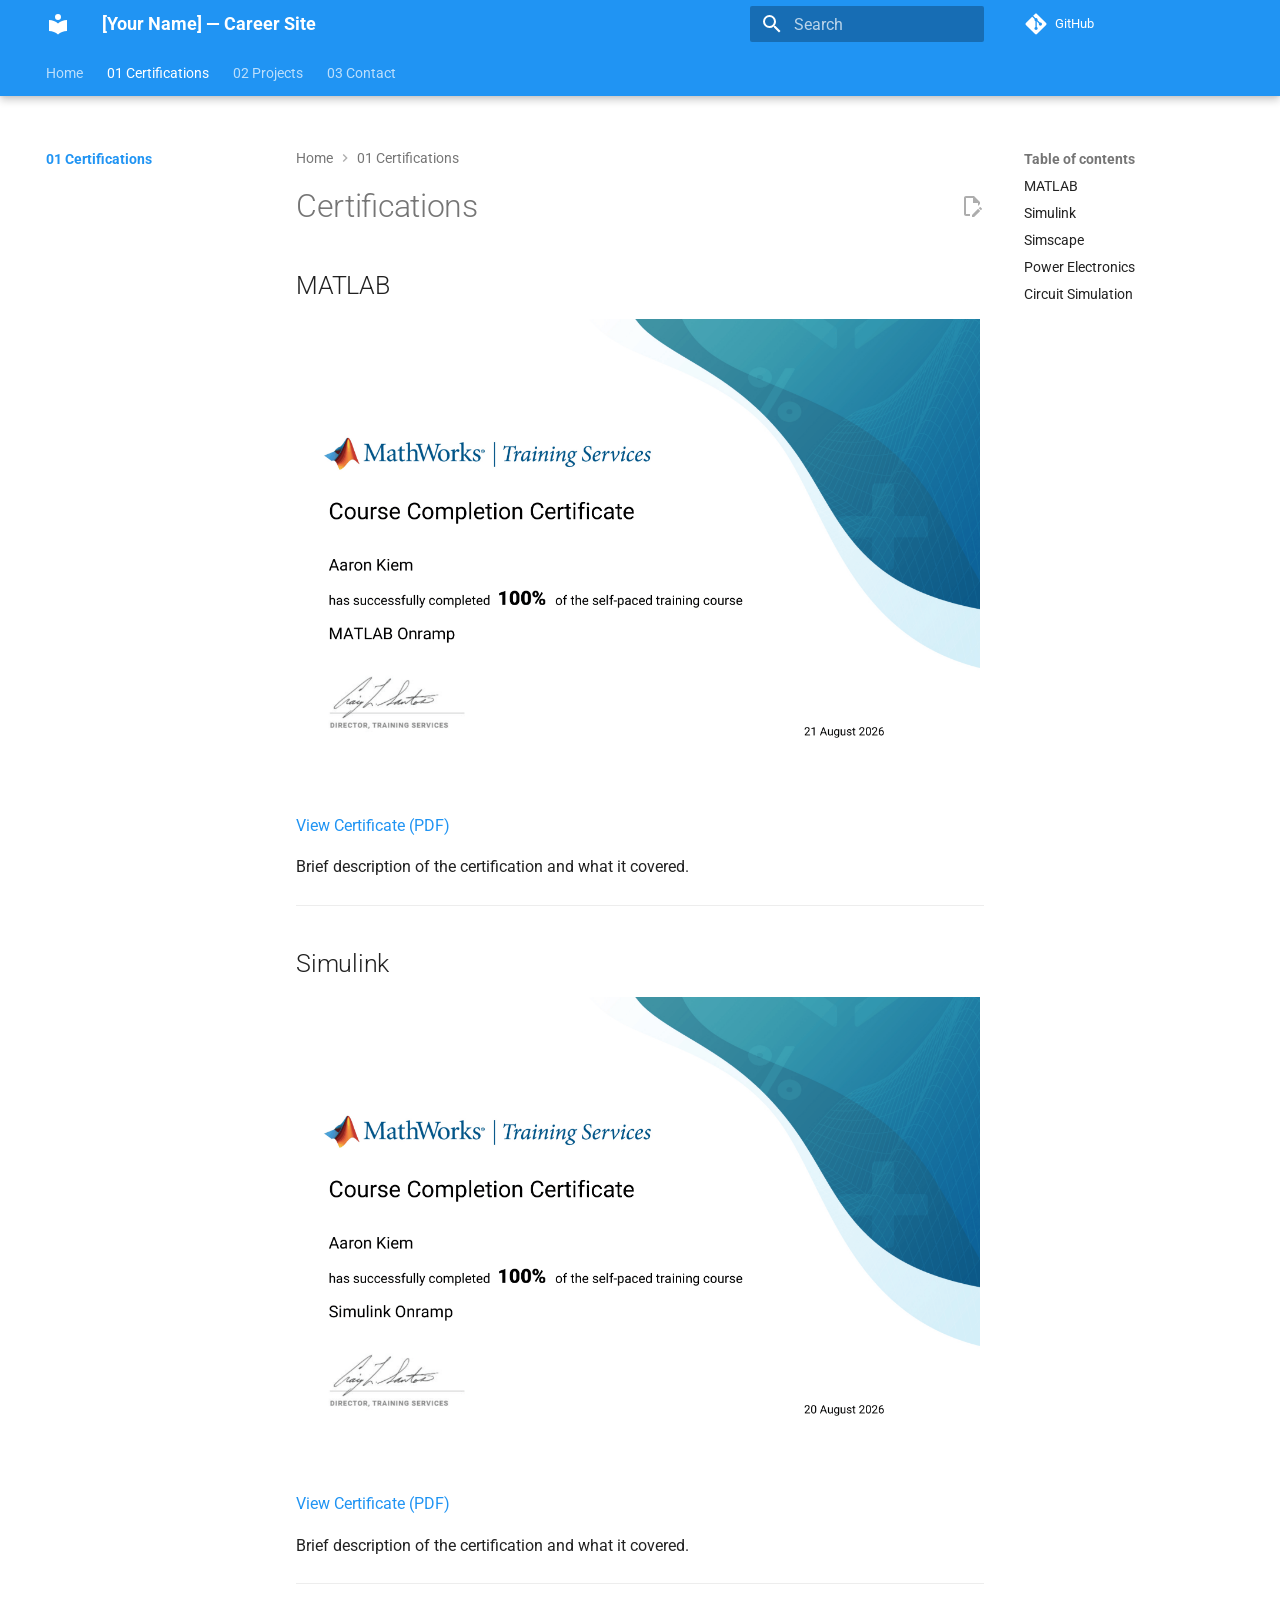
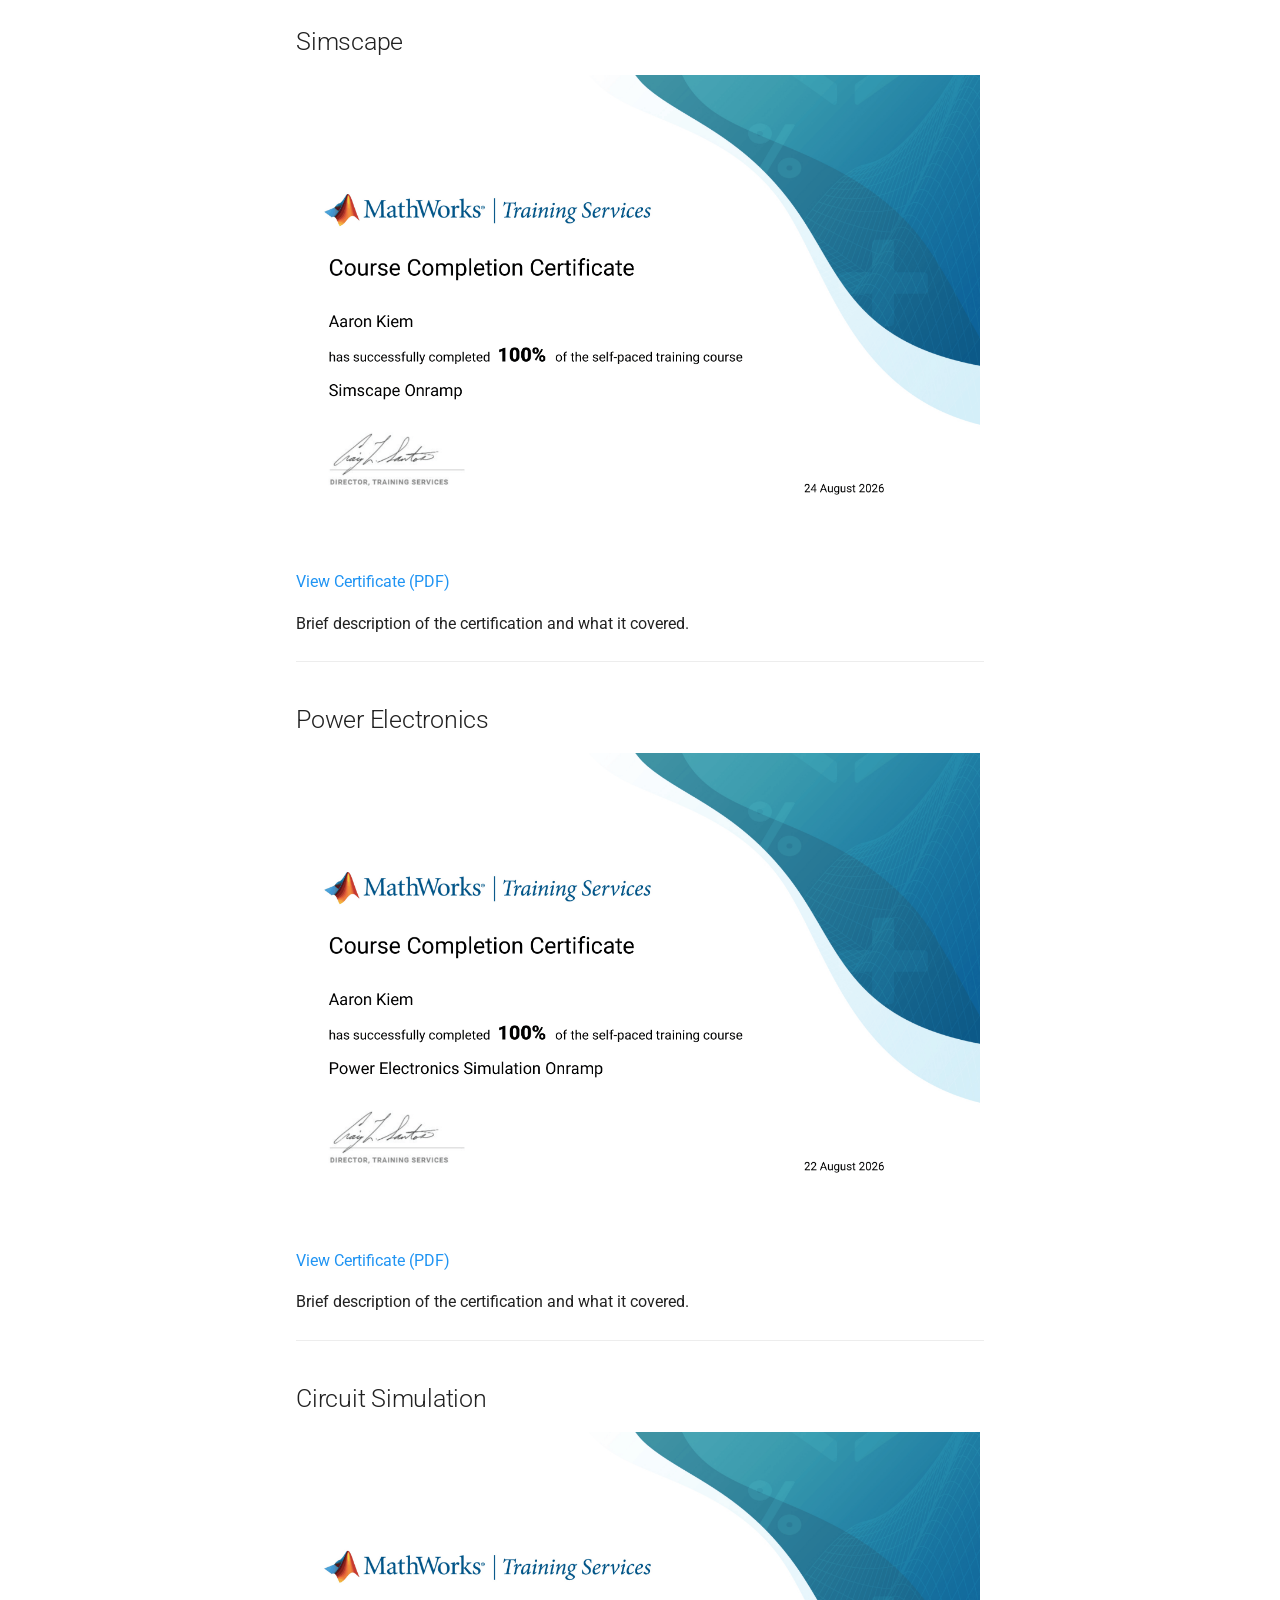
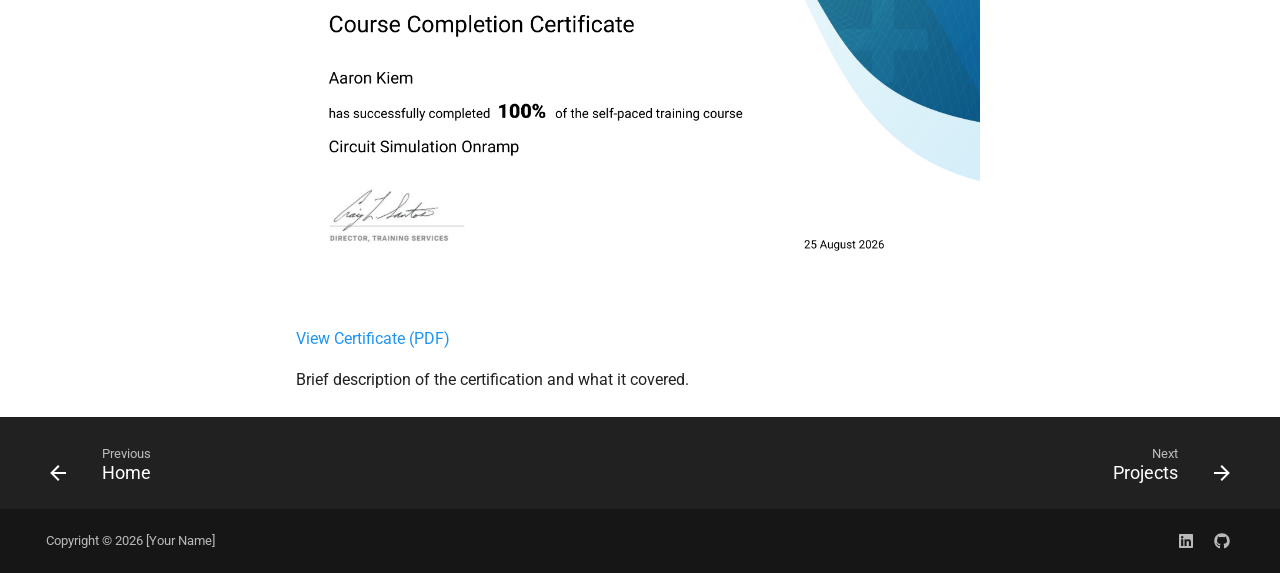
==== 01-Certifications/index.html @ 3c5bd30d "deploy: 03e6b647a8f6cda3e7928b5dedf4d9237c4ccfc7" ====
<!DOCTYPE html><html lang="en" class="no-js"><head>
    
      <meta charset="utf-8">
      <meta name="viewport" content="width=device-width,initial-scale=1">
      
      
      
        <link rel="canonical" href="https://yourusername.github.io/01-Certifications/">
      
      
        <link rel="prev" href="..">
      
      
        <link rel="next" href="../02-Projects/">
      
      
        
      
      
      <link rel="icon" href="../assets/images/favicon.png">
      <meta name="generator" content="mkdocs-1.6.1, mkdocs-material-9.7.7">
    
    
      
        <title>Certifications - [Your Name] — Career Site</title>
      
    
    
      <link rel="stylesheet" href="../assets/stylesheets/main.ec1eaa64.min.css">
      
        
        <link rel="stylesheet" href="../assets/stylesheets/palette.ab4e12ef.min.css">
      
      


    
    
      
    
    
      
        
        
        <link rel="preconnect" href="https://fonts.gstatic.com" crossorigin="">
        <link rel="stylesheet" href="https://fonts.googleapis.com/css?family=Roboto:300,300i,400,400i,700,700i%7CRoboto+Mono:400,400i,700,700i&amp;display=fallback">
        <style>:root{--md-text-font:"Roboto";--md-code-font:"Roboto Mono"}</style>
      
    
    
      <link rel="stylesheet" href="../stylesheets/extra.css">
    
    <script>__md_scope=new URL("..",location),__md_hash=e=>[...e].reduce(((e,_)=>(e<<5)-e+_.charCodeAt(0)),0),__md_get=(e,_=localStorage,t=__md_scope)=>JSON.parse(_.getItem(t.pathname+"."+e)),__md_set=(e,_,t=localStorage,a=__md_scope)=>{try{t.setItem(a.pathname+"."+e,JSON.stringify(_))}catch(e){}}</script>
    
      

    
    
  <link href="../assets/stylesheets/glightbox.min.css" rel="stylesheet"><script src="../assets/javascripts/glightbox.min.js"></script><style id="glightbox-style">
            html.glightbox-open { overflow: initial; height: 100%; }
            .gslide-title { margin-top: 0px; user-select: text; }
            .gslide-desc { color: #666; user-select: text; }
            .gslide-image img { background: white; }
            .gscrollbar-fixer { padding-right: 15px; }
            .gdesc-inner { font-size: 0.75rem; }
            body[data-md-color-scheme="slate"] .gdesc-inner { background: var(--md-default-bg-color); }
            body[data-md-color-scheme="slate"] .gslide-title { color: var(--md-default-fg-color); }
            body[data-md-color-scheme="slate"] .gslide-desc { color: var(--md-default-fg-color); }
        </style></head>
  
  
    
    
    
    
    
    <body dir="ltr" data-md-color-scheme="default" data-md-color-primary="blue" data-md-color-accent="indigo">
  
    
    <input class="md-toggle" data-md-toggle="drawer" type="checkbox" id="__drawer" autocomplete="off">
    <input class="md-toggle" data-md-toggle="search" type="checkbox" id="__search" autocomplete="off">
    <label class="md-overlay" for="__drawer"></label>
    <div data-md-component="skip">
      
        
        <a href="#certifications" class="md-skip">
          Skip to content
        </a>
      
    </div>
    <div data-md-component="announce">
      
    </div>
    
    
      

  

<header class="md-header md-header--shadow md-header--lifted" data-md-component="header">
  <nav class="md-header__inner md-grid" aria-label="Header">
    <a href=".." title="[Your Name] — Career Site" class="md-header__button md-logo" aria-label="[Your Name] — Career Site" data-md-component="logo">
      
  
  <svg xmlns="http://www.w3.org/2000/svg" viewBox="0 0 24 24"><path d="M12 8a3 3 0 0 0 3-3 3 3 0 0 0-3-3 3 3 0 0 0-3 3 3 3 0 0 0 3 3m0 3.54C9.64 9.35 6.5 8 3 8v11c3.5 0 6.64 1.35 9 3.54 2.36-2.19 5.5-3.54 9-3.54V8c-3.5 0-6.64 1.35-9 3.54"></path></svg>

    </a>
    <label class="md-header__button md-icon" for="__drawer">
      
      <svg xmlns="http://www.w3.org/2000/svg" viewBox="0 0 24 24"><path d="M3 6h18v2H3zm0 5h18v2H3zm0 5h18v2H3z"></path></svg>
    </label>
    <div class="md-header__title" data-md-component="header-title">
      <div class="md-header__ellipsis">
        <div class="md-header__topic">
          <span class="md-ellipsis">
            [Your Name] — Career Site
          </span>
        </div>
        <div class="md-header__topic" data-md-component="header-topic">
          <span class="md-ellipsis">
            
              Certifications
            
          </span>
        </div>
      </div>
    </div>
    
      
    
    
    
    
      
      
        <label class="md-header__button md-icon" for="__search">
          
          <svg xmlns="http://www.w3.org/2000/svg" viewBox="0 0 24 24"><path d="M9.5 3A6.5 6.5 0 0 1 16 9.5c0 1.61-.59 3.09-1.56 4.23l.27.27h.79l5 5-1.5 1.5-5-5v-.79l-.27-.27A6.52 6.52 0 0 1 9.5 16 6.5 6.5 0 0 1 3 9.5 6.5 6.5 0 0 1 9.5 3m0 2C7 5 5 7 5 9.5S7 14 9.5 14 14 12 14 9.5 12 5 9.5 5"></path></svg>
        </label>
        <div class="md-search" data-md-component="search" role="dialog">
  <label class="md-search__overlay" for="__search"></label>
  <div class="md-search__inner" role="search">
    <form class="md-search__form" name="search">
      <input type="text" class="md-search__input" name="query" aria-label="Search" placeholder="Search" autocapitalize="off" autocorrect="off" autocomplete="off" spellcheck="false" data-md-component="search-query" required="">
      <label class="md-search__icon md-icon" for="__search">
        
        <svg xmlns="http://www.w3.org/2000/svg" viewBox="0 0 24 24"><path d="M9.5 3A6.5 6.5 0 0 1 16 9.5c0 1.61-.59 3.09-1.56 4.23l.27.27h.79l5 5-1.5 1.5-5-5v-.79l-.27-.27A6.52 6.52 0 0 1 9.5 16 6.5 6.5 0 0 1 3 9.5 6.5 6.5 0 0 1 9.5 3m0 2C7 5 5 7 5 9.5S7 14 9.5 14 14 12 14 9.5 12 5 9.5 5"></path></svg>
        
        <svg xmlns="http://www.w3.org/2000/svg" viewBox="0 0 24 24"><path d="M20 11v2H8l5.5 5.5-1.42 1.42L4.16 12l7.92-7.92L13.5 5.5 8 11z"></path></svg>
      </label>
      <nav class="md-search__options" aria-label="Search">
        
        <button type="reset" class="md-search__icon md-icon" title="Clear" aria-label="Clear" tabindex="-1">
          
          <svg xmlns="http://www.w3.org/2000/svg" viewBox="0 0 24 24"><path d="M19 6.41 17.59 5 12 10.59 6.41 5 5 6.41 10.59 12 5 17.59 6.41 19 12 13.41 17.59 19 19 17.59 13.41 12z"></path></svg>
        </button>
      </nav>
      
    </form>
    <div class="md-search__output">
      <div class="md-search__scrollwrap" tabindex="0" data-md-scrollfix="">
        <div class="md-search-result" data-md-component="search-result">
          <div class="md-search-result__meta">
            Initializing search
          </div>
          <ol class="md-search-result__list" role="presentation"></ol>
        </div>
      </div>
    </div>
  </div>
</div>
      
    
    
      <div class="md-header__source">
        <a href="https://github.com/yourusername/yourusername.github.io" title="Go to repository" class="md-source" data-md-component="source">
  <div class="md-source__icon md-icon">
    
    <svg xmlns="http://www.w3.org/2000/svg" viewBox="0 0 448 512"><!--! Font Awesome Free 7.1.0 by @fontawesome - https://fontawesome.com License - https://fontawesome.com/license/free (Icons: CC BY 4.0, Fonts: SIL OFL 1.1, Code: MIT License) Copyright 2025 Fonticons, Inc.--><path d="M439.6 236.1 244 40.5c-5.4-5.5-12.8-8.5-20.4-8.5s-15 3-20.4 8.4L162.5 81l51.5 51.5c27.1-9.1 52.7 16.8 43.4 43.7l49.7 49.7c34.2-11.8 61.2 31 35.5 56.7-26.5 26.5-70.2-2.9-56-37.3L240.3 199v121.9c25.3 12.5 22.3 41.8 9.1 55-6.4 6.4-15.2 10.1-24.3 10.1s-17.8-3.6-24.3-10.1c-17.6-17.6-11.1-46.9 11.2-56v-123c-20.8-8.5-24.6-30.7-18.6-45L142.6 101 8.5 235.1C3 240.6 0 247.9 0 255.5s3 15 8.5 20.4l195.6 195.7c5.4 5.4 12.7 8.4 20.4 8.4s15-3 20.4-8.4l194.7-194.7c5.4-5.4 8.4-12.8 8.4-20.4s-3-15-8.4-20.4"></path></svg>
  </div>
  <div class="md-source__repository">
    GitHub
  </div>
</a>
      </div>
    
  </nav>
  
    
      
<nav class="md-tabs" aria-label="Tabs" data-md-component="tabs">
  <div class="md-grid">
    <ul class="md-tabs__list">
      
        
  
  
  
  
    <li class="md-tabs__item">
      <a href=".." class="md-tabs__link">
        
  
  
    
  
  Home

      </a>
    </li>
  

      
        
  
  
  
    
  
  
    
    
      <li class="md-tabs__item md-tabs__item--active">
        <a href="./" class="md-tabs__link">
          
  
  
    
  
  01 Certifications

        </a>
      </li>
    
  

      
        
  
  
  
  
    
    
      <li class="md-tabs__item">
        <a href="../02-Projects/" class="md-tabs__link">
          
  
  
    
  
  02 Projects

        </a>
      </li>
    
  

      
        
  
  
  
  
    
    
      <li class="md-tabs__item">
        <a href="../03-Contact/" class="md-tabs__link">
          
  
  
    
  
  03 Contact

        </a>
      </li>
    
  

      
    </ul>
  </div>
</nav>
    
  
</header>
    
    <div class="md-container" data-md-component="container">
      
      
        
      
      <main class="md-main" data-md-component="main">
        <div class="md-main__inner md-grid">
          
            
              
              <div class="md-sidebar md-sidebar--primary" data-md-component="sidebar" data-md-type="navigation">
                <div class="md-sidebar__scrollwrap">
                  <div class="md-sidebar__inner">
                    


  


<nav class="md-nav md-nav--primary md-nav--lifted" aria-label="Navigation" data-md-level="0">
  <label class="md-nav__title" for="__drawer">
    <a href=".." title="[Your Name] — Career Site" class="md-nav__button md-logo" aria-label="[Your Name] — Career Site" data-md-component="logo">
      
  
  <svg xmlns="http://www.w3.org/2000/svg" viewBox="0 0 24 24"><path d="M12 8a3 3 0 0 0 3-3 3 3 0 0 0-3-3 3 3 0 0 0-3 3 3 3 0 0 0 3 3m0 3.54C9.64 9.35 6.5 8 3 8v11c3.5 0 6.64 1.35 9 3.54 2.36-2.19 5.5-3.54 9-3.54V8c-3.5 0-6.64 1.35-9 3.54"></path></svg>

    </a>
    [Your Name] — Career Site
  </label>
  
    <div class="md-nav__source">
      <a href="https://github.com/yourusername/yourusername.github.io" title="Go to repository" class="md-source" data-md-component="source">
  <div class="md-source__icon md-icon">
    
    <svg xmlns="http://www.w3.org/2000/svg" viewBox="0 0 448 512"><!--! Font Awesome Free 7.1.0 by @fontawesome - https://fontawesome.com License - https://fontawesome.com/license/free (Icons: CC BY 4.0, Fonts: SIL OFL 1.1, Code: MIT License) Copyright 2025 Fonticons, Inc.--><path d="M439.6 236.1 244 40.5c-5.4-5.5-12.8-8.5-20.4-8.5s-15 3-20.4 8.4L162.5 81l51.5 51.5c27.1-9.1 52.7 16.8 43.4 43.7l49.7 49.7c34.2-11.8 61.2 31 35.5 56.7-26.5 26.5-70.2-2.9-56-37.3L240.3 199v121.9c25.3 12.5 22.3 41.8 9.1 55-6.4 6.4-15.2 10.1-24.3 10.1s-17.8-3.6-24.3-10.1c-17.6-17.6-11.1-46.9 11.2-56v-123c-20.8-8.5-24.6-30.7-18.6-45L142.6 101 8.5 235.1C3 240.6 0 247.9 0 255.5s3 15 8.5 20.4l195.6 195.7c5.4 5.4 12.7 8.4 20.4 8.4s15-3 20.4-8.4l194.7-194.7c5.4-5.4 8.4-12.8 8.4-20.4s-3-15-8.4-20.4"></path></svg>
  </div>
  <div class="md-source__repository">
    GitHub
  </div>
</a>
    </div>
  
  <ul class="md-nav__list" data-md-scrollfix="">
    
      
      
  
  
  
  
    <li class="md-nav__item">
      <a href=".." class="md-nav__link">
        
  
  
  <span class="md-ellipsis">
    
  
    Home
  

    
  </span>
  
  

      </a>
    </li>
  

    
      
      
  
  
    
  
  
  
    
    
      
        
          
        
      
    
    
    
      
        
        
      
      
    
    
    <li class="md-nav__item md-nav__item--active md-nav__item--section md-nav__item--nested">
      
        
        
        <input class="md-nav__toggle md-toggle " type="checkbox" id="__nav_2" checked="">
        
          
          <div class="md-nav__link md-nav__container">
            <a href="./" class="md-nav__link md-nav__link--active">
              
  
  
  <span class="md-ellipsis">
    
  
    01 Certifications
  

    
  </span>
  
  

            </a>
            
          </div>
        
        <nav class="md-nav" data-md-level="1" aria-labelledby="__nav_2_label" aria-expanded="true">
          <label class="md-nav__title" for="__nav_2">
            <span class="md-nav__icon md-icon"></span>
            
  
    01 Certifications
  

          </label>
          <ul class="md-nav__list" data-md-scrollfix="">
            
              
            
          </ul>
        </nav>
      
    </li>
  

    
      
      
  
  
  
  
    
    
      
        
          
        
      
    
    
    
      
      
    
    
    <li class="md-nav__item md-nav__item--nested">
      
        
        
        <input class="md-nav__toggle md-toggle " type="checkbox" id="__nav_3">
        
          
          <div class="md-nav__link md-nav__container">
            <a href="../02-Projects/" class="md-nav__link ">
              
  
  
  <span class="md-ellipsis">
    
  
    02 Projects
  

    
  </span>
  
  

            </a>
            
          </div>
        
        <nav class="md-nav" data-md-level="1" aria-labelledby="__nav_3_label" aria-expanded="false">
          <label class="md-nav__title" for="__nav_3">
            <span class="md-nav__icon md-icon"></span>
            
  
    02 Projects
  

          </label>
          <ul class="md-nav__list" data-md-scrollfix="">
            
              
            
          </ul>
        </nav>
      
    </li>
  

    
      
      
  
  
  
  
    
    
      
        
          
        
      
    
    
    
      
      
    
    
    <li class="md-nav__item md-nav__item--nested">
      
        
        
        <input class="md-nav__toggle md-toggle " type="checkbox" id="__nav_4">
        
          
          <div class="md-nav__link md-nav__container">
            <a href="../03-Contact/" class="md-nav__link ">
              
  
  
  <span class="md-ellipsis">
    
  
    03 Contact
  

    
  </span>
  
  

            </a>
            
          </div>
        
        <nav class="md-nav" data-md-level="1" aria-labelledby="__nav_4_label" aria-expanded="false">
          <label class="md-nav__title" for="__nav_4">
            <span class="md-nav__icon md-icon"></span>
            
  
    03 Contact
  

          </label>
          <ul class="md-nav__list" data-md-scrollfix="">
            
              
            
          </ul>
        </nav>
      
    </li>
  

    
  </ul>
</nav>
                  </div>
                </div>
              </div>
            
            
              
              <div class="md-sidebar md-sidebar--secondary" data-md-component="sidebar" data-md-type="toc">
                <div class="md-sidebar__scrollwrap">
                  <div class="md-sidebar__inner">
                    

<nav class="md-nav md-nav--secondary" aria-label="Table of contents">
  
  
  
    
  
  
    <label class="md-nav__title" for="__toc">
      <span class="md-nav__icon md-icon"></span>
      Table of contents
    </label>
    <ul class="md-nav__list" data-md-component="toc" data-md-scrollfix="">
      
        <li class="md-nav__item">
  <a href="#matlab" class="md-nav__link">
    <span class="md-ellipsis">
      
        MATLAB
      
    </span>
  </a>
  
</li>
      
        <li class="md-nav__item">
  <a href="#simulink" class="md-nav__link">
    <span class="md-ellipsis">
      
        Simulink
      
    </span>
  </a>
  
</li>
      
        <li class="md-nav__item">
  <a href="#simscape" class="md-nav__link">
    <span class="md-ellipsis">
      
        Simscape
      
    </span>
  </a>
  
</li>
      
        <li class="md-nav__item">
  <a href="#power-electronics" class="md-nav__link">
    <span class="md-ellipsis">
      
        Power Electronics
      
    </span>
  </a>
  
</li>
      
        <li class="md-nav__item">
  <a href="#circuit-simulation" class="md-nav__link">
    <span class="md-ellipsis">
      
        Circuit Simulation
      
    </span>
  </a>
  
</li>
      
    </ul>
  
</nav>
                  </div>
                </div>
              </div>
            
          
          
            <div class="md-content" data-md-component="content">
              
                



  


  <nav class="md-path" aria-label="Navigation">
    <ol class="md-path__list">
      
        
  
  
    <li class="md-path__item">
      <a href=".." class="md-path__link">
        
  <span class="md-ellipsis">
    Home
  </span>

      </a>
    </li>
  

      
      
        
  
  
    
    
      <li class="md-path__item">
        <a href="./" class="md-path__link">
          
  <span class="md-ellipsis">
    01 Certifications
  </span>

        </a>
      </li>
    
  

      
    </ol>
  </nav>

              
              <article class="md-content__inner md-typeset">
                
                  


  
    <a href="https://github.com/yourusername/yourusername.github.io/edit/main/docs/01-Certifications/index.md" title="Edit this page" class="md-content__button md-icon" rel="edit">
      
      <svg xmlns="http://www.w3.org/2000/svg" viewBox="0 0 24 24"><path d="M10 20H6V4h7v5h5v3.1l2-2V8l-6-6H6c-1.1 0-2 .9-2 2v16c0 1.1.9 2 2 2h4zm10.2-7c.1 0 .3.1.4.2l1.3 1.3c.2.2.2.6 0 .8l-1 1-2.1-2.1 1-1c.1-.1.2-.2.4-.2m0 3.9L14.1 23H12v-2.1l6.1-6.1z"></path></svg>
    </a>
  
  


<h1 id="certifications">Certifications</h1>
<h2 id="matlab">MATLAB</h2>
<p><a class="glightbox" data-type="image" data-width="auto" data-height="auto" href="../images/matlab.png" data-desc-position="bottom"><img alt="MATLAB Certificate" src="../images/matlab.png"></a>
<a href="../certificates/matlab.pdf">View Certificate (PDF)</a></p>
<p>Brief description of the certification and what it covered.</p>
<hr>
<h2 id="simulink">Simulink</h2>
<p><a class="glightbox" data-type="image" data-width="auto" data-height="auto" href="../images/simulink.png" data-desc-position="bottom"><img alt="Simulink Certificate" src="../images/simulink.png"></a>
<a href="../certificates/simulink.pdf">View Certificate (PDF)</a></p>
<p>Brief description of the certification and what it covered.</p>
<hr>
<h2 id="simscape">Simscape</h2>
<p><a class="glightbox" data-type="image" data-width="auto" data-height="auto" href="../images/simscape.png" data-desc-position="bottom"><img alt="Simscape Certificate" src="../images/simscape.png"></a>
<a href="../certificates/simscape.pdf">View Certificate (PDF)</a></p>
<p>Brief description of the certification and what it covered.</p>
<hr>
<h2 id="power-electronics">Power Electronics</h2>
<p><a class="glightbox" data-type="image" data-width="auto" data-height="auto" href="../images/power-electronics.png" data-desc-position="bottom"><img alt="Power Electronics Certificate" src="../images/power-electronics.png"></a>
<a href="../certificates/power-electronics.pdf">View Certificate (PDF)</a></p>
<p>Brief description of the certification and what it covered.</p>
<hr>
<h2 id="circuit-simulation">Circuit Simulation</h2>
<p><a class="glightbox" data-type="image" data-width="auto" data-height="auto" href="../images/circuit-simulation.png" data-desc-position="bottom"><img alt="Circuit Simulation Certificate" src="../images/circuit-simulation.png"></a>
<a href="../certificates/circuit-simulation.pdf">View Certificate (PDF)</a></p>
<p>Brief description of the certification and what it covered.</p>







  
  






                
              </article>
            </div>
          
          
<script>var target=document.getElementById(location.hash.slice(1));target&&target.name&&(target.checked=target.name.startsWith("__tabbed_"))</script>
        </div>
        
          <button type="button" class="md-top md-icon" data-md-component="top" hidden="">
  
  <svg xmlns="http://www.w3.org/2000/svg" viewBox="0 0 24 24"><path d="M13 20h-2V8l-5.5 5.5-1.42-1.42L12 4.16l7.92 7.92-1.42 1.42L13 8z"></path></svg>
  Back to top
</button>
        
      </main>
      
        <footer class="md-footer">
  
    
      
      <nav class="md-footer__inner md-grid" aria-label="Footer">
        
          
          <a href=".." class="md-footer__link md-footer__link--prev" aria-label="Previous: Home">
            <div class="md-footer__button md-icon">
              
              <svg xmlns="http://www.w3.org/2000/svg" viewBox="0 0 24 24"><path d="M20 11v2H8l5.5 5.5-1.42 1.42L4.16 12l7.92-7.92L13.5 5.5 8 11z"></path></svg>
            </div>
            <div class="md-footer__title">
              <span class="md-footer__direction">
                Previous
              </span>
              <div class="md-ellipsis">
                Home
              </div>
            </div>
          </a>
        
        
          
          <a href="../02-Projects/" class="md-footer__link md-footer__link--next" aria-label="Next: Projects">
            <div class="md-footer__title">
              <span class="md-footer__direction">
                Next
              </span>
              <div class="md-ellipsis">
                Projects
              </div>
            </div>
            <div class="md-footer__button md-icon">
              
              <svg xmlns="http://www.w3.org/2000/svg" viewBox="0 0 24 24"><path d="M4 11v2h12l-5.5 5.5 1.42 1.42L19.84 12l-7.92-7.92L10.5 5.5 16 11z"></path></svg>
            </div>
          </a>
        
      </nav>
    
  
  <div class="md-footer-meta md-typeset">
    <div class="md-footer-meta__inner md-grid">
      <div class="md-copyright">
  
    <div class="md-copyright__highlight">
      Copyright © 2026 [Your Name]
    </div>
  
  
</div>
      
        
<div class="md-social">
  
    
    
    
    
      
      
    
    <a href="https://linkedin.com/in/yourname" target="_blank" rel="noopener" title="linkedin.com" class="md-social__link">
      <svg xmlns="http://www.w3.org/2000/svg" viewBox="0 0 448 512"><!--! Font Awesome Free 7.1.0 by @fontawesome - https://fontawesome.com License - https://fontawesome.com/license/free (Icons: CC BY 4.0, Fonts: SIL OFL 1.1, Code: MIT License) Copyright 2025 Fonticons, Inc.--><path d="M416 32H31.9C14.3 32 0 46.5 0 64.3v383.4C0 465.5 14.3 480 31.9 480H416c17.6 0 32-14.5 32-32.3V64.3c0-17.8-14.4-32.3-32-32.3M135.4 416H69V202.2h66.5V416zM102.2 96a38.5 38.5 0 1 1 0 77 38.5 38.5 0 1 1 0-77m282.1 320h-66.4V312c0-24.8-.5-56.7-34.5-56.7-34.6 0-39.9 27-39.9 54.9V416h-66.4V202.2h63.7v29.2h.9c8.9-16.8 30.6-34.5 62.9-34.5 67.2 0 79.7 44.3 79.7 101.9z"></path></svg>
    </a>
  
    
    
    
    
      
      
    
    <a href="https://github.com/yourusername" target="_blank" rel="noopener" title="github.com" class="md-social__link">
      <svg xmlns="http://www.w3.org/2000/svg" viewBox="0 0 512 512"><!--! Font Awesome Free 7.1.0 by @fontawesome - https://fontawesome.com License - https://fontawesome.com/license/free (Icons: CC BY 4.0, Fonts: SIL OFL 1.1, Code: MIT License) Copyright 2025 Fonticons, Inc.--><path d="M173.9 397.4c0 2-2.3 3.6-5.2 3.6-3.3.3-5.6-1.3-5.6-3.6 0-2 2.3-3.6 5.2-3.6 3-.3 5.6 1.3 5.6 3.6m-31.1-4.5c-.7 2 1.3 4.3 4.3 4.9 2.6 1 5.6 0 6.2-2s-1.3-4.3-4.3-5.2c-2.6-.7-5.5.3-6.2 2.3m44.2-1.7c-2.9.7-4.9 2.6-4.6 4.9.3 2 2.9 3.3 5.9 2.6 2.9-.7 4.9-2.6 4.6-4.6-.3-1.9-3-3.2-5.9-2.9M252.8 8C114.1 8 8 113.3 8 252c0 110.9 69.8 205.8 169.5 239.2 12.8 2.3 17.3-5.6 17.3-12.1 0-6.2-.3-40.4-.3-61.4 0 0-70 15-84.7-29.8 0 0-11.4-29.1-27.8-36.6 0 0-22.9-15.7 1.6-15.4 0 0 24.9 2 38.6 25.8 21.9 38.6 58.6 27.5 72.9 20.9 2.3-16 8.8-27.1 16-33.7-55.9-6.2-112.3-14.3-112.3-110.5 0-27.5 7.6-41.3 23.6-58.9-2.6-6.5-11.1-33.3 2.6-67.9 20.9-6.5 69 27 69 27 20-5.6 41.5-8.5 62.8-8.5s42.8 2.9 62.8 8.5c0 0 48.1-33.6 69-27 13.7 34.7 5.2 61.4 2.6 67.9 16 17.7 25.8 31.5 25.8 58.9 0 96.5-58.9 104.2-114.8 110.5 9.2 7.9 17 22.9 17 46.4 0 33.7-.3 75.4-.3 83.6 0 6.5 4.6 14.4 17.3 12.1C436.2 457.8 504 362.9 504 252 504 113.3 391.5 8 252.8 8M105.2 352.9c-1.3 1-1 3.3.7 5.2 1.6 1.6 3.9 2.3 5.2 1 1.3-1 1-3.3-.7-5.2-1.6-1.6-3.9-2.3-5.2-1m-10.8-8.1c-.7 1.3.3 2.9 2.3 3.9 1.6 1 3.6.7 4.3-.7.7-1.3-.3-2.9-2.3-3.9-2-.6-3.6-.3-4.3.7m32.4 35.6c-1.6 1.3-1 4.3 1.3 6.2 2.3 2.3 5.2 2.6 6.5 1 1.3-1.3.7-4.3-1.3-6.2-2.2-2.3-5.2-2.6-6.5-1m-11.4-14.7c-1.6 1-1.6 3.6 0 5.9s4.3 3.3 5.6 2.3c1.6-1.3 1.6-3.9 0-6.2-1.4-2.3-4-3.3-5.6-2"></path></svg>
    </a>
  
</div>
      
    </div>
  </div>
</footer>
      
    </div>
    <div class="md-dialog" data-md-component="dialog">
      <div class="md-dialog__inner md-typeset"></div>
    </div>
    
    
    
      
      
      <script id="__config" type="application/json">{"annotate": null, "base": "..", "features": ["navigation.tabs", "navigation.tabs.sticky", "toc.follow", "navigation.top", "navigation.path", "navigation.indexes", "content.action.edit", "navigation.footer"], "search": "../assets/javascripts/workers/search.2c215733.min.js", "tags": null, "translations": {"clipboard.copied": "Copied to clipboard", "clipboard.copy": "Copy to clipboard", "search.result.more.one": "1 more on this page", "search.result.more.other": "# more on this page", "search.result.none": "No matching documents", "search.result.one": "1 matching document", "search.result.other": "# matching documents", "search.result.placeholder": "Type to start searching", "search.result.term.missing": "Missing", "select.version": "Select version"}, "version": null}</script>
    
    
      <script src="../assets/javascripts/bundle.d7400e89.min.js"></script>
      
    
  
<script id="init-glightbox">const lightbox = GLightbox({"touchNavigation": true, "loop": false, "zoomable": true, "draggable": true, "openEffect": "zoom", "closeEffect": "zoom", "slideEffect": "slide"});
document$.subscribe(()=>{ lightbox.reload(); });
</script></body></html>
---- assets/stylesheets/main.ec1eaa64.min.css ----
@charset "UTF-8";html{-webkit-text-size-adjust:none;-moz-text-size-adjust:none;text-size-adjust:none;box-sizing:border-box}*,:after,:before{box-sizing:inherit}@media (prefers-reduced-motion){*,:after,:before{transition:none!important}}body{margin:0}a,button,input,label{-webkit-tap-highlight-color:transparent}a{color:inherit;text-decoration:none}hr{border:0;box-sizing:initial;display:block;height:.05rem;overflow:visible;padding:0}small{font-size:80%}sub,sup{line-height:1em}img{border-style:none}table{border-collapse:initial;border-spacing:0}td,th{font-weight:400;vertical-align:top}button{background:#0000;border:0;font-family:inherit;font-size:inherit;margin:0;padding:0}input{border:0;outline:none}:root{--md-primary-fg-color:#4051b5;--md-primary-fg-color--light:#5d6cc0;--md-primary-fg-color--dark:#303fa1;--md-primary-bg-color:#fff;--md-primary-bg-color--light:#ffffffb3;--md-accent-fg-color:#526cfe;--md-accent-fg-color--transparent:#526cfe1a;--md-accent-bg-color:#fff;--md-accent-bg-color--light:#ffffffb3}[data-md-color-scheme=default]{color-scheme:light}[data-md-color-scheme=default] img[src$="#gh-dark-mode-only"],[data-md-color-scheme=default] img[src$="#only-dark"]{display:none}:root,[data-md-color-scheme=default]{--md-hue:225deg;--md-default-fg-color:#000000de;--md-default-fg-color--light:#0000008a;--md-default-fg-color--lighter:#00000052;--md-default-fg-color--lightest:#00000012;--md-default-bg-color:#fff;--md-default-bg-color--light:#ffffffb3;--md-default-bg-color--lighter:#ffffff4d;--md-default-bg-color--lightest:#ffffff1f;--md-code-fg-color:#36464e;--md-code-bg-color:#f5f5f5;--md-code-bg-color--light:#f5f5f5b3;--md-code-bg-color--lighter:#f5f5f54d;--md-code-hl-color:#4287ff;--md-code-hl-color--light:#4287ff1a;--md-code-hl-number-color:#d52a2a;--md-code-hl-special-color:#db1457;--md-code-hl-function-color:#a846b9;--md-code-hl-constant-color:#6e59d9;--md-code-hl-keyword-color:#3f6ec6;--md-code-hl-string-color:#1c7d4d;--md-code-hl-name-color:var(--md-code-fg-color);--md-code-hl-operator-color:var(--md-default-fg-color--light);--md-code-hl-punctuation-color:var(--md-default-fg-color--light);--md-code-hl-comment-color:var(--md-default-fg-color--light);--md-code-hl-generic-color:var(--md-default-fg-color--light);--md-code-hl-variable-color:var(--md-default-fg-color--light);--md-typeset-color:var(--md-default-fg-color);--md-typeset-a-color:var(--md-primary-fg-color);--md-typeset-del-color:#f5503d26;--md-typeset-ins-color:#0bd57026;--md-typeset-kbd-color:#fafafa;--md-typeset-kbd-accent-color:#fff;--md-typeset-kbd-border-color:#b8b8b8;--md-typeset-mark-color:#ffff0080;--md-typeset-table-color:#0000001f;--md-typeset-table-color--light:rgba(0,0,0,.035);--md-admonition-fg-color:var(--md-default-fg-color);--md-admonition-bg-color:var(--md-default-bg-color);--md-warning-fg-color:#000000de;--md-warning-bg-color:#ff9;--md-footer-fg-color:#fff;--md-footer-fg-color--light:#ffffffb3;--md-footer-fg-color--lighter:#ffffff73;--md-footer-bg-color:#000000de;--md-footer-bg-color--dark:#00000052;--md-shadow-z1:0 0.2rem 0.5rem #0000000d,0 0 0.05rem #0000001a;--md-shadow-z2:0 0.2rem 0.5rem #0000001a,0 0 0.05rem #00000040;--md-shadow-z3:0 0.2rem 0.5rem #0003,0 0 0.05rem #00000059}.md-icon svg{fill:currentcolor;display:block;height:1.2rem;width:1.2rem}body{-webkit-font-smoothing:antialiased;-moz-osx-font-smoothing:grayscale;--md-text-font-family:var(--md-text-font,_),-apple-system,BlinkMacSystemFont,Helvetica,Arial,sans-serif;--md-code-font-family:var(--md-code-font,_),SFMono-Regular,Consolas,Menlo,monospace}aside,body,input{font-feature-settings:"kern","liga";color:var(--md-typeset-color);font-family:var(--md-text-font-family)}code,kbd,pre{font-feature-settings:"kern";font-family:var(--md-code-font-family)}:root{--md-typeset-table-sort-icon:url('data:image/svg+xml;charset=utf-8,<svg xmlns="http://www.w3.org/2000/svg" viewBox="0 0 24 24"><path d="m18 21-4-4h3V7h-3l4-4 4 4h-3v10h3M2 19v-2h10v2M2 13v-2h7v2M2 7V5h4v2z"/></svg>');--md-typeset-table-sort-icon--asc:url('data:image/svg+xml;charset=utf-8,<svg xmlns="http://www.w3.org/2000/svg" viewBox="0 0 24 24"><path d="M19 17h3l-4 4-4-4h3V3h2M2 17h10v2H2M6 5v2H2V5m0 6h7v2H2z"/></svg>');--md-typeset-table-sort-icon--desc:url('data:image/svg+xml;charset=utf-8,<svg xmlns="http://www.w3.org/2000/svg" viewBox="0 0 24 24"><path d="M19 7h3l-4-4-4 4h3v14h2M2 17h10v2H2M6 5v2H2V5m0 6h7v2H2z"/></svg>')}.md-typeset{-webkit-print-color-adjust:exact;color-adjust:exact;font-size:.8rem;line-height:1.6;overflow-wrap:break-word}@media print{.md-typeset{font-size:.68rem}}.md-typeset blockquote,.md-typeset dl,.md-typeset figure,.md-typeset ol,.md-typeset pre,.md-typeset ul{margin-bottom:1em;margin-top:1em}.md-typeset h1{color:var(--md-default-fg-color--light);font-size:2em;line-height:1.3;margin:0 0 1.25em}.md-typeset h1,.md-typeset h2{font-weight:300;letter-spacing:-.01em}.md-typeset h2{font-size:1.5625em;line-height:1.4;margin:1.6em 0 .64em}.md-typeset h3{font-size:1.25em;font-weight:400;letter-spacing:-.01em;line-height:1.5;margin:1.6em 0 .8em}.md-typeset h2+h3{margin-top:.8em}.md-typeset h4{font-weight:700;letter-spacing:-.01em;margin:1em 0}.md-typeset h5,.md-typeset h6{color:var(--md-default-fg-color--light);font-size:.8em;font-weight:700;letter-spacing:-.01em;margin:1.25em 0}.md-typeset h5{text-transform:uppercase}.md-typeset h5 code{text-transform:none}.md-typeset hr{border-bottom:.05rem solid var(--md-default-fg-color--lightest);display:flow-root;margin:1.5em 0}.md-typeset a{color:var(--md-typeset-a-color);word-break:break-word}.md-typeset a,.md-typeset a:before{transition:color 125ms}.md-typeset a:focus,.md-typeset a:hover{color:var(--md-accent-fg-color)}.md-typeset a:focus code,.md-typeset a:hover code{background-color:var(--md-accent-fg-color--transparent);color:var(--md-accent-fg-color)}.md-typeset a code{color:var(--md-typeset-a-color)}.md-typeset a.focus-visible{outline-color:var(--md-accent-fg-color);outline-offset:.2rem}.md-typeset code,.md-typeset kbd,.md-typeset pre{color:var(--md-code-fg-color);direction:ltr;font-variant-ligatures:none;transition:background-color 125ms}@media print{.md-typeset code,.md-typeset kbd,.md-typeset pre{white-space:pre-wrap}}.md-typeset code{background-color:var(--md-code-bg-color);border-radius:.1rem;-webkit-box-decoration-break:clone;box-decoration-break:clone;font-size:.85em;padding:0 .2941176471em;transition:color 125ms,background-color 125ms;word-break:break-word}.md-typeset code:not(.focus-visible){-webkit-tap-highlight-color:transparent;outline:none}.md-typeset pre{display:flow-root;line-height:1.4;position:relative}.md-typeset pre>code{-webkit-box-decoration-break:slice;box-decoration-break:slice;box-shadow:none;display:block;margin:0;outline-color:var(--md-accent-fg-color);overflow:auto;padding:.7720588235em 1.1764705882em;scrollbar-color:var(--md-default-fg-color--lighter) #0000;scrollbar-width:thin;touch-action:auto;word-break:normal}.md-typeset pre>code:hover{scrollbar-color:var(--md-accent-fg-color) #0000}.md-typeset pre>code::-webkit-scrollbar{height:.2rem;width:.2rem}.md-typeset pre>code::-webkit-scrollbar-thumb{background-color:var(--md-default-fg-color--lighter)}.md-typeset pre>code::-webkit-scrollbar-thumb:hover{background-color:var(--md-accent-fg-color)}.md-typeset kbd{background-color:var(--md-typeset-kbd-color);border-radius:.1rem;box-shadow:0 .1rem 0 .05rem var(--md-typeset-kbd-border-color),0 .1rem 0 var(--md-typeset-kbd-border-color),0 -.1rem .2rem var(--md-typeset-kbd-accent-color) inset;color:var(--md-default-fg-color);display:inline-block;font-size:.75em;padding:0 .6666666667em;vertical-align:text-top;word-break:break-word}.md-typeset mark{background-color:var(--md-typeset-mark-color);-webkit-box-decoration-break:clone;box-decoration-break:clone;color:inherit;word-break:break-word}.md-typeset abbr{cursor:help;text-decoration:none}.md-typeset [data-preview],.md-typeset abbr{border-bottom:.05rem dotted var(--md-default-fg-color--light)}.md-typeset small{opacity:.75}[dir=ltr] .md-typeset sub,[dir=ltr] .md-typeset sup{margin-left:.078125em}[dir=rtl] .md-typeset sub,[dir=rtl] .md-typeset sup{margin-right:.078125em}[dir=ltr] .md-typeset blockquote{padding-left:.6rem}[dir=rtl] .md-typeset blockquote{padding-right:.6rem}[dir=ltr] .md-typeset blockquote{border-left:.2rem solid var(--md-default-fg-color--lighter)}[dir=rtl] .md-typeset blockquote{border-right:.2rem solid var(--md-default-fg-color--lighter)}.md-typeset blockquote{color:var(--md-default-fg-color--light);margin-left:0;margin-right:0}.md-typeset ul{list-style-type:disc}.md-typeset ul[type]{list-style-type:revert-layer}[dir=ltr] .md-typeset ol,[dir=ltr] .md-typeset ul{margin-left:.625em}[dir=rtl] .md-typeset ol,[dir=rtl] .md-typeset ul{margin-right:.625em}.md-typeset ol,.md-typeset ul{padding:0}.md-typeset ol:not([hidden]),.md-typeset ul:not([hidden]){display:flow-root}.md-typeset ol ol,.md-typeset ul ol{list-style-type:lower-alpha}.md-typeset ol ol ol,.md-typeset ul ol ol{list-style-type:lower-roman}.md-typeset ol ol ol ol,.md-typeset ul ol ol ol{list-style-type:upper-alpha}.md-typeset ol ol ol ol ol,.md-typeset ul ol ol ol ol{list-style-type:upper-roman}.md-typeset ol[type],.md-typeset ul[type]{list-style-type:revert-layer}[dir=ltr] .md-typeset ol li,[dir=ltr] .md-typeset ul li{margin-left:1.25em}[dir=rtl] .md-typeset ol li,[dir=rtl] .md-typeset ul li{margin-right:1.25em}.md-typeset ol li,.md-typeset ul li{margin-bottom:.5em}.md-typeset ol li blockquote,.md-typeset ol li p,.md-typeset ul li blockquote,.md-typeset ul li p{margin:.5em 0}.md-typeset ol li:last-child,.md-typeset ul li:last-child{margin-bottom:0}[dir=ltr] .md-typeset ol li ol,[dir=ltr] .md-typeset ol li ul,[dir=ltr] .md-typeset ul li ol,[dir=ltr] .md-typeset ul li ul{margin-left:.625em}[dir=rtl] .md-typeset ol li ol,[dir=rtl] .md-typeset ol li ul,[dir=rtl] .md-typeset ul li ol,[dir=rtl] .md-typeset ul li ul{margin-right:.625em}.md-typeset ol li ol,.md-typeset ol li ul,.md-typeset ul li ol,.md-typeset ul li ul{margin-bottom:.5em;margin-top:.5em}[dir=ltr] .md-typeset dd{margin-left:1.875em}[dir=rtl] .md-typeset dd{margin-right:1.875em}.md-typeset dd{margin-bottom:1.5em;margin-top:1em}.md-typeset img,.md-typeset svg,.md-typeset video{height:auto;max-width:100%}.md-typeset img[align=left]{margin:1em 1em 1em 0}.md-typeset img[align=right]{margin:1em 0 1em 1em}.md-typeset img[align]:only-child{margin-top:0}.md-typeset figure{display:flow-root;margin:1em auto;max-width:100%;text-align:center;width:fit-content}.md-typeset figure img{display:block;margin:0 auto}.md-typeset figcaption{font-style:italic;margin:1em auto;max-width:24rem}.md-typeset iframe{max-width:100%}.md-typeset table:not([class]){background-color:var(--md-default-bg-color);border:.05rem solid var(--md-typeset-table-color);border-radius:.1rem;display:inline-block;font-size:.64rem;max-width:100%;overflow:auto;touch-action:auto}@media print{.md-typeset table:not([class]){display:table}}.md-typeset table:not([class])+*{margin-top:1.5em}.md-typeset table:not([class]) td>:first-child,.md-typeset table:not([class]) th>:first-child{margin-top:0}.md-typeset table:not([class]) td>:last-child,.md-typeset table:not([class]) th>:last-child{margin-bottom:0}.md-typeset table:not([class]) td:not([align]),.md-typeset table:not([class]) th:not([align]){text-align:left}[dir=rtl] .md-typeset table:not([class]) td:not([align]),[dir=rtl] .md-typeset table:not([class]) th:not([align]){text-align:right}.md-typeset table:not([class]) th{font-weight:700;min-width:5rem;padding:.9375em 1.25em;vertical-align:top}.md-typeset table:not([class]) td{border-top:.05rem solid var(--md-typeset-table-color);padding:.9375em 1.25em;vertical-align:top}.md-typeset table:not([class]) tbody tr{transition:background-color 125ms}.md-typeset table:not([class]) tbody tr:hover{background-color:var(--md-typeset-table-color--light);box-shadow:0 .05rem 0 var(--md-default-bg-color) inset}.md-typeset table:not([class]) a{word-break:normal}.md-typeset table th[role=columnheader]{cursor:pointer}[dir=ltr] .md-typeset table th[role=columnheader]:after{margin-left:.5em}[dir=rtl] .md-typeset table th[role=columnheader]:after{margin-right:.5em}.md-typeset table th[role=columnheader]:after{content:"";display:inline-block;height:1.2em;-webkit-mask-image:var(--md-typeset-table-sort-icon);mask-image:var(--md-typeset-table-sort-icon);-webkit-mask-repeat:no-repeat;mask-repeat:no-repeat;-webkit-mask-size:contain;mask-size:contain;transition:background-color 125ms;vertical-align:text-bottom;width:1.2em}.md-typeset table th[role=columnheader]:hover:after{background-color:var(--md-default-fg-color--lighter)}.md-typeset table th[role=columnheader][aria-sort=ascending]:after{background-color:var(--md-default-fg-color--light);-webkit-mask-image:var(--md-typeset-table-sort-icon--asc);mask-image:var(--md-typeset-table-sort-icon--asc)}.md-typeset table th[role=columnheader][aria-sort=descending]:after{background-color:var(--md-default-fg-color--light);-webkit-mask-image:var(--md-typeset-table-sort-icon--desc);mask-image:var(--md-typeset-table-sort-icon--desc)}.md-typeset__scrollwrap{margin:1em -.8rem;overflow-x:auto;touch-action:auto}.md-typeset__table{display:inline-block;margin-bottom:.5em;padding:0 .8rem}@media print{.md-typeset__table{display:block}}html .md-typeset__table table{display:table;margin:0;overflow:hidden;width:100%}@media screen and (max-width:44.984375em){.md-content__inner>pre{margin:1em -.8rem}.md-content__inner>pre code{border-radius:0}}.md-typeset .md-author{border-radius:100%;display:block;flex-shrink:0;height:1.6rem;overflow:hidden;position:relative;transition:color 125ms,transform 125ms;width:1.6rem}.md-typeset .md-author img{display:block}.md-typeset .md-author--more{background:var(--md-default-fg-color--lightest);color:var(--md-default-fg-color--lighter);font-size:.6rem;font-weight:700;line-height:1.6rem;text-align:center}.md-typeset .md-author--long{height:2.4rem;width:2.4rem}.md-typeset a.md-author{transform:scale(1)}.md-typeset a.md-author img{border-radius:100%;filter:grayscale(100%) opacity(75%);transition:filter 125ms}.md-typeset a.md-author:focus,.md-typeset a.md-author:hover{transform:scale(1.1);z-index:1}.md-typeset a.md-author:focus img,.md-typeset a.md-author:hover img{filter:grayscale(0)}.md-banner{background-color:var(--md-footer-bg-color);color:var(--md-footer-fg-color);overflow:auto}@media print{.md-banner{display:none}}.md-banner--warning{background-color:var(--md-warning-bg-color);color:var(--md-warning-fg-color)}.md-banner__inner{font-size:.7rem;margin:.6rem auto;padding:0 .8rem}[dir=ltr] .md-banner__button{float:right}[dir=rtl] .md-banner__button{float:left}.md-banner__button{color:inherit;cursor:pointer;transition:opacity .25s}.no-js .md-banner__button{display:none}.md-banner__button:hover{opacity:.7}html{font-size:125%;height:100%;overflow-x:hidden}@media screen and (min-width:100em){html{font-size:137.5%}}@media screen and (min-width:125em){html{font-size:150%}}body{background-color:var(--md-default-bg-color);display:flex;flex-direction:column;font-size:.5rem;min-height:100%;position:relative;width:100%}@media print{body{display:block}}@media screen and (max-width:59.984375em){body[data-md-scrolllock]{position:fixed}}.md-grid{margin-left:auto;margin-right:auto;max-width:61rem}.md-container{display:flex;flex-direction:column;flex-grow:1}@media print{.md-container{display:block}}.md-main{flex-grow:1}.md-main__inner{display:flex;height:100%;margin-top:1.5rem}.md-ellipsis{overflow:hidden;text-overflow:ellipsis}.md-toggle{display:none}.md-option{height:0;opacity:0;position:absolute;width:0}.md-option:checked+label:not([hidden]){display:block}.md-option.focus-visible+label{outline-color:var(--md-accent-fg-color);outline-style:auto}.md-skip{background-color:var(--md-default-fg-color);border-radius:.1rem;color:var(--md-default-bg-color);font-size:.64rem;margin:.5rem;opacity:0;outline-color:var(--md-accent-fg-color);padding:.3rem .5rem;position:fixed;transform:translateY(.4rem);z-index:-1}.md-skip:focus{opacity:1;transform:translateY(0);transition:transform .25s cubic-bezier(.4,0,.2,1),opacity 175ms 75ms;z-index:10}@page{margin:25mm}:root{--md-clipboard-icon:url('data:image/svg+xml;charset=utf-8,<svg xmlns="http://www.w3.org/2000/svg" viewBox="0 0 24 24"><path d="M19 21H8V7h11m0-2H8a2 2 0 0 0-2 2v14a2 2 0 0 0 2 2h11a2 2 0 0 0 2-2V7a2 2 0 0 0-2-2m-3-4H4a2 2 0 0 0-2 2v14h2V3h12z"/></svg>')}.md-clipboard{border-radius:.1rem;color:var(--md-default-fg-color--lightest);cursor:pointer;height:1.5em;outline-color:var(--md-accent-fg-color);outline-offset:.1rem;transition:color .25s;width:1.5em;z-index:1}@media print{.md-clipboard{display:none}}.md-clipboard:not(.focus-visible){-webkit-tap-highlight-color:transparent;outline:none}:hover>.md-clipboard{color:var(--md-default-fg-color--light)}.md-clipboard:focus,.md-clipboard:hover{color:var(--md-accent-fg-color)}.md-clipboard:after{background-color:currentcolor;content:"";display:block;height:1.125em;margin:0 auto;-webkit-mask-image:var(--md-clipboard-icon);mask-image:var(--md-clipboard-icon);-webkit-mask-position:center;mask-position:center;-webkit-mask-repeat:no-repeat;mask-repeat:no-repeat;-webkit-mask-size:contain;mask-size:contain;width:1.125em}.md-clipboard--inline{cursor:pointer}.md-clipboard--inline code{transition:color .25s,background-color .25s}.md-clipboard--inline:focus code,.md-clipboard--inline:hover code{background-color:var(--md-accent-fg-color--transparent);color:var(--md-accent-fg-color)}:root{--md-code-select-icon:url('data:image/svg+xml;charset=utf-8,<svg xmlns="http://www.w3.org/2000/svg" viewBox="0 0 24 24"><path d="M19 19h-4v2h4c1.1 0 2-.9 2-2v-4h-2m0-12h-4v2h4v4h2V5c0-1.1-.9-2-2-2M5 5h4V3H5c-1.1 0-2 .9-2 2v4h2m0 6H3v4c0 1.1.9 2 2 2h4v-2H5zm2-4h2v2H7zm4 0h2v2h-2zm4 0h2v2h-2zM7 7h2v2H7zm4 0h2v2h-2zm4 0h2v2h-2zm-8 8h2v2H7zm4 0h2v2h-2zm4 0h2v2h-2z"/></svg>');--md-code-copy-icon:url('data:image/svg+xml;charset=utf-8,<svg xmlns="http://www.w3.org/2000/svg" viewBox="0 0 24 24"><path d="M19 21H8V7h11m0-2H8a2 2 0 0 0-2 2v14a2 2 0 0 0 2 2h11a2 2 0 0 0 2-2V7a2 2 0 0 0-2-2m-3-4H4a2 2 0 0 0-2 2v14h2V3h12z"/></svg>')}.md-typeset .md-code__content{display:grid}.md-code__nav{background-color:var(--md-code-bg-color--lighter);border-radius:.1rem;display:flex;gap:.2rem;padding:.2rem;position:absolute;right:.25em;top:.25em;transition:background-color .25s;z-index:1}:hover>.md-code__nav{background-color:var(--md-code-bg-color--light)}.md-code__button{color:var(--md-default-fg-color--lightest);cursor:pointer;display:block;height:1.5em;outline-color:var(--md-accent-fg-color);outline-offset:.1rem;transition:color .25s;width:1.5em}:hover>*>.md-code__button{color:var(--md-default-fg-color--light)}.md-code__button.focus-visible,.md-code__button:hover{color:var(--md-accent-fg-color)}.md-code__button--active{color:var(--md-default-fg-color)!important}.md-code__button:after{background-color:currentcolor;content:"";display:block;height:1.125em;margin:0 auto;-webkit-mask-position:center;mask-position:center;-webkit-mask-repeat:no-repeat;mask-repeat:no-repeat;-webkit-mask-size:contain;mask-size:contain;width:1.125em}.md-code__button[data-md-type=select]:after{-webkit-mask-image:var(--md-code-select-icon);mask-image:var(--md-code-select-icon)}.md-code__button[data-md-type=copy]:after{-webkit-mask-image:var(--md-code-copy-icon);mask-image:var(--md-code-copy-icon)}@keyframes consent{0%{opacity:0;transform:translateY(100%)}to{opacity:1;transform:translateY(0)}}@keyframes overlay{0%{opacity:0}to{opacity:1}}.md-consent__overlay{animation:overlay .25s both;-webkit-backdrop-filter:blur(.1rem);backdrop-filter:blur(.1rem);background-color:#0000008a;height:100%;opacity:1;position:fixed;top:0;width:100%;z-index:5}.md-consent__inner{animation:consent .5s cubic-bezier(.1,.7,.1,1) both;background-color:var(--md-default-bg-color);border:0;border-radius:.1rem;bottom:0;box-shadow:0 0 .2rem #0000001a,0 .2rem .4rem #0003;max-height:100%;overflow:auto;padding:0;position:fixed;width:100%;z-index:5}.md-consent__form{padding:.8rem}.md-consent__settings{display:none;margin:1em 0}input:checked+.md-consent__settings{display:block}.md-consent__controls{margin-bottom:.8rem}.md-typeset .md-consent__controls .md-button{display:inline}@media screen and (max-width:44.984375em){.md-typeset .md-consent__controls .md-button{display:block;margin-top:.4rem;text-align:center;width:100%}}.md-consent label{cursor:pointer}.md-content{flex-grow:1;min-width:0}.md-content__inner{margin:0 .8rem 1.2rem;padding-top:.6rem}@media screen and (min-width:76.25em){[dir=ltr] .md-sidebar--primary:not([hidden])~.md-content>.md-content__inner{margin-left:1.2rem}[dir=ltr] .md-sidebar--secondary:not([hidden])~.md-content>.md-content__inner,[dir=rtl] .md-sidebar--primary:not([hidden])~.md-content>.md-content__inner{margin-right:1.2rem}[dir=rtl] .md-sidebar--secondary:not([hidden])~.md-content>.md-content__inner{margin-left:1.2rem}}.md-content__inner:before{content:"";display:block;height:.4rem}.md-content__inner>:last-child{margin-bottom:0}[dir=ltr] .md-content__button{float:right}[dir=rtl] .md-content__button{float:left}[dir=ltr] .md-content__button{margin-left:.4rem}[dir=rtl] .md-content__button{margin-right:.4rem}.md-content__button{margin:.4rem 0;padding:0}@media print{.md-content__button{display:none}}.md-typeset .md-content__button{color:var(--md-default-fg-color--lighter)}.md-content__button svg{display:inline;vertical-align:top}[dir=rtl] .md-content__button svg{transform:scaleX(-1)}[dir=ltr] .md-dialog{right:.8rem}[dir=rtl] .md-dialog{left:.8rem}.md-dialog{background-color:var(--md-default-fg-color);border-radius:.1rem;bottom:.8rem;box-shadow:var(--md-shadow-z3);min-width:11.1rem;opacity:0;padding:.4rem .6rem;pointer-events:none;position:fixed;transform:translateY(100%);transition:transform 0ms .4s,opacity .4s;z-index:4}@media print{.md-dialog{display:none}}.md-dialog--active{opacity:1;pointer-events:auto;transform:translateY(0);transition:transform .4s cubic-bezier(.075,.85,.175,1),opacity .4s}.md-dialog__inner{color:var(--md-default-bg-color);font-size:.7rem}.md-feedback{margin:2em 0 1em;text-align:center}.md-feedback fieldset{border:none;margin:0;padding:0}.md-feedback__title{font-weight:700;margin:1em auto}.md-feedback__inner{position:relative}.md-feedback__list{display:flex;flex-wrap:wrap;place-content:baseline center;position:relative}.md-feedback__list:hover .md-icon:not(:disabled){color:var(--md-default-fg-color--lighter)}:disabled .md-feedback__list{min-height:1.8rem}.md-feedback__icon{color:var(--md-default-fg-color--light);cursor:pointer;flex-shrink:0;margin:0 .1rem;transition:color 125ms}.md-feedback__icon:not(:disabled).md-icon:hover{color:var(--md-accent-fg-color)}.md-feedback__icon:disabled{color:var(--md-default-fg-color--lightest);pointer-events:none}.md-feedback__note{opacity:0;position:relative;transform:translateY(.4rem);transition:transform .4s cubic-bezier(.1,.7,.1,1),opacity .15s}.md-feedback__note>*{margin:0 auto;max-width:16rem}:disabled .md-feedback__note{opacity:1;transform:translateY(0)}@media print{.md-feedback{display:none}}.md-footer{background-color:var(--md-footer-bg-color);color:var(--md-footer-fg-color)}@media print{.md-footer{display:none}}.md-footer__inner{justify-content:space-between;overflow:auto;padding:.2rem}.md-footer__inner:not([hidden]){display:flex}.md-footer__link{align-items:end;display:flex;flex-grow:0.01;margin-bottom:.4rem;margin-top:1rem;max-width:100%;outline-color:var(--md-accent-fg-color);overflow:hidden;transition:opacity .25s}.md-footer__link:focus,.md-footer__link:hover{opacity:.7}[dir=rtl] .md-footer__link svg{transform:scaleX(-1)}@media screen and (max-width:44.984375em){.md-footer__link--prev{flex-shrink:0}.md-footer__link--prev .md-footer__title{display:none}}[dir=ltr] .md-footer__link--next{margin-left:auto}[dir=rtl] .md-footer__link--next{margin-right:auto}.md-footer__link--next{text-align:right}[dir=rtl] .md-footer__link--next{text-align:left}.md-footer__title{flex-grow:1;font-size:.9rem;margin-bottom:.7rem;max-width:calc(100% - 2.4rem);padding:0 1rem;white-space:nowrap}.md-footer__button{margin:.2rem;padding:.4rem}.md-footer__direction{font-size:.64rem;opacity:.7}.md-footer-meta{background-color:var(--md-footer-bg-color--dark)}.md-footer-meta__inner{display:flex;flex-wrap:wrap;justify-content:space-between;padding:.2rem}html .md-footer-meta.md-typeset a{color:var(--md-footer-fg-color--light)}html .md-footer-meta.md-typeset a:focus,html .md-footer-meta.md-typeset a:hover{color:var(--md-footer-fg-color)}.md-copyright{color:var(--md-footer-fg-color--lighter);font-size:.64rem;margin:auto .6rem;padding:.4rem 0;width:100%}@media screen and (min-width:45em){.md-copyright{width:auto}}.md-copyright__highlight{color:var(--md-footer-fg-color--light)}.md-social{display:inline-flex;gap:.2rem;margin:0 .4rem;padding:.2rem 0 .6rem}@media screen and (min-width:45em){.md-social{padding:.6rem 0}}.md-social__link{display:inline-block;height:1.6rem;text-align:center;width:1.6rem}.md-social__link:before{line-height:1.9}.md-social__link svg{fill:currentcolor;max-height:.8rem;vertical-align:-25%}.md-typeset .md-button{border:.1rem solid;border-radius:.1rem;color:var(--md-primary-fg-color);cursor:pointer;display:inline-block;font-weight:700;padding:.625em 2em;transition:color 125ms,background-color 125ms,border-color 125ms}.md-typeset .md-button--primary{background-color:var(--md-primary-fg-color);border-color:var(--md-primary-fg-color);color:var(--md-primary-bg-color)}.md-typeset .md-button:focus,.md-typeset .md-button:hover{background-color:var(--md-accent-fg-color);border-color:var(--md-accent-fg-color);color:var(--md-accent-bg-color)}[dir=ltr] .md-typeset .md-input{border-top-left-radius:.1rem}[dir=ltr] .md-typeset .md-input,[dir=rtl] .md-typeset .md-input{border-top-right-radius:.1rem}[dir=rtl] .md-typeset .md-input{border-top-left-radius:.1rem}.md-typeset .md-input{border-bottom:.1rem solid var(--md-default-fg-color--lighter);box-shadow:var(--md-shadow-z1);font-size:.8rem;height:1.8rem;padding:0 .6rem;transition:border .25s,box-shadow .25s}.md-typeset .md-input:focus,.md-typeset .md-input:hover{border-bottom-color:var(--md-accent-fg-color);box-shadow:var(--md-shadow-z2)}.md-typeset .md-input--stretch{width:100%}.md-header{background-color:var(--md-primary-fg-color);box-shadow:0 0 .2rem #0000,0 .2rem .4rem #0000;color:var(--md-primary-bg-color);display:block;left:0;position:sticky;right:0;top:0;z-index:4}@media print{.md-header{display:none}}.md-header[hidden]{transform:translateY(-100%);transition:transform .25s cubic-bezier(.8,0,.6,1),box-shadow .25s}.md-header--shadow{box-shadow:0 0 .2rem #0000001a,0 .2rem .4rem #0003;transition:transform .25s cubic-bezier(.1,.7,.1,1),box-shadow .25s}.md-header__inner{align-items:center;display:flex;padding:0 .2rem}.md-header__button{color:currentcolor;cursor:pointer;margin:.2rem;outline-color:var(--md-accent-fg-color);padding:.4rem;position:relative;transition:opacity .25s;vertical-align:middle;z-index:1}.md-header__button:hover{opacity:.7}.md-header__button:not([hidden]){display:inline-block}.md-header__button:not(.focus-visible){-webkit-tap-highlight-color:transparent;outline:none}.md-header__button.md-logo{margin:.2rem;padding:.4rem}@media screen and (max-width:76.234375em){.md-header__button.md-logo{display:none}}.md-header__button.md-logo img,.md-header__button.md-logo svg{fill:currentcolor;display:block;height:1.2rem;width:auto}@media screen and (min-width:60em){.md-header__button[for=__search]{display:none}}.no-js .md-header__button[for=__search]{display:none}[dir=rtl] .md-header__button[for=__search] svg{transform:scaleX(-1)}@media screen and (min-width:76.25em){.md-header__button[for=__drawer]{display:none}}.md-header__topic{display:flex;max-width:100%;position:absolute;transition:transform .4s cubic-bezier(.1,.7,.1,1),opacity .15s;white-space:nowrap}.md-header__topic+.md-header__topic{opacity:0;pointer-events:none;transform:translateX(1.25rem);transition:transform .4s cubic-bezier(1,.7,.1,.1),opacity .15s;z-index:-1}[dir=rtl] .md-header__topic+.md-header__topic{transform:translateX(-1.25rem)}.md-header__topic:first-child{font-weight:700}[dir=ltr] .md-header__title{margin-left:1rem;margin-right:.4rem}[dir=rtl] .md-header__title{margin-left:.4rem;margin-right:1rem}.md-header__title{flex-grow:1;font-size:.9rem;height:2.4rem;line-height:2.4rem}.md-header__title--active .md-header__topic{opacity:0;pointer-events:none;transform:translateX(-1.25rem);transition:transform .4s cubic-bezier(1,.7,.1,.1),opacity .15s;z-index:-1}[dir=rtl] .md-header__title--active .md-header__topic{transform:translateX(1.25rem)}.md-header__title--active .md-header__topic+.md-header__topic{opacity:1;pointer-events:auto;transform:translateX(0);transition:transform .4s cubic-bezier(.1,.7,.1,1),opacity .15s;z-index:0}.md-header__title>.md-header__ellipsis{height:100%;position:relative;width:100%}.md-header__option{display:flex;flex-shrink:0;max-width:100%;transition:max-width 0ms .25s,opacity .25s .25s;white-space:nowrap}[data-md-toggle=search]:checked~.md-header .md-header__option{max-width:0;opacity:0;transition:max-width 0ms,opacity 0ms}.md-header__option>input{bottom:0}.md-header__source{display:none}@media screen and (min-width:60em){[dir=ltr] .md-header__source{margin-left:1rem}[dir=rtl] .md-header__source{margin-right:1rem}.md-header__source{display:block;max-width:11.7rem;width:11.7rem}}@media screen and (min-width:76.25em){[dir=ltr] .md-header__source{margin-left:1.4rem}[dir=rtl] .md-header__source{margin-right:1.4rem}}.md-meta{color:var(--md-default-fg-color--light);font-size:.7rem;line-height:1.3}.md-meta__list{display:inline-flex;flex-wrap:wrap;list-style:none;margin:0;padding:0}.md-meta__item:not(:last-child):after{content:"·";margin-left:.2rem;margin-right:.2rem}.md-meta__link{color:var(--md-typeset-a-color)}.md-meta__link:focus,.md-meta__link:hover{color:var(--md-accent-fg-color)}.md-draft{background-color:#ff1744;border-radius:.125em;color:#fff;display:inline-block;font-weight:700;padding-left:.5714285714em;padding-right:.5714285714em}:root{--md-nav-icon--prev:url('data:image/svg+xml;charset=utf-8,<svg xmlns="http://www.w3.org/2000/svg" viewBox="0 0 24 24"><path d="M20 11v2H8l5.5 5.5-1.42 1.42L4.16 12l7.92-7.92L13.5 5.5 8 11z"/></svg>');--md-nav-icon--next:url('data:image/svg+xml;charset=utf-8,<svg xmlns="http://www.w3.org/2000/svg" viewBox="0 0 24 24"><path d="M8.59 16.58 13.17 12 8.59 7.41 10 6l6 6-6 6z"/></svg>');--md-toc-icon:url('data:image/svg+xml;charset=utf-8,<svg xmlns="http://www.w3.org/2000/svg" viewBox="0 0 24 24"><path d="M3 9h14V7H3zm0 4h14v-2H3zm0 4h14v-2H3zm16 0h2v-2h-2zm0-10v2h2V7zm0 6h2v-2h-2z"/></svg>')}.md-nav{font-size:.7rem;line-height:1.3}.md-nav__title{color:var(--md-default-fg-color--light);display:block;font-weight:700;overflow:hidden;padding:0 .6rem;text-overflow:ellipsis}.md-nav__title .md-nav__button{display:none}.md-nav__title .md-nav__button img{height:100%;width:auto}.md-nav__title .md-nav__button.md-logo img,.md-nav__title .md-nav__button.md-logo svg{fill:currentcolor;display:block;height:2.4rem;max-width:100%;object-fit:contain;width:auto}.md-nav__list{list-style:none;margin:0;padding:0}.md-nav__link{align-items:flex-start;display:flex;gap:.4rem;margin-top:.625em;scroll-snap-align:start;transition:color 125ms}.md-nav__link--passed,.md-nav__link--passed code{color:var(--md-default-fg-color--light)}.md-nav__item .md-nav__link--active,.md-nav__item .md-nav__link--active code{color:var(--md-typeset-a-color)}.md-nav__link .md-ellipsis{position:relative}.md-nav__link .md-ellipsis code{word-break:normal}[dir=ltr] .md-nav__link .md-icon:last-child{margin-left:auto}[dir=rtl] .md-nav__link .md-icon:last-child{margin-right:auto}.md-nav__link .md-typeset{font-size:.7rem;line-height:1.3}.md-nav__link svg{fill:currentcolor;flex-shrink:0;height:1.3em;position:relative}.md-nav__link[for]:focus,.md-nav__link[for]:hover,.md-nav__link[href]:focus,.md-nav__link[href]:hover{color:var(--md-accent-fg-color);cursor:pointer}.md-nav__link[for]:focus code,.md-nav__link[for]:hover code,.md-nav__link[href]:focus code,.md-nav__link[href]:hover code{background-color:var(--md-accent-fg-color--transparent);color:var(--md-accent-fg-color)}.md-nav__link.focus-visible{outline-color:var(--md-accent-fg-color);outline-offset:.2rem}.md-nav--primary .md-nav__link[for=__toc]{display:none}.md-nav--primary .md-nav__link[for=__toc] .md-icon:after{background-color:currentcolor;display:block;height:100%;-webkit-mask-image:var(--md-toc-icon);mask-image:var(--md-toc-icon);width:100%}.md-nav--primary .md-nav__link[for=__toc]~.md-nav{display:none}.md-nav__container>.md-nav__link{margin-top:0}.md-nav__container>.md-nav__link:first-child{flex-grow:1;min-width:0}.md-nav__icon{flex-shrink:0}.md-nav__source{display:none}@media screen and (max-width:76.234375em){.md-nav--primary,.md-nav--primary .md-nav{background-color:var(--md-default-bg-color);display:flex;flex-direction:column;height:100%;left:0;position:absolute;right:0;top:0;z-index:1}.md-nav--primary .md-nav__item,.md-nav--primary .md-nav__title{font-size:.8rem;line-height:1.5}.md-nav--primary .md-nav__title{background-color:var(--md-default-fg-color--lightest);color:var(--md-default-fg-color--light);cursor:pointer;height:5.6rem;line-height:2.4rem;padding:3rem .8rem .2rem;position:relative;white-space:nowrap}[dir=ltr] .md-nav--primary .md-nav__title .md-nav__icon{left:.4rem}[dir=rtl] .md-nav--primary .md-nav__title .md-nav__icon{right:.4rem}.md-nav--primary .md-nav__title .md-nav__icon{display:block;height:1.2rem;margin:.2rem;position:absolute;top:.4rem;width:1.2rem}.md-nav--primary .md-nav__title .md-nav__icon:after{background-color:currentcolor;content:"";display:block;height:100%;-webkit-mask-image:var(--md-nav-icon--prev);mask-image:var(--md-nav-icon--prev);-webkit-mask-position:center;mask-position:center;-webkit-mask-repeat:no-repeat;mask-repeat:no-repeat;-webkit-mask-size:contain;mask-size:contain;width:100%}.md-nav--primary .md-nav__title~.md-nav__list{background-color:var(--md-default-bg-color);box-shadow:0 .05rem 0 var(--md-default-fg-color--lightest) inset;overflow-y:auto;scroll-snap-type:y mandatory;touch-action:pan-y}.md-nav--primary .md-nav__title~.md-nav__list>:first-child{border-top:0}.md-nav--primary .md-nav__title[for=__drawer]{background-color:var(--md-primary-fg-color);color:var(--md-primary-bg-color);font-weight:700}.md-nav--primary .md-nav__title .md-logo{display:block;left:.2rem;margin:.2rem;padding:.4rem;position:absolute;right:.2rem;top:.2rem}.md-nav--primary .md-nav__list{flex:1}.md-nav--primary .md-nav__item{border-top:.05rem solid var(--md-default-fg-color--lightest)}.md-nav--primary .md-nav__item--active>.md-nav__link{color:var(--md-typeset-a-color)}.md-nav--primary .md-nav__item--active>.md-nav__link:focus,.md-nav--primary .md-nav__item--active>.md-nav__link:hover{color:var(--md-accent-fg-color)}.md-nav--primary .md-nav__link{margin-top:0;padding:.6rem .8rem}.md-nav--primary .md-nav__link svg{margin-top:.1em}.md-nav--primary .md-nav__link>.md-nav__link{padding:0}[dir=ltr] .md-nav--primary .md-nav__link .md-nav__icon{margin-right:-.2rem}[dir=rtl] .md-nav--primary .md-nav__link .md-nav__icon{margin-left:-.2rem}.md-nav--primary .md-nav__link .md-nav__icon{font-size:1.2rem;height:1.2rem;width:1.2rem}.md-nav--primary .md-nav__link .md-nav__icon:after{background-color:currentcolor;content:"";display:block;height:100%;-webkit-mask-image:var(--md-nav-icon--next);mask-image:var(--md-nav-icon--next);-webkit-mask-position:center;mask-position:center;-webkit-mask-repeat:no-repeat;mask-repeat:no-repeat;-webkit-mask-size:contain;mask-size:contain;width:100%}[dir=rtl] .md-nav--primary .md-nav__icon:after{transform:scale(-1)}.md-nav--primary .md-nav--secondary .md-nav{background-color:initial;position:static}[dir=ltr] .md-nav--primary .md-nav--secondary .md-nav .md-nav__link{padding-left:1.4rem}[dir=rtl] .md-nav--primary .md-nav--secondary .md-nav .md-nav__link{padding-right:1.4rem}[dir=ltr] .md-nav--primary .md-nav--secondary .md-nav .md-nav .md-nav__link{padding-left:2rem}[dir=rtl] .md-nav--primary .md-nav--secondary .md-nav .md-nav .md-nav__link{padding-right:2rem}[dir=ltr] .md-nav--primary .md-nav--secondary .md-nav .md-nav .md-nav .md-nav__link{padding-left:2.6rem}[dir=rtl] .md-nav--primary .md-nav--secondary .md-nav .md-nav .md-nav .md-nav__link{padding-right:2.6rem}[dir=ltr] .md-nav--primary .md-nav--secondary .md-nav .md-nav .md-nav .md-nav .md-nav__link{padding-left:3.2rem}[dir=rtl] .md-nav--primary .md-nav--secondary .md-nav .md-nav .md-nav .md-nav .md-nav__link{padding-right:3.2rem}.md-nav--secondary{background-color:initial}.md-nav__toggle~.md-nav{display:flex;opacity:0;transform:translateX(100%);transition:transform .25s cubic-bezier(.8,0,.6,1),opacity 125ms 50ms}[dir=rtl] .md-nav__toggle~.md-nav{transform:translateX(-100%)}.md-nav__toggle:checked~.md-nav{opacity:1;transform:translateX(0);transition:transform .25s cubic-bezier(.4,0,.2,1),opacity 125ms 125ms}.md-nav__toggle:checked~.md-nav>.md-nav__list{backface-visibility:hidden}}@media screen and (max-width:59.984375em){.md-nav--primary .md-nav__link[for=__toc]{display:flex}.md-nav--primary .md-nav__link[for=__toc] .md-icon:after{content:""}.md-nav--primary .md-nav__link[for=__toc]+.md-nav__link{display:none}.md-nav--primary .md-nav__link[for=__toc]~.md-nav{display:flex}.md-nav__source{background-color:var(--md-primary-fg-color--dark);color:var(--md-primary-bg-color);display:block;padding:0 .2rem}}@media screen and (min-width:60em) and (max-width:76.234375em){.md-nav--integrated .md-nav__link[for=__toc]{display:flex}.md-nav--integrated .md-nav__link[for=__toc] .md-icon:after{content:""}.md-nav--integrated .md-nav__link[for=__toc]+.md-nav__link{display:none}.md-nav--integrated .md-nav__link[for=__toc]~.md-nav{display:flex}}@media screen and (min-width:60em){.md-nav{margin-bottom:-.4rem}.md-nav--secondary .md-nav__title{background:var(--md-default-bg-color);box-shadow:0 0 .4rem .4rem var(--md-default-bg-color);position:sticky;top:0;z-index:1}.md-nav--secondary .md-nav__title[for=__toc]{scroll-snap-align:start}.md-nav--secondary .md-nav__title .md-nav__icon{display:none}[dir=ltr] .md-nav--secondary .md-nav__list{padding-left:.6rem}[dir=rtl] .md-nav--secondary .md-nav__list{padding-right:.6rem}.md-nav--secondary .md-nav__list{padding-bottom:.4rem}[dir=ltr] .md-nav--secondary .md-nav__item>.md-nav__link{margin-right:.4rem}[dir=rtl] .md-nav--secondary .md-nav__item>.md-nav__link{margin-left:.4rem}}@media screen and (min-width:76.25em){.md-nav{margin-bottom:-.4rem;transition:max-height .25s cubic-bezier(.86,0,.07,1)}.md-nav--primary .md-nav__title{background:var(--md-default-bg-color);box-shadow:0 0 .4rem .4rem var(--md-default-bg-color);position:sticky;top:0;z-index:1}.md-nav--primary .md-nav__title[for=__drawer]{scroll-snap-align:start}.md-nav--primary .md-nav__title .md-nav__icon{display:none}[dir=ltr] .md-nav--primary .md-nav__list{padding-left:.6rem}[dir=rtl] .md-nav--primary .md-nav__list{padding-right:.6rem}.md-nav--primary .md-nav__list{padding-bottom:.4rem}[dir=ltr] .md-nav--primary .md-nav__item>.md-nav__link{margin-right:.4rem}[dir=rtl] .md-nav--primary .md-nav__item>.md-nav__link{margin-left:.4rem}.md-nav__toggle~.md-nav{display:grid;grid-template-rows:minmax(.4rem,0fr);opacity:0;transition:grid-template-rows .25s cubic-bezier(.86,0,.07,1),opacity .25s,visibility 0ms .25s;visibility:collapse}.md-nav__toggle~.md-nav>.md-nav__list{overflow:hidden}.md-nav__toggle.md-toggle--indeterminate~.md-nav,.md-nav__toggle:checked~.md-nav{grid-template-rows:minmax(.4rem,1fr);opacity:1;transition:grid-template-rows .25s cubic-bezier(.86,0,.07,1),opacity .15s .1s,visibility 0ms;visibility:visible}.md-nav__toggle.md-toggle--indeterminate~.md-nav{transition:none}.md-nav__item--nested>.md-nav>.md-nav__title{display:none}.md-nav__item--section{display:block;margin:1.25em 0}.md-nav__item--section:last-child{margin-bottom:0}.md-nav__item--section>.md-nav__link{font-weight:700}.md-nav__item--section>.md-nav__link[for]{color:var(--md-default-fg-color--light)}.md-nav__item--section>.md-nav__link:not(.md-nav__container){pointer-events:none}.md-nav__item--section>.md-nav__link .md-icon,.md-nav__item--section>.md-nav__link>[for]{display:none}[dir=ltr] .md-nav__item--section>.md-nav{margin-left:-.6rem}[dir=rtl] .md-nav__item--section>.md-nav{margin-right:-.6rem}.md-nav__item--section>.md-nav{display:block;opacity:1;visibility:visible}.md-nav__item--section>.md-nav>.md-nav__list>.md-nav__item{padding:0}.md-nav__icon{border-radius:100%;height:.9rem;transition:background-color .25s;width:.9rem}.md-nav__icon:hover{background-color:var(--md-accent-fg-color--transparent)}.md-nav__icon:after{background-color:currentcolor;border-radius:100%;content:"";display:inline-block;height:100%;-webkit-mask-image:var(--md-nav-icon--next);mask-image:var(--md-nav-icon--next);-webkit-mask-position:center;mask-position:center;-webkit-mask-repeat:no-repeat;mask-repeat:no-repeat;-webkit-mask-size:contain;mask-size:contain;transition:transform .25s;vertical-align:-.1rem;width:100%}[dir=rtl] .md-nav__icon:after{transform:rotate(180deg)}.md-nav__item--nested .md-nav__toggle:checked~.md-nav__link .md-nav__icon:after,.md-nav__item--nested .md-toggle--indeterminate~.md-nav__link .md-nav__icon:after{transform:rotate(90deg)}.md-nav--lifted>.md-nav__list>.md-nav__item,.md-nav--lifted>.md-nav__title{display:none}.md-nav--lifted>.md-nav__list>.md-nav__item--active{display:block}.md-nav--lifted>.md-nav__list>.md-nav__item--active>.md-nav__link{background:var(--md-default-bg-color);box-shadow:0 0 .4rem .4rem var(--md-default-bg-color);margin-top:0;position:sticky;top:0;z-index:1}.md-nav--lifted>.md-nav__list>.md-nav__item--active>.md-nav__link:not(.md-nav__container){pointer-events:none}.md-nav--lifted>.md-nav__list>.md-nav__item--active.md-nav__item--section{margin:0}[dir=ltr] .md-nav--lifted>.md-nav__list>.md-nav__item>.md-nav:not(.md-nav--secondary){margin-left:-.6rem}[dir=rtl] .md-nav--lifted>.md-nav__list>.md-nav__item>.md-nav:not(.md-nav--secondary){margin-right:-.6rem}.md-nav--lifted>.md-nav__list>.md-nav__item>[for]{color:var(--md-default-fg-color--light)}.md-nav--lifted .md-nav[data-md-level="1"]{grid-template-rows:minmax(.4rem,1fr);opacity:1;visibility:visible}[dir=ltr] .md-nav--integrated>.md-nav__list>.md-nav__item--active .md-nav--secondary{border-left:.05rem solid var(--md-primary-fg-color)}[dir=rtl] .md-nav--integrated>.md-nav__list>.md-nav__item--active .md-nav--secondary{border-right:.05rem solid var(--md-primary-fg-color)}.md-nav--integrated>.md-nav__list>.md-nav__item--active .md-nav--secondary{display:block;margin-bottom:1.25em;opacity:1;visibility:visible}.md-nav--integrated>.md-nav__list>.md-nav__item--active .md-nav--secondary>.md-nav__list{overflow:visible;padding-bottom:0}.md-nav--integrated>.md-nav__list>.md-nav__item--active .md-nav--secondary>.md-nav__title{display:none}}.md-pagination{font-size:.8rem;font-weight:700;gap:.4rem}.md-pagination,.md-pagination>*{align-items:center;display:flex;justify-content:center}.md-pagination>*{border-radius:.2rem;height:1.8rem;min-width:1.8rem;text-align:center}.md-pagination__current{background-color:var(--md-default-fg-color--lightest);color:var(--md-default-fg-color--light)}.md-pagination__link{transition:color 125ms,background-color 125ms}.md-pagination__link:focus,.md-pagination__link:hover{background-color:var(--md-accent-fg-color--transparent);color:var(--md-accent-fg-color)}.md-pagination__link:focus svg,.md-pagination__link:hover svg{color:var(--md-accent-fg-color)}.md-pagination__link.focus-visible{outline-color:var(--md-accent-fg-color);outline-offset:.2rem}.md-pagination__link svg{fill:currentcolor;color:var(--md-default-fg-color--lighter);display:block;max-height:100%;width:1.2rem}:root{--md-path-icon:url('data:image/svg+xml;charset=utf-8,<svg xmlns="http://www.w3.org/2000/svg" viewBox="0 0 24 24"><path d="M8.59 16.58 13.17 12 8.59 7.41 10 6l6 6-6 6z"/></svg>')}.md-path{font-size:.7rem;margin:0 .8rem;overflow:auto;padding-top:1.2rem}.md-path:not([hidden]){display:block}@media screen and (min-width:76.25em){.md-path{margin:0 1.2rem}}.md-path__list{align-items:center;display:flex;gap:.2rem;list-style:none;margin:0;padding:0}.md-path__item:not(:first-child){display:inline-flex;gap:.2rem;white-space:nowrap}.md-path__item:not(:first-child):before{background-color:var(--md-default-fg-color--lighter);content:"";display:inline;height:.8rem;-webkit-mask-image:var(--md-path-icon);mask-image:var(--md-path-icon);width:.8rem}.md-path__link{align-items:center;color:var(--md-default-fg-color--light);display:flex}.md-path__link:focus,.md-path__link:hover{color:var(--md-accent-fg-color)}:root{--md-post-pin-icon:url('data:image/svg+xml;charset=utf-8,<svg xmlns="http://www.w3.org/2000/svg" viewBox="0 0 24 24"><path d="M16 12V4h1V2H7v2h1v8l-2 2v2h5.2v6h1.6v-6H18v-2z"/></svg>')}.md-post__back{border-bottom:.05rem solid var(--md-default-fg-color--lightest);margin-bottom:1.2rem;padding-bottom:1.2rem}@media screen and (max-width:76.234375em){.md-post__back{display:none}}[dir=rtl] .md-post__back svg{transform:scaleX(-1)}.md-post__authors{display:flex;flex-direction:column;gap:.6rem;margin:0 .6rem 1.2rem}.md-post .md-post__meta a{transition:color 125ms}.md-post .md-post__meta a:focus,.md-post .md-post__meta a:hover{color:var(--md-accent-fg-color)}.md-post__title{color:var(--md-default-fg-color--light);font-weight:700}.md-post--excerpt{margin-bottom:3.2rem}.md-post--excerpt .md-post__header{align-items:center;display:flex;gap:.6rem;min-height:1.6rem}.md-post--excerpt .md-post__authors{align-items:center;display:inline-flex;flex-direction:row;gap:.2rem;margin:0;min-height:2.4rem}[dir=ltr] .md-post--excerpt .md-post__meta .md-meta__list{margin-right:.4rem}[dir=rtl] .md-post--excerpt .md-post__meta .md-meta__list{margin-left:.4rem}.md-post--excerpt .md-post__content>:first-child{--md-scroll-margin:6rem;margin-top:0}.md-post>.md-nav--secondary{margin:1em 0}.md-pin{background:var(--md-default-fg-color--lightest);border-radius:1rem;margin-top:-.05rem;padding:.2rem}.md-pin:after{background-color:currentcolor;content:"";display:block;height:.6rem;margin:0 auto;-webkit-mask-image:var(--md-post-pin-icon);mask-image:var(--md-post-pin-icon);-webkit-mask-position:center;mask-position:center;-webkit-mask-repeat:no-repeat;mask-repeat:no-repeat;-webkit-mask-size:contain;mask-size:contain;width:.6rem}.md-profile{align-items:center;display:flex;font-size:.7rem;gap:.6rem;line-height:1.4;width:100%}.md-profile__description{flex-grow:1}.md-content--post{display:flex}@media screen and (max-width:76.234375em){.md-content--post{flex-flow:column-reverse}}.md-content--post>.md-content__inner{flex-grow:1;min-width:0}@media screen and (min-width:76.25em){[dir=ltr] .md-content--post>.md-content__inner{margin-left:1.2rem}[dir=rtl] .md-content--post>.md-content__inner{margin-right:1.2rem}}@media screen and (max-width:76.234375em){.md-sidebar.md-sidebar--post{padding:0;position:static;width:100%}.md-sidebar.md-sidebar--post .md-sidebar__scrollwrap{overflow:visible}.md-sidebar.md-sidebar--post .md-sidebar__inner{padding:0}.md-sidebar.md-sidebar--post .md-post__meta{margin-left:.6rem;margin-right:.6rem}.md-sidebar.md-sidebar--post .md-nav__item{border:none;display:inline}.md-sidebar.md-sidebar--post .md-nav__list{display:inline-flex;flex-wrap:wrap;gap:.6rem;padding-bottom:.6rem;padding-top:.6rem}.md-sidebar.md-sidebar--post .md-nav__link{padding:0}.md-sidebar.md-sidebar--post .md-nav{height:auto;margin-bottom:0;position:static}}:root{--md-progress-value:0;--md-progress-delay:400ms}.md-progress{background:var(--md-primary-bg-color);height:.075rem;opacity:min(clamp(0,var(--md-progress-value),1),clamp(0,100 - var(--md-progress-value),1));position:fixed;top:0;transform:scaleX(calc(var(--md-progress-value)*1%));transform-origin:left;transition:transform .5s cubic-bezier(.19,1,.22,1),opacity .25s var(--md-progress-delay);width:100%;z-index:4}:root{--md-search-result-icon:url('data:image/svg+xml;charset=utf-8,<svg xmlns="http://www.w3.org/2000/svg" viewBox="0 0 24 24"><path d="M14 2H6a2 2 0 0 0-2 2v16a2 2 0 0 0 2 2h7c-.41-.25-.8-.56-1.14-.9-.33-.33-.61-.7-.86-1.1H6V4h7v5h5v1.18c.71.16 1.39.43 2 .82V8zm6.31 16.9c1.33-2.11.69-4.9-1.4-6.22-2.11-1.33-4.91-.68-6.22 1.4-1.34 2.11-.69 4.89 1.4 6.22 1.46.93 3.32.93 4.79.02L22 23.39 23.39 22zm-3.81.1a2.5 2.5 0 0 1-2.5-2.5 2.5 2.5 0 0 1 2.5-2.5 2.5 2.5 0 0 1 2.5 2.5 2.5 2.5 0 0 1-2.5 2.5"/></svg>')}.md-search{position:relative}@media screen and (min-width:60em){.md-search{padding:.2rem 0}}.no-js .md-search{display:none}.md-search__overlay{opacity:0;z-index:1}@media screen and (max-width:59.984375em){[dir=ltr] .md-search__overlay{left:-2.2rem}[dir=rtl] .md-search__overlay{right:-2.2rem}.md-search__overlay{background-color:var(--md-default-bg-color);border-radius:1rem;height:2rem;overflow:hidden;pointer-events:none;position:absolute;top:-1rem;transform-origin:center;transition:transform .3s .1s,opacity .2s .2s;width:2rem}[data-md-toggle=search]:checked~.md-header .md-search__overlay{opacity:1;transition:transform .4s,opacity .1s}}@media screen and (min-width:60em){[dir=ltr] .md-search__overlay{left:0}[dir=rtl] .md-search__overlay{right:0}.md-search__overlay{background-color:#0000008a;cursor:pointer;height:0;position:fixed;top:0;transition:width 0ms .25s,height 0ms .25s,opacity .25s;width:0}[data-md-toggle=search]:checked~.md-header .md-search__overlay{height:200vh;opacity:1;transition:width 0ms,height 0ms,opacity .25s;width:100%}}@media screen and (max-width:29.984375em){[data-md-toggle=search]:checked~.md-header .md-search__overlay{transform:scale(45)}}@media screen and (min-width:30em) and (max-width:44.984375em){[data-md-toggle=search]:checked~.md-header .md-search__overlay{transform:scale(60)}}@media screen and (min-width:45em) and (max-width:59.984375em){[data-md-toggle=search]:checked~.md-header .md-search__overlay{transform:scale(75)}}.md-search__inner{backface-visibility:hidden}@media screen and (max-width:59.984375em){[dir=ltr] .md-search__inner{left:0}[dir=rtl] .md-search__inner{right:0}.md-search__inner{height:0;opacity:0;overflow:hidden;position:fixed;top:0;transform:translateX(5%);transition:width 0ms .3s,height 0ms .3s,transform .15s cubic-bezier(.4,0,.2,1) .15s,opacity .15s .15s;width:0;z-index:2}[dir=rtl] .md-search__inner{transform:translateX(-5%)}[data-md-toggle=search]:checked~.md-header .md-search__inner{height:100%;opacity:1;transform:translateX(0);transition:width 0ms 0ms,height 0ms 0ms,transform .15s cubic-bezier(.1,.7,.1,1) .15s,opacity .15s .15s;width:100%}}@media screen and (min-width:60em){[dir=ltr] .md-search__inner{float:right}[dir=rtl] .md-search__inner{float:left}.md-search__inner{padding:.1rem 0;position:relative;transition:width .25s cubic-bezier(.1,.7,.1,1);width:11.7rem}}@media screen and (min-width:60em) and (max-width:76.234375em){[data-md-toggle=search]:checked~.md-header .md-search__inner{width:23.4rem}}@media screen and (min-width:76.25em){[data-md-toggle=search]:checked~.md-header .md-search__inner{width:34.4rem}}.md-search__form{background-color:var(--md-default-bg-color);box-shadow:0 0 .6rem #0000;height:2.4rem;position:relative;transition:color .25s,background-color .25s;z-index:2}@media screen and (min-width:60em){.md-search__form{background-color:#00000042;border-radius:.1rem;height:1.8rem}.md-search__form:hover{background-color:#ffffff1f}}[data-md-toggle=search]:checked~.md-header .md-search__form{background-color:var(--md-default-bg-color);border-radius:.1rem .1rem 0 0;box-shadow:0 0 .6rem #00000012;color:var(--md-default-fg-color)}[dir=ltr] .md-search__input{padding-left:3.6rem;padding-right:2.2rem}[dir=rtl] .md-search__input{padding-left:2.2rem;padding-right:3.6rem}.md-search__input{background:#0000;font-size:.9rem;height:100%;position:relative;text-overflow:ellipsis;width:100%;z-index:2}.md-search__input::placeholder{transition:color .25s}.md-search__input::placeholder,.md-search__input~.md-search__icon{color:var(--md-default-fg-color--light)}.md-search__input::-ms-clear{display:none}@media screen and (max-width:59.984375em){.md-search__input{font-size:.9rem;height:2.4rem;width:100%}}@media screen and (min-width:60em){[dir=ltr] .md-search__input{padding-left:2.2rem}[dir=rtl] .md-search__input{padding-right:2.2rem}.md-search__input{color:inherit;font-size:.8rem}.md-search__input::placeholder{color:var(--md-primary-bg-color--light)}.md-search__input+.md-search__icon{color:var(--md-primary-bg-color)}[data-md-toggle=search]:checked~.md-header .md-search__input{text-overflow:clip}[data-md-toggle=search]:checked~.md-header .md-search__input+.md-search__icon{color:var(--md-default-fg-color--light)}[data-md-toggle=search]:checked~.md-header .md-search__input::placeholder{color:#0000}}.md-search__icon{cursor:pointer;display:inline-block;height:1.2rem;transition:color .25s,opacity .25s;width:1.2rem}.md-search__icon:hover{opacity:.7}[dir=ltr] .md-search__icon[for=__search]{left:.5rem}[dir=rtl] .md-search__icon[for=__search]{right:.5rem}.md-search__icon[for=__search]{position:absolute;top:.3rem;z-index:2}[dir=rtl] .md-search__icon[for=__search] svg{transform:scaleX(-1)}@media screen and (max-width:59.984375em){[dir=ltr] .md-search__icon[for=__search]{left:.8rem}[dir=rtl] .md-search__icon[for=__search]{right:.8rem}.md-search__icon[for=__search]{top:.6rem}.md-search__icon[for=__search] svg:first-child{display:none}}@media screen and (min-width:60em){.md-search__icon[for=__search]{pointer-events:none}.md-search__icon[for=__search] svg:last-child{display:none}}[dir=ltr] .md-search__options{right:.5rem}[dir=rtl] .md-search__options{left:.5rem}.md-search__options{pointer-events:none;position:absolute;top:.3rem;z-index:2}@media screen and (max-width:59.984375em){[dir=ltr] .md-search__options{right:.8rem}[dir=rtl] .md-search__options{left:.8rem}.md-search__options{top:.6rem}}[dir=ltr] .md-search__options>.md-icon{margin-left:.2rem}[dir=rtl] .md-search__options>.md-icon{margin-right:.2rem}.md-search__options>.md-icon{color:var(--md-default-fg-color--light);opacity:0;transform:scale(.75);transition:transform .15s cubic-bezier(.1,.7,.1,1),opacity .15s}.md-search__options>.md-icon:not(.focus-visible){-webkit-tap-highlight-color:transparent;outline:none}[data-md-toggle=search]:checked~.md-header .md-search__input:valid~.md-search__options>.md-icon{opacity:1;pointer-events:auto;transform:scale(1)}[data-md-toggle=search]:checked~.md-header .md-search__input:valid~.md-search__options>.md-icon:hover{opacity:.7}[dir=ltr] .md-search__suggest{padding-left:3.6rem;padding-right:2.2rem}[dir=rtl] .md-search__suggest{padding-left:2.2rem;padding-right:3.6rem}.md-search__suggest{align-items:center;color:var(--md-default-fg-color--lighter);display:flex;font-size:.9rem;height:100%;opacity:0;position:absolute;top:0;transition:opacity 50ms;white-space:pre;width:100%}@media screen and (min-width:60em){[dir=ltr] .md-search__suggest{padding-left:2.2rem}[dir=rtl] .md-search__suggest{padding-right:2.2rem}.md-search__suggest{font-size:.8rem}}[data-md-toggle=search]:checked~.md-header .md-search__suggest{opacity:1;transition:opacity .3s .1s}[dir=ltr] .md-search__output{border-bottom-left-radius:.1rem}[dir=ltr] .md-search__output,[dir=rtl] .md-search__output{border-bottom-right-radius:.1rem}[dir=rtl] .md-search__output{border-bottom-left-radius:.1rem}.md-search__output{overflow:hidden;position:absolute;width:100%;z-index:1}@media screen and (max-width:59.984375em){.md-search__output{bottom:0;top:2.4rem}}@media screen and (min-width:60em){.md-search__output{opacity:0;top:1.9rem;transition:opacity .4s}[data-md-toggle=search]:checked~.md-header .md-search__output{box-shadow:var(--md-shadow-z3);opacity:1}}.md-search__scrollwrap{backface-visibility:hidden;background-color:var(--md-default-bg-color);height:100%;overflow-y:auto;touch-action:pan-y}@media (-webkit-max-device-pixel-ratio:1),(max-resolution:1dppx){.md-search__scrollwrap{transform:translateZ(0)}}@media screen and (min-width:60em) and (max-width:76.234375em){.md-search__scrollwrap{width:23.4rem}}@media screen and (min-width:76.25em){.md-search__scrollwrap{width:34.4rem}}@media screen and (min-width:60em){.md-search__scrollwrap{max-height:0;scrollbar-color:var(--md-default-fg-color--lighter) #0000;scrollbar-width:thin}[data-md-toggle=search]:checked~.md-header .md-search__scrollwrap{max-height:75vh}.md-search__scrollwrap:hover{scrollbar-color:var(--md-accent-fg-color) #0000}.md-search__scrollwrap::-webkit-scrollbar{height:.2rem;width:.2rem}.md-search__scrollwrap::-webkit-scrollbar-thumb{background-color:var(--md-default-fg-color--lighter)}.md-search__scrollwrap::-webkit-scrollbar-thumb:hover{background-color:var(--md-accent-fg-color)}}.md-search-result{color:var(--md-default-fg-color);word-break:break-word}.md-search-result__meta{background-color:var(--md-default-fg-color--lightest);color:var(--md-default-fg-color--light);font-size:.64rem;line-height:1.8rem;padding:0 .8rem;scroll-snap-align:start}@media screen and (min-width:60em){[dir=ltr] .md-search-result__meta{padding-left:2.2rem}[dir=rtl] .md-search-result__meta{padding-right:2.2rem}}.md-search-result__list{list-style:none;margin:0;padding:0;-webkit-user-select:none;user-select:none}.md-search-result__item{box-shadow:0 -.05rem var(--md-default-fg-color--lightest)}.md-search-result__item:first-child{box-shadow:none}.md-search-result__link{display:block;outline:none;scroll-snap-align:start;transition:background-color .25s}.md-search-result__link:focus,.md-search-result__link:hover{background-color:var(--md-accent-fg-color--transparent)}.md-search-result__link:last-child p:last-child{margin-bottom:.6rem}.md-search-result__more>summary{cursor:pointer;display:block;outline:none;position:sticky;scroll-snap-align:start;top:0;z-index:1}.md-search-result__more>summary::marker{display:none}.md-search-result__more>summary::-webkit-details-marker{display:none}.md-search-result__more>summary>div{color:var(--md-typeset-a-color);font-size:.64rem;padding:.75em .8rem;transition:color .25s,background-color .25s}@media screen and (min-width:60em){[dir=ltr] .md-search-result__more>summary>div{padding-left:2.2rem}[dir=rtl] .md-search-result__more>summary>div{padding-right:2.2rem}}.md-search-result__more>summary:focus>div,.md-search-result__more>summary:hover>div{background-color:var(--md-accent-fg-color--transparent);color:var(--md-accent-fg-color)}.md-search-result__more[open]>summary{background-color:var(--md-default-bg-color)}.md-search-result__article{overflow:hidden;padding:0 .8rem;position:relative}@media screen and (min-width:60em){[dir=ltr] .md-search-result__article{padding-left:2.2rem}[dir=rtl] .md-search-result__article{padding-right:2.2rem}}[dir=ltr] .md-search-result__icon{left:0}[dir=rtl] .md-search-result__icon{right:0}.md-search-result__icon{color:var(--md-default-fg-color--light);height:1.2rem;margin:.5rem;position:absolute;width:1.2rem}@media screen and (max-width:59.984375em){.md-search-result__icon{display:none}}.md-search-result__icon:after{background-color:currentcolor;content:"";display:inline-block;height:100%;-webkit-mask-image:var(--md-search-result-icon);mask-image:var(--md-search-result-icon);-webkit-mask-position:center;mask-position:center;-webkit-mask-repeat:no-repeat;mask-repeat:no-repeat;-webkit-mask-size:contain;mask-size:contain;width:100%}[dir=rtl] .md-search-result__icon:after{transform:scaleX(-1)}.md-search-result .md-typeset{color:var(--md-default-fg-color--light);font-size:.64rem;line-height:1.6}.md-search-result .md-typeset h1{color:var(--md-default-fg-color);font-size:.8rem;font-weight:400;line-height:1.4;margin:.55rem 0}.md-search-result .md-typeset h1 mark{text-decoration:none}.md-search-result .md-typeset h2{color:var(--md-default-fg-color);font-size:.64rem;font-weight:700;line-height:1.6;margin:.5em 0}.md-search-result .md-typeset h2 mark{text-decoration:none}.md-search-result__terms{color:var(--md-default-fg-color);display:block;font-size:.64rem;font-style:italic;margin:.5em 0}.md-search-result mark{background-color:initial;color:var(--md-accent-fg-color);text-decoration:underline}.md-select{position:relative;z-index:1}.md-select__inner{background-color:var(--md-default-bg-color);border-radius:.1rem;box-shadow:var(--md-shadow-z2);color:var(--md-default-fg-color);left:50%;margin-top:.2rem;max-height:0;opacity:0;position:absolute;top:calc(100% - .2rem);transform:translate3d(-50%,.3rem,0);transition:transform .25s 375ms,opacity .25s .25s,max-height 0ms .5s}.md-select:focus-within .md-select__inner,.md-select:hover .md-select__inner{max-height:10rem;opacity:1;transform:translate3d(-50%,0,0);transition:transform .25s cubic-bezier(.1,.7,.1,1),opacity .25s,max-height 0ms}.md-select__inner:after{border-bottom:.2rem solid #0000;border-bottom-color:var(--md-default-bg-color);border-left:.2rem solid #0000;border-right:.2rem solid #0000;border-top:0;content:"";height:0;left:50%;margin-left:-.2rem;margin-top:-.2rem;position:absolute;top:0;width:0}.md-select__list{border-radius:.1rem;font-size:.8rem;list-style-type:none;margin:0;max-height:inherit;overflow:auto;padding:0}.md-select__item{line-height:1.8rem}[dir=ltr] .md-select__link{padding-left:.6rem;padding-right:1.2rem}[dir=rtl] .md-select__link{padding-left:1.2rem;padding-right:.6rem}.md-select__link{cursor:pointer;display:block;outline:none;scroll-snap-align:start;transition:background-color .25s,color .25s;width:100%}.md-select__link:focus,.md-select__link:hover{color:var(--md-accent-fg-color)}.md-select__link:focus{background-color:var(--md-default-fg-color--lightest)}.md-sidebar{align-self:flex-start;flex-shrink:0;padding:1.2rem 0;position:sticky;top:2.4rem;width:12.1rem}@media print{.md-sidebar{display:none}}@media screen and (max-width:76.234375em){[dir=ltr] .md-sidebar--primary{left:-12.1rem}[dir=rtl] .md-sidebar--primary{right:-12.1rem}.md-sidebar--primary{background-color:var(--md-default-bg-color);display:block;height:100%;position:fixed;top:0;transform:translateX(0);transition:transform .25s cubic-bezier(.4,0,.2,1),box-shadow .25s;width:12.1rem;z-index:5}[data-md-toggle=drawer]:checked~.md-container .md-sidebar--primary{box-shadow:var(--md-shadow-z3);transform:translateX(12.1rem)}[dir=rtl] [data-md-toggle=drawer]:checked~.md-container .md-sidebar--primary{transform:translateX(-12.1rem)}.md-sidebar--primary .md-sidebar__scrollwrap{bottom:0;left:0;margin:0;overflow:hidden;position:absolute;right:0;scroll-snap-type:none;top:0}}@media screen and (min-width:76.25em){.md-sidebar{height:0}.no-js .md-sidebar{height:auto}.md-header--lifted~.md-container .md-sidebar{top:4.8rem}}.md-sidebar--secondary{display:none;order:2}@media screen and (min-width:60em){.md-sidebar--secondary{height:0}.no-js .md-sidebar--secondary{height:auto}.md-sidebar--secondary:not([hidden]){display:block}.md-sidebar--secondary .md-sidebar__scrollwrap{touch-action:pan-y}}.md-sidebar__scrollwrap{backface-visibility:hidden;margin:0 .2rem;overflow-y:auto;scrollbar-color:var(--md-default-fg-color--lighter) #0000}@media screen and (min-width:60em){.md-sidebar__scrollwrap{scrollbar-gutter:stable;scrollbar-width:thin}}.md-sidebar__scrollwrap::-webkit-scrollbar{height:.2rem;width:.2rem}.md-sidebar__scrollwrap:focus-within,.md-sidebar__scrollwrap:hover{scrollbar-color:var(--md-accent-fg-color) #0000}.md-sidebar__scrollwrap:focus-within::-webkit-scrollbar-thumb,.md-sidebar__scrollwrap:hover::-webkit-scrollbar-thumb{background-color:var(--md-default-fg-color--lighter)}.md-sidebar__scrollwrap:focus-within::-webkit-scrollbar-thumb:hover,.md-sidebar__scrollwrap:hover::-webkit-scrollbar-thumb:hover{background-color:var(--md-accent-fg-color)}@supports selector(::-webkit-scrollbar){.md-sidebar__scrollwrap{scrollbar-gutter:auto}[dir=ltr] .md-sidebar__inner{padding-right:calc(100% - 11.5rem)}[dir=rtl] .md-sidebar__inner{padding-left:calc(100% - 11.5rem)}}@media screen and (max-width:76.234375em){.md-overlay{background-color:#0000008a;height:0;opacity:0;position:fixed;top:0;transition:width 0ms .25s,height 0ms .25s,opacity .25s;width:0;z-index:5}[data-md-toggle=drawer]:checked~.md-overlay{height:100%;opacity:1;transition:width 0ms,height 0ms,opacity .25s;width:100%}}@keyframes facts{0%{height:0}to{height:.65rem}}@keyframes fact{0%{opacity:0;transform:translateY(100%)}50%{opacity:0}to{opacity:1;transform:translateY(0)}}:root{--md-source-forks-icon:url('data:image/svg+xml;charset=utf-8,<svg xmlns="http://www.w3.org/2000/svg" viewBox="0 0 16 16"><path d="M5 5.372v.878c0 .414.336.75.75.75h4.5a.75.75 0 0 0 .75-.75v-.878a2.25 2.25 0 1 1 1.5 0v.878a2.25 2.25 0 0 1-2.25 2.25h-1.5v2.128a2.251 2.251 0 1 1-1.5 0V8.5h-1.5A2.25 2.25 0 0 1 3.5 6.25v-.878a2.25 2.25 0 1 1 1.5 0M5 3.25a.75.75 0 1 0-1.5 0 .75.75 0 0 0 1.5 0m6.75.75a.75.75 0 1 0 0-1.5.75.75 0 0 0 0 1.5m-3 8.75a.75.75 0 1 0-1.5 0 .75.75 0 0 0 1.5 0"/></svg>');--md-source-repositories-icon:url('data:image/svg+xml;charset=utf-8,<svg xmlns="http://www.w3.org/2000/svg" viewBox="0 0 16 16"><path d="M2 2.5A2.5 2.5 0 0 1 4.5 0h8.75a.75.75 0 0 1 .75.75v12.5a.75.75 0 0 1-.75.75h-2.5a.75.75 0 0 1 0-1.5h1.75v-2h-8a1 1 0 0 0-.714 1.7.75.75 0 1 1-1.072 1.05A2.5 2.5 0 0 1 2 11.5Zm10.5-1h-8a1 1 0 0 0-1 1v6.708A2.5 2.5 0 0 1 4.5 9h8ZM5 12.25a.25.25 0 0 1 .25-.25h3.5a.25.25 0 0 1 .25.25v3.25a.25.25 0 0 1-.4.2l-1.45-1.087a.25.25 0 0 0-.3 0L5.4 15.7a.25.25 0 0 1-.4-.2Z"/></svg>');--md-source-stars-icon:url('data:image/svg+xml;charset=utf-8,<svg xmlns="http://www.w3.org/2000/svg" viewBox="0 0 16 16"><path d="M8 .25a.75.75 0 0 1 .673.418l1.882 3.815 4.21.612a.75.75 0 0 1 .416 1.279l-3.046 2.97.719 4.192a.751.751 0 0 1-1.088.791L8 12.347l-3.766 1.98a.75.75 0 0 1-1.088-.79l.72-4.194L.818 6.374a.75.75 0 0 1 .416-1.28l4.21-.611L7.327.668A.75.75 0 0 1 8 .25m0 2.445L6.615 5.5a.75.75 0 0 1-.564.41l-3.097.45 2.24 2.184a.75.75 0 0 1 .216.664l-.528 3.084 2.769-1.456a.75.75 0 0 1 .698 0l2.77 1.456-.53-3.084a.75.75 0 0 1 .216-.664l2.24-2.183-3.096-.45a.75.75 0 0 1-.564-.41z"/></svg>');--md-source-version-icon:url('data:image/svg+xml;charset=utf-8,<svg xmlns="http://www.w3.org/2000/svg" viewBox="0 0 16 16"><path d="M1 7.775V2.75C1 1.784 1.784 1 2.75 1h5.025c.464 0 .91.184 1.238.513l6.25 6.25a1.75 1.75 0 0 1 0 2.474l-5.026 5.026a1.75 1.75 0 0 1-2.474 0l-6.25-6.25A1.75 1.75 0 0 1 1 7.775m1.5 0c0 .066.026.13.073.177l6.25 6.25a.25.25 0 0 0 .354 0l5.025-5.025a.25.25 0 0 0 0-.354l-6.25-6.25a.25.25 0 0 0-.177-.073H2.75a.25.25 0 0 0-.25.25ZM6 5a1 1 0 1 1 0 2 1 1 0 0 1 0-2"/></svg>')}.md-source{backface-visibility:hidden;display:block;font-size:.65rem;line-height:1.2;outline-color:var(--md-accent-fg-color);transition:opacity .25s;white-space:nowrap}.md-source:hover{opacity:.7}.md-source__icon{display:inline-block;height:2.4rem;vertical-align:middle;width:2rem}[dir=ltr] .md-source__icon svg{margin-left:.6rem}[dir=rtl] .md-source__icon svg{margin-right:.6rem}.md-source__icon svg{margin-top:.6rem}[dir=ltr] .md-source__icon+.md-source__repository{padding-left:2rem}[dir=rtl] .md-source__icon+.md-source__repository{padding-right:2rem}[dir=ltr] .md-source__icon+.md-source__repository{margin-left:-2rem}[dir=rtl] .md-source__icon+.md-source__repository{margin-right:-2rem}[dir=ltr] .md-source__repository{margin-left:.6rem}[dir=rtl] .md-source__repository{margin-right:.6rem}.md-source__repository{display:inline-block;max-width:calc(100% - 1.2rem);overflow:hidden;text-overflow:ellipsis;vertical-align:middle}.md-source__facts{display:flex;font-size:.55rem;gap:.4rem;list-style-type:none;margin:.1rem 0 0;opacity:.75;overflow:hidden;padding:0;width:100%}.md-source__repository--active .md-source__facts{animation:facts .25s ease-in}.md-source__fact{overflow:hidden;text-overflow:ellipsis}.md-source__repository--active .md-source__fact{animation:fact .4s ease-out}[dir=ltr] .md-source__fact:before{margin-right:.1rem}[dir=rtl] .md-source__fact:before{margin-left:.1rem}.md-source__fact:before{background-color:currentcolor;content:"";display:inline-block;height:.6rem;-webkit-mask-position:center;mask-position:center;-webkit-mask-repeat:no-repeat;mask-repeat:no-repeat;-webkit-mask-size:contain;mask-size:contain;vertical-align:text-top;width:.6rem}.md-source__fact:nth-child(1n+2){flex-shrink:0}.md-source__fact--version:before{-webkit-mask-image:var(--md-source-version-icon);mask-image:var(--md-source-version-icon)}.md-source__fact--stars:before{-webkit-mask-image:var(--md-source-stars-icon);mask-image:var(--md-source-stars-icon)}.md-source__fact--forks:before{-webkit-mask-image:var(--md-source-forks-icon);mask-image:var(--md-source-forks-icon)}.md-source__fact--repositories:before{-webkit-mask-image:var(--md-source-repositories-icon);mask-image:var(--md-source-repositories-icon)}.md-source-file{margin:1em 0}[dir=ltr] .md-source-file__fact{margin-right:.6rem}[dir=rtl] .md-source-file__fact{margin-left:.6rem}.md-source-file__fact{align-items:center;color:var(--md-default-fg-color--light);display:inline-flex;font-size:.68rem;gap:.3rem}.md-source-file__fact .md-icon{flex-shrink:0;margin-bottom:.05rem}[dir=ltr] .md-source-file__fact .md-author{float:left}[dir=rtl] .md-source-file__fact .md-author{float:right}.md-source-file__fact .md-author{margin-right:.2rem}.md-source-file__fact svg{width:.9rem}:root{--md-status:url('data:image/svg+xml;charset=utf-8,<svg xmlns="http://www.w3.org/2000/svg" viewBox="0 0 24 24"><path d="M11 9h2V7h-2m1 13c-4.41 0-8-3.59-8-8s3.59-8 8-8 8 3.59 8 8-3.59 8-8 8m0-18A10 10 0 0 0 2 12a10 10 0 0 0 10 10 10 10 0 0 0 10-10A10 10 0 0 0 12 2m-1 15h2v-6h-2z"/></svg>');--md-status--new:url('data:image/svg+xml;charset=utf-8,<svg xmlns="http://www.w3.org/2000/svg" viewBox="0 0 24 24"><path d="m23 12-2.44-2.78.34-3.68-3.61-.82-1.89-3.18L12 3 8.6 1.54 6.71 4.72l-3.61.81.34 3.68L1 12l2.44 2.78-.34 3.69 3.61.82 1.89 3.18L12 21l3.4 1.46 1.89-3.18 3.61-.82-.34-3.68zm-10 5h-2v-2h2zm0-4h-2V7h2z"/></svg>');--md-status--deprecated:url('data:image/svg+xml;charset=utf-8,<svg xmlns="http://www.w3.org/2000/svg" viewBox="0 0 24 24"><path d="M9 3v1H4v2h1v13a2 2 0 0 0 2 2h10a2 2 0 0 0 2-2V6h1V4h-5V3zm0 5h2v9H9zm4 0h2v9h-2z"/></svg>');--md-status--encrypted:url('data:image/svg+xml;charset=utf-8,<svg xmlns="http://www.w3.org/2000/svg" viewBox="0 0 24 24"><path d="M12 1 3 5v6c0 5.55 3.84 10.74 9 12 5.16-1.26 9-6.45 9-12V5zm0 6c1.4 0 2.8 1.1 2.8 2.5V11c.6 0 1.2.6 1.2 1.3v3.5c0 .6-.6 1.2-1.3 1.2H9.2c-.6 0-1.2-.6-1.2-1.3v-3.5c0-.6.6-1.2 1.2-1.2V9.5C9.2 8.1 10.6 7 12 7m0 1.2c-.8 0-1.5.5-1.5 1.3V11h3V9.5c0-.8-.7-1.3-1.5-1.3"/></svg>')}.md-status:after{background-color:var(--md-default-fg-color--light);content:"";display:inline-block;height:1.125em;-webkit-mask-image:var(--md-status);mask-image:var(--md-status);-webkit-mask-position:center;mask-position:center;-webkit-mask-repeat:no-repeat;mask-repeat:no-repeat;-webkit-mask-size:contain;mask-size:contain;vertical-align:text-bottom;width:1.125em}.md-status:hover:after{background-color:currentcolor}.md-status--new:after{-webkit-mask-image:var(--md-status--new);mask-image:var(--md-status--new)}.md-status--deprecated:after{-webkit-mask-image:var(--md-status--deprecated);mask-image:var(--md-status--deprecated)}.md-status--encrypted:after{-webkit-mask-image:var(--md-status--encrypted);mask-image:var(--md-status--encrypted)}.md-tabs{background-color:var(--md-primary-fg-color);color:var(--md-primary-bg-color);display:block;line-height:1.3;overflow:auto;width:100%;z-index:3}@media print{.md-tabs{display:none}}@media screen and (max-width:76.234375em){.md-tabs{display:none}}.md-tabs[hidden]{pointer-events:none}[dir=ltr] .md-tabs__list{margin-left:.2rem}[dir=rtl] .md-tabs__list{margin-right:.2rem}.md-tabs__list{contain:content;display:flex;list-style:none;margin:0;overflow:auto;padding:0;scrollbar-width:none;white-space:nowrap}.md-tabs__list::-webkit-scrollbar{display:none}.md-tabs__item{height:2.4rem;padding-left:.6rem;padding-right:.6rem}.md-tabs__item--active .md-tabs__link{color:inherit;opacity:1}.md-tabs__link{backface-visibility:hidden;display:flex;font-size:.7rem;margin-top:.8rem;opacity:.7;outline-color:var(--md-accent-fg-color);outline-offset:.2rem;transition:transform .4s cubic-bezier(.1,.7,.1,1),opacity .25s}.md-tabs__link:focus,.md-tabs__link:hover{color:inherit;opacity:1}[dir=ltr] .md-tabs__link svg{margin-right:.4rem}[dir=rtl] .md-tabs__link svg{margin-left:.4rem}.md-tabs__link svg{fill:currentcolor;height:1.3em}.md-tabs__item:nth-child(2) .md-tabs__link{transition-delay:20ms}.md-tabs__item:nth-child(3) .md-tabs__link{transition-delay:40ms}.md-tabs__item:nth-child(4) .md-tabs__link{transition-delay:60ms}.md-tabs__item:nth-child(5) .md-tabs__link{transition-delay:80ms}.md-tabs__item:nth-child(6) .md-tabs__link{transition-delay:.1s}.md-tabs__item:nth-child(7) .md-tabs__link{transition-delay:.12s}.md-tabs__item:nth-child(8) .md-tabs__link{transition-delay:.14s}.md-tabs__item:nth-child(9) .md-tabs__link{transition-delay:.16s}.md-tabs__item:nth-child(10) .md-tabs__link{transition-delay:.18s}.md-tabs__item:nth-child(11) .md-tabs__link{transition-delay:.2s}.md-tabs__item:nth-child(12) .md-tabs__link{transition-delay:.22s}.md-tabs__item:nth-child(13) .md-tabs__link{transition-delay:.24s}.md-tabs__item:nth-child(14) .md-tabs__link{transition-delay:.26s}.md-tabs__item:nth-child(15) .md-tabs__link{transition-delay:.28s}.md-tabs__item:nth-child(16) .md-tabs__link{transition-delay:.3s}.md-tabs[hidden] .md-tabs__link{opacity:0;transform:translateY(50%);transition:transform 0ms .1s,opacity .1s}:root{--md-tag-icon:url('data:image/svg+xml;charset=utf-8,<svg xmlns="http://www.w3.org/2000/svg" viewBox="0 0 24 24"><path d="m5.41 21 .71-4h-4l.35-2h4l1.06-6h-4l.35-2h4l.71-4h2l-.71 4h6l.71-4h2l-.71 4h4l-.35 2h-4l-1.06 6h4l-.35 2h-4l-.71 4h-2l.71-4h-6l-.71 4zM9.53 9l-1.06 6h6l1.06-6z"/></svg>')}.md-typeset .md-tags:not([hidden]){display:inline-flex;flex-wrap:wrap;gap:.5em;margin-bottom:.75em;margin-top:-.125em}.md-typeset .md-tag{align-items:center;background:var(--md-default-fg-color--lightest);border-radius:2.4rem;display:inline-flex;font-size:.64rem;font-size:min(.8em,.64rem);font-weight:700;gap:.5em;letter-spacing:normal;line-height:1.6;padding:.3125em .78125em}.md-typeset .md-tag[href]{-webkit-tap-highlight-color:transparent;color:inherit;outline:none;transition:color 125ms,background-color 125ms}.md-typeset .md-tag[href]:focus,.md-typeset .md-tag[href]:hover{background-color:var(--md-accent-fg-color);color:var(--md-accent-bg-color)}[id]>.md-typeset .md-tag{vertical-align:text-top}.md-typeset .md-tag-shadow{opacity:.5}.md-typeset .md-tag-icon:before{background-color:var(--md-default-fg-color--lighter);content:"";display:inline-block;height:1.2em;-webkit-mask-image:var(--md-tag-icon);mask-image:var(--md-tag-icon);-webkit-mask-position:center;mask-position:center;-webkit-mask-repeat:no-repeat;mask-repeat:no-repeat;-webkit-mask-size:contain;mask-size:contain;transition:background-color 125ms;vertical-align:text-bottom;width:1.2em}.md-typeset .md-tag-icon[href]:focus:before,.md-typeset .md-tag-icon[href]:hover:before{background-color:var(--md-accent-bg-color)}@keyframes pulse{0%{transform:scale(.95)}75%{transform:scale(1)}to{transform:scale(.95)}}:root{--md-annotation-bg-icon:url('data:image/svg+xml;charset=utf-8,<svg xmlns="http://www.w3.org/2000/svg" viewBox="0 0 24 24"><path d="M12 2A10 10 0 0 0 2 12a10 10 0 0 0 10 10 10 10 0 0 0 10-10A10 10 0 0 0 12 2"/></svg>');--md-annotation-icon:url('data:image/svg+xml;charset=utf-8,<svg xmlns="http://www.w3.org/2000/svg" viewBox="0 0 24 24"><path d="M17 13h-4v4h-2v-4H7v-2h4V7h2v4h4m-5-9A10 10 0 0 0 2 12a10 10 0 0 0 10 10 10 10 0 0 0 10-10A10 10 0 0 0 12 2"/></svg>')}.md-tooltip{backface-visibility:hidden;background-color:var(--md-default-bg-color);border-radius:.1rem;box-shadow:var(--md-shadow-z2);color:var(--md-default-fg-color);font-family:var(--md-text-font-family);left:clamp(var(--md-tooltip-0,0rem) + .8rem,var(--md-tooltip-x),100vw + var(--md-tooltip-0,0rem) + .8rem - var(--md-tooltip-width) - 2 * .8rem);max-width:calc(100vw - 1.6rem);opacity:0;position:absolute;top:var(--md-tooltip-y);transform:translateY(-.4rem);transition:transform 0ms .25s,opacity .25s,z-index .25s;width:var(--md-tooltip-width);z-index:0}.md-tooltip--active{opacity:1;transform:translateY(0);transition:transform .25s cubic-bezier(.1,.7,.1,1),opacity .25s,z-index 0ms;z-index:2}.md-tooltip--inline{font-weight:700;-webkit-user-select:none;user-select:none;width:auto}.md-tooltip--inline:not(.md-tooltip--active){transform:translateY(.2rem) scale(.9)}.md-tooltip--inline .md-tooltip__inner{font-size:.5rem;padding:.2rem .4rem}[hidden]+.md-tooltip--inline{display:none}.focus-visible>.md-tooltip,.md-tooltip:target{outline:var(--md-accent-fg-color) auto}.md-tooltip__inner{font-size:.64rem;padding:.8rem}.md-tooltip__inner.md-typeset>:first-child{margin-top:0}.md-tooltip__inner.md-typeset>:last-child{margin-bottom:0}.md-annotation{font-style:normal;font-weight:400;outline:none;text-align:initial;vertical-align:text-bottom;white-space:normal}[dir=rtl] .md-annotation{direction:rtl}code .md-annotation{font-family:var(--md-code-font-family);font-size:inherit}.md-annotation:not([hidden]){display:inline-block;line-height:1.25}.md-annotation__index{border-radius:.01px;cursor:pointer;display:inline-block;margin-left:.4ch;margin-right:.4ch;outline:none;overflow:hidden;position:relative;-webkit-user-select:none;user-select:none;vertical-align:text-top;z-index:0}.md-annotation .md-annotation__index{transition:z-index .25s}@media screen{.md-annotation__index{width:2.2ch}[data-md-visible]>.md-annotation__index{animation:pulse 2s infinite}.md-annotation__index:before{background:var(--md-default-bg-color);-webkit-mask-image:var(--md-annotation-bg-icon);mask-image:var(--md-annotation-bg-icon)}.md-annotation__index:after,.md-annotation__index:before{content:"";height:2.2ch;-webkit-mask-position:center;mask-position:center;-webkit-mask-repeat:no-repeat;mask-repeat:no-repeat;-webkit-mask-size:contain;mask-size:contain;position:absolute;top:-.1ch;width:2.2ch;z-index:-1}.md-annotation__index:after{background-color:var(--md-default-fg-color--lighter);-webkit-mask-image:var(--md-annotation-icon);mask-image:var(--md-annotation-icon);transform:scale(1.0001);transition:background-color .25s,transform .25s}.md-tooltip--active+.md-annotation__index:after{transform:rotate(45deg)}.md-tooltip--active+.md-annotation__index:after,:hover>.md-annotation__index:after{background-color:var(--md-accent-fg-color)}}.md-tooltip--active+.md-annotation__index{animation-play-state:paused;transition-duration:0ms;z-index:2}.md-annotation__index [data-md-annotation-id]{display:inline-block}@media print{.md-annotation__index [data-md-annotation-id]{background:var(--md-default-fg-color--lighter);border-radius:2ch;color:var(--md-default-bg-color);font-weight:700;padding:0 .6ch;white-space:nowrap}.md-annotation__index [data-md-annotation-id]:after{content:attr(data-md-annotation-id)}}.md-typeset .md-annotation-list{counter-reset:annotation;list-style:none!important}.md-typeset .md-annotation-list li{position:relative}[dir=ltr] .md-typeset .md-annotation-list li:before{left:-2.125em}[dir=rtl] .md-typeset .md-annotation-list li:before{right:-2.125em}.md-typeset .md-annotation-list li:before{background:var(--md-default-fg-color--lighter);border-radius:2ch;color:var(--md-default-bg-color);content:counter(annotation);counter-increment:annotation;font-size:.8875em;font-weight:700;height:2ch;line-height:1.25;min-width:2ch;padding:0 .6ch;position:absolute;text-align:center;top:.25em}:root{--md-tooltip-width:20rem;--md-tooltip-tail:0.3rem}.md-tooltip2{backface-visibility:hidden;color:var(--md-default-fg-color);font-family:var(--md-text-font-family);opacity:0;pointer-events:none;position:absolute;top:calc(var(--md-tooltip-host-y) + var(--md-tooltip-y));transform:translateY(-.4rem);transform-origin:calc(var(--md-tooltip-host-x) + var(--md-tooltip-x)) 0;transition:transform 0ms .25s,opacity .25s,z-index .25s;width:100%;z-index:0}.md-tooltip2:before{border-left:var(--md-tooltip-tail) solid #0000;border-right:var(--md-tooltip-tail) solid #0000;content:"";display:block;left:clamp(1.5 * .8rem,var(--md-tooltip-host-x) + var(--md-tooltip-x) - var(--md-tooltip-tail),100vw - 2 * var(--md-tooltip-tail) - 1.5 * .8rem);position:absolute;z-index:1}.md-tooltip2--top:before{border-top:var(--md-tooltip-tail) solid var(--md-default-bg-color);bottom:calc(var(--md-tooltip-tail)*-1 + .025rem);filter:drop-shadow(0 1px 0 hsla(0,0%,0%,.05))}.md-tooltip2--bottom:before{border-bottom:var(--md-tooltip-tail) solid var(--md-default-bg-color);filter:drop-shadow(0 -1px 0 hsla(0,0%,0%,.05));top:calc(var(--md-tooltip-tail)*-1 + .025rem)}.md-tooltip2--active{opacity:1;transform:translateY(0);transition:transform .4s cubic-bezier(0,1,.5,1),opacity .25s,z-index 0ms;z-index:2}.md-tooltip2__inner{scrollbar-gutter:stable;background-color:var(--md-default-bg-color);border-radius:.1rem;box-shadow:var(--md-shadow-z2);left:clamp(.8rem,var(--md-tooltip-host-x) - .8rem,100vw - var(--md-tooltip-width) - .8rem);max-height:40vh;max-width:calc(100vw - 1.6rem);position:relative;scrollbar-width:thin}.md-tooltip2__inner::-webkit-scrollbar{height:.2rem;width:.2rem}.md-tooltip2__inner::-webkit-scrollbar-thumb{background-color:var(--md-default-fg-color--lighter)}.md-tooltip2__inner::-webkit-scrollbar-thumb:hover{background-color:var(--md-accent-fg-color)}[role=dialog]>.md-tooltip2__inner{font-size:.64rem;overflow:auto;padding:0 .8rem;pointer-events:auto;width:var(--md-tooltip-width)}[role=dialog]>.md-tooltip2__inner:after,[role=dialog]>.md-tooltip2__inner:before{content:"";display:block;height:.8rem;position:sticky;width:100%;z-index:10}[role=dialog]>.md-tooltip2__inner:before{background:linear-gradient(var(--md-default-bg-color),#0000 75%);top:0}[role=dialog]>.md-tooltip2__inner:after{background:linear-gradient(#0000,var(--md-default-bg-color) 75%);bottom:0}[role=tooltip]>.md-tooltip2__inner{font-size:.5rem;font-weight:700;left:clamp(.8rem,var(--md-tooltip-host-x) + var(--md-tooltip-x) - var(--md-tooltip-width)/2,100vw - var(--md-tooltip-width) - .8rem);max-width:min(100vw - 2 * .8rem,400px);padding:.2rem .4rem;-webkit-user-select:none;user-select:none;width:fit-content}.md-tooltip2__inner.md-typeset>:first-child{margin-top:0}.md-tooltip2__inner.md-typeset>:last-child{margin-bottom:0}[dir=ltr] .md-top{margin-left:50%}[dir=rtl] .md-top{margin-right:50%}.md-top{background-color:var(--md-default-bg-color);border-radius:1.6rem;box-shadow:var(--md-shadow-z2);color:var(--md-default-fg-color--light);cursor:pointer;display:block;font-size:.7rem;outline:none;padding:.4rem .8rem;position:fixed;top:3.2rem;transform:translate(-50%);transition:color 125ms,background-color 125ms,transform 125ms cubic-bezier(.4,0,.2,1),opacity 125ms;z-index:2}@media print{.md-top{display:none}}[dir=rtl] .md-top{transform:translate(50%)}.md-top[hidden]{opacity:0;pointer-events:none;transform:translate(-50%,.2rem);transition-duration:0ms}[dir=rtl] .md-top[hidden]{transform:translate(50%,.2rem)}.md-top:focus,.md-top:hover{background-color:var(--md-accent-fg-color);color:var(--md-accent-bg-color)}.md-top svg{display:inline-block;vertical-align:-.5em}@keyframes hoverfix{0%{pointer-events:none}}:root{--md-version-icon:url('data:image/svg+xml;charset=utf-8,<svg xmlns="http://www.w3.org/2000/svg" viewBox="0 0 320 512"><!--! Font Awesome Free 7.1.0 by @fontawesome - https://fontawesome.com License - https://fontawesome.com/license/free (Icons: CC BY 4.0, Fonts: SIL OFL 1.1, Code: MIT License) Copyright 2025 Fonticons, Inc.--><path d="M140.3 376.8c12.6 10.2 31.1 9.5 42.8-2.2l128-128c9.2-9.2 11.9-22.9 6.9-34.9S301.4 192 288.5 192h-256c-12.9 0-24.6 7.8-29.6 19.8s-2.2 25.7 7 34.8l128 128z"/></svg>')}.md-version{flex-shrink:0;font-size:.8rem;height:2.4rem}[dir=ltr] .md-version__current{margin-left:1.4rem;margin-right:.4rem}[dir=rtl] .md-version__current{margin-left:.4rem;margin-right:1.4rem}.md-version__current{color:inherit;cursor:pointer;outline:none;position:relative;top:.05rem}[dir=ltr] .md-version__current:after{margin-left:.4rem}[dir=rtl] .md-version__current:after{margin-right:.4rem}.md-version__current:after{background-color:currentcolor;content:"";display:inline-block;height:.6rem;-webkit-mask-image:var(--md-version-icon);mask-image:var(--md-version-icon);-webkit-mask-position:center;mask-position:center;-webkit-mask-repeat:no-repeat;mask-repeat:no-repeat;-webkit-mask-size:contain;mask-size:contain;width:.4rem}.md-version__alias{margin-left:.3rem;opacity:.7}.md-version__list{background-color:var(--md-default-bg-color);border-radius:.1rem;box-shadow:var(--md-shadow-z2);color:var(--md-default-fg-color);list-style-type:none;margin:.2rem .8rem;max-height:0;opacity:0;overflow:auto;padding:0;position:absolute;scroll-snap-type:y mandatory;top:.15rem;transition:max-height 0ms .5s,opacity .25s .25s;z-index:3}.md-version:focus-within .md-version__list,.md-version:hover .md-version__list{max-height:10rem;opacity:1;transition:max-height 0ms,opacity .25s}@media (hover:none),(pointer:coarse){.md-version:hover .md-version__list{animation:hoverfix .25s forwards}.md-version:focus-within .md-version__list{animation:none}}.md-version__item{line-height:1.8rem}[dir=ltr] .md-version__link{padding-left:.6rem;padding-right:1.2rem}[dir=rtl] .md-version__link{padding-left:1.2rem;padding-right:.6rem}.md-version__link{cursor:pointer;display:block;outline:none;scroll-snap-align:start;transition:color .25s,background-color .25s;white-space:nowrap;width:100%}.md-version__link:focus,.md-version__link:hover{color:var(--md-accent-fg-color)}.md-version__link:focus{background-color:var(--md-default-fg-color--lightest)}:root{--md-admonition-icon--note:url('data:image/svg+xml;charset=utf-8,<svg xmlns="http://www.w3.org/2000/svg" viewBox="0 0 24 24"><path d="M12 2C6.47 2 2 6.47 2 12s4.47 10 10 10 10-4.47 10-10S17.53 2 12 2m3.1 5.07c.14 0 .28.05.4.16l1.27 1.27c.23.22.23.57 0 .78l-1 1-2.05-2.05 1-1c.1-.11.24-.16.38-.16m-1.97 1.74 2.06 2.06-6.06 6.06H7.07v-2.06z"/></svg>');--md-admonition-icon--abstract:url('data:image/svg+xml;charset=utf-8,<svg xmlns="http://www.w3.org/2000/svg" viewBox="0 0 24 24"><path d="M17 9H7V7h10m0 6H7v-2h10m-3 6H7v-2h7M12 3a1 1 0 0 1 1 1 1 1 0 0 1-1 1 1 1 0 0 1-1-1 1 1 0 0 1 1-1m7 0h-4.18C14.4 1.84 13.3 1 12 1s-2.4.84-2.82 2H5a2 2 0 0 0-2 2v14a2 2 0 0 0 2 2h14a2 2 0 0 0 2-2V5a2 2 0 0 0-2-2"/></svg>');--md-admonition-icon--info:url('data:image/svg+xml;charset=utf-8,<svg xmlns="http://www.w3.org/2000/svg" viewBox="0 0 24 24"><path d="M13 9h-2V7h2m0 10h-2v-6h2m-1-9A10 10 0 0 0 2 12a10 10 0 0 0 10 10 10 10 0 0 0 10-10A10 10 0 0 0 12 2"/></svg>');--md-admonition-icon--tip:url('data:image/svg+xml;charset=utf-8,<svg xmlns="http://www.w3.org/2000/svg" viewBox="0 0 24 24"><path d="M17.66 11.2c-.23-.3-.51-.56-.77-.82-.67-.6-1.43-1.03-2.07-1.66C13.33 7.26 13 4.85 13.95 3c-.95.23-1.78.75-2.49 1.32-2.59 2.08-3.61 5.75-2.39 8.9.04.1.08.2.08.33 0 .22-.15.42-.35.5-.23.1-.47.04-.66-.12a.6.6 0 0 1-.14-.17c-1.13-1.43-1.31-3.48-.55-5.12C5.78 10 4.87 12.3 5 14.47c.06.5.12 1 .29 1.5.14.6.41 1.2.71 1.73 1.08 1.73 2.95 2.97 4.96 3.22 2.14.27 4.43-.12 6.07-1.6 1.83-1.66 2.47-4.32 1.53-6.6l-.13-.26c-.21-.46-.77-1.26-.77-1.26m-3.16 6.3c-.28.24-.74.5-1.1.6-1.12.4-2.24-.16-2.9-.82 1.19-.28 1.9-1.16 2.11-2.05.17-.8-.15-1.46-.28-2.23-.12-.74-.1-1.37.17-2.06.19.38.39.76.63 1.06.77 1 1.98 1.44 2.24 2.8.04.14.06.28.06.43.03.82-.33 1.72-.93 2.27"/></svg>');--md-admonition-icon--success:url('data:image/svg+xml;charset=utf-8,<svg xmlns="http://www.w3.org/2000/svg" viewBox="0 0 24 24"><path d="M21 7 9 19l-5.5-5.5 1.41-1.41L9 16.17 19.59 5.59z"/></svg>');--md-admonition-icon--question:url('data:image/svg+xml;charset=utf-8,<svg xmlns="http://www.w3.org/2000/svg" viewBox="0 0 24 24"><path d="m15.07 11.25-.9.92C13.45 12.89 13 13.5 13 15h-2v-.5c0-1.11.45-2.11 1.17-2.83l1.24-1.26c.37-.36.59-.86.59-1.41a2 2 0 0 0-2-2 2 2 0 0 0-2 2H8a4 4 0 0 1 4-4 4 4 0 0 1 4 4 3.2 3.2 0 0 1-.93 2.25M13 19h-2v-2h2M12 2A10 10 0 0 0 2 12a10 10 0 0 0 10 10 10 10 0 0 0 10-10c0-5.53-4.5-10-10-10"/></svg>');--md-admonition-icon--warning:url('data:image/svg+xml;charset=utf-8,<svg xmlns="http://www.w3.org/2000/svg" viewBox="0 0 24 24"><path d="M13 14h-2V9h2m0 9h-2v-2h2M1 21h22L12 2z"/></svg>');--md-admonition-icon--failure:url('data:image/svg+xml;charset=utf-8,<svg xmlns="http://www.w3.org/2000/svg" viewBox="0 0 24 24"><path d="M19 6.41 17.59 5 12 10.59 6.41 5 5 6.41 10.59 12 5 17.59 6.41 19 12 13.41 17.59 19 19 17.59 13.41 12z"/></svg>');--md-admonition-icon--danger:url('data:image/svg+xml;charset=utf-8,<svg xmlns="http://www.w3.org/2000/svg" viewBox="0 0 24 24"><path d="m11.5 20 4.86-9.73H13V4l-5 9.73h3.5zM12 2c2.75 0 5.1 1 7.05 2.95S22 9.25 22 12s-1 5.1-2.95 7.05S14.75 22 12 22s-5.1-1-7.05-2.95S2 14.75 2 12s1-5.1 2.95-7.05S9.25 2 12 2"/></svg>');--md-admonition-icon--bug:url('data:image/svg+xml;charset=utf-8,<svg xmlns="http://www.w3.org/2000/svg" viewBox="0 0 24 24"><path d="M11 13h2v1h-2zm10-8v6c0 5.5-3.8 10.7-9 12-5.2-1.3-9-6.5-9-12V5l9-4zm-4 5h-2.2c-.2-.6-.6-1.1-1.1-1.5l1.2-1.2-.7-.7L12.8 8H12c-.2 0-.5 0-.7.1L9.9 6.6l-.8.8 1.2 1.2c-.5.3-.9.8-1.1 1.4H7v1h2v1H7v1h2v1H7v1h2.2c.4 1.2 1.5 2 2.8 2s2.4-.8 2.8-2H17v-1h-2v-1h2v-1h-2v-1h2zm-6 2h2v-1h-2z"/></svg>');--md-admonition-icon--example:url('data:image/svg+xml;charset=utf-8,<svg xmlns="http://www.w3.org/2000/svg" viewBox="0 0 24 24"><path d="M7 2v2h1v14a4 4 0 0 0 4 4 4 4 0 0 0 4-4V4h1V2zm4 14c-.6 0-1-.4-1-1s.4-1 1-1 1 .4 1 1-.4 1-1 1m2-4c-.6 0-1-.4-1-1s.4-1 1-1 1 .4 1 1-.4 1-1 1m1-5h-4V4h4z"/></svg>');--md-admonition-icon--quote:url('data:image/svg+xml;charset=utf-8,<svg xmlns="http://www.w3.org/2000/svg" viewBox="0 0 24 24"><path d="M14 17h3l2-4V7h-6v6h3M6 17h3l2-4V7H5v6h3z"/></svg>')}.md-typeset .admonition,.md-typeset details{background-color:var(--md-admonition-bg-color);border:.075rem solid #448aff;border-radius:.2rem;box-shadow:var(--md-shadow-z1);color:var(--md-admonition-fg-color);display:flow-root;font-size:.64rem;margin:1.5625em 0;padding:0 .6rem;page-break-inside:avoid;transition:box-shadow 125ms}@media print{.md-typeset .admonition,.md-typeset details{box-shadow:none}}.md-typeset .admonition:focus-within,.md-typeset details:focus-within{box-shadow:0 0 0 .2rem #448aff1a}.md-typeset .admonition>*,.md-typeset details>*{box-sizing:border-box}.md-typeset .admonition .admonition,.md-typeset .admonition details,.md-typeset details .admonition,.md-typeset details details{margin-bottom:1em;margin-top:1em}.md-typeset .admonition .md-typeset__scrollwrap,.md-typeset details .md-typeset__scrollwrap{margin:1em -.6rem}.md-typeset .admonition .md-typeset__table,.md-typeset details .md-typeset__table{padding:0 .6rem}.md-typeset .admonition>.tabbed-set:only-child,.md-typeset details>.tabbed-set:only-child{margin-top:0}html .md-typeset .admonition>:last-child,html .md-typeset details>:last-child{margin-bottom:.6rem}[dir=ltr] .md-typeset .admonition-title,[dir=ltr] .md-typeset summary{padding-left:2rem;padding-right:.6rem}[dir=rtl] .md-typeset .admonition-title,[dir=rtl] .md-typeset summary{padding-left:.6rem;padding-right:2rem}[dir=ltr] .md-typeset .admonition-title,[dir=ltr] .md-typeset summary{border-left-width:.2rem}[dir=rtl] .md-typeset .admonition-title,[dir=rtl] .md-typeset summary{border-right-width:.2rem}[dir=ltr] .md-typeset .admonition-title,[dir=ltr] .md-typeset summary{border-top-left-radius:.1rem}[dir=ltr] .md-typeset .admonition-title,[dir=ltr] .md-typeset summary,[dir=rtl] .md-typeset .admonition-title,[dir=rtl] .md-typeset summary{border-top-right-radius:.1rem}[dir=rtl] .md-typeset .admonition-title,[dir=rtl] .md-typeset summary{border-top-left-radius:.1rem}.md-typeset .admonition-title,.md-typeset summary{background-color:#448aff1a;border:none;font-weight:700;margin:0 -.6rem;padding-bottom:.4rem;padding-top:.4rem;position:relative}html .md-typeset .admonition-title:last-child,html .md-typeset summary:last-child{margin-bottom:0}[dir=ltr] .md-typeset .admonition-title:before,[dir=ltr] .md-typeset summary:before{left:.6rem}[dir=rtl] .md-typeset .admonition-title:before,[dir=rtl] .md-typeset summary:before{right:.6rem}.md-typeset .admonition-title:before,.md-typeset summary:before{background-color:#448aff;content:"";height:1rem;-webkit-mask-image:var(--md-admonition-icon--note);mask-image:var(--md-admonition-icon--note);-webkit-mask-position:center;mask-position:center;-webkit-mask-repeat:no-repeat;mask-repeat:no-repeat;-webkit-mask-size:contain;mask-size:contain;position:absolute;top:.625em;width:1rem}.md-typeset .admonition-title code,.md-typeset summary code{box-shadow:0 0 0 .05rem var(--md-default-fg-color--lightest)}.md-typeset .admonition.note,.md-typeset details.note{border-color:#448aff}.md-typeset .admonition.note:focus-within,.md-typeset details.note:focus-within{box-shadow:0 0 0 .2rem #448aff1a}.md-typeset .note>.admonition-title,.md-typeset .note>summary{background-color:#448aff1a}.md-typeset .note>.admonition-title:before,.md-typeset .note>summary:before{background-color:#448aff;-webkit-mask-image:var(--md-admonition-icon--note);mask-image:var(--md-admonition-icon--note)}.md-typeset .note>.admonition-title:after,.md-typeset .note>summary:after{color:#448aff}.md-typeset .admonition.abstract,.md-typeset details.abstract{border-color:#00b0ff}.md-typeset .admonition.abstract:focus-within,.md-typeset details.abstract:focus-within{box-shadow:0 0 0 .2rem #00b0ff1a}.md-typeset .abstract>.admonition-title,.md-typeset .abstract>summary{background-color:#00b0ff1a}.md-typeset .abstract>.admonition-title:before,.md-typeset .abstract>summary:before{background-color:#00b0ff;-webkit-mask-image:var(--md-admonition-icon--abstract);mask-image:var(--md-admonition-icon--abstract)}.md-typeset .abstract>.admonition-title:after,.md-typeset .abstract>summary:after{color:#00b0ff}.md-typeset .admonition.info,.md-typeset details.info{border-color:#00b8d4}.md-typeset .admonition.info:focus-within,.md-typeset details.info:focus-within{box-shadow:0 0 0 .2rem #00b8d41a}.md-typeset .info>.admonition-title,.md-typeset .info>summary{background-color:#00b8d41a}.md-typeset .info>.admonition-title:before,.md-typeset .info>summary:before{background-color:#00b8d4;-webkit-mask-image:var(--md-admonition-icon--info);mask-image:var(--md-admonition-icon--info)}.md-typeset .info>.admonition-title:after,.md-typeset .info>summary:after{color:#00b8d4}.md-typeset .admonition.tip,.md-typeset details.tip{border-color:#00bfa5}.md-typeset .admonition.tip:focus-within,.md-typeset details.tip:focus-within{box-shadow:0 0 0 .2rem #00bfa51a}.md-typeset .tip>.admonition-title,.md-typeset .tip>summary{background-color:#00bfa51a}.md-typeset .tip>.admonition-title:before,.md-typeset .tip>summary:before{background-color:#00bfa5;-webkit-mask-image:var(--md-admonition-icon--tip);mask-image:var(--md-admonition-icon--tip)}.md-typeset .tip>.admonition-title:after,.md-typeset .tip>summary:after{color:#00bfa5}.md-typeset .admonition.success,.md-typeset details.success{border-color:#00c853}.md-typeset .admonition.success:focus-within,.md-typeset details.success:focus-within{box-shadow:0 0 0 .2rem #00c8531a}.md-typeset .success>.admonition-title,.md-typeset .success>summary{background-color:#00c8531a}.md-typeset .success>.admonition-title:before,.md-typeset .success>summary:before{background-color:#00c853;-webkit-mask-image:var(--md-admonition-icon--success);mask-image:var(--md-admonition-icon--success)}.md-typeset .success>.admonition-title:after,.md-typeset .success>summary:after{color:#00c853}.md-typeset .admonition.question,.md-typeset details.question{border-color:#64dd17}.md-typeset .admonition.question:focus-within,.md-typeset details.question:focus-within{box-shadow:0 0 0 .2rem #64dd171a}.md-typeset .question>.admonition-title,.md-typeset .question>summary{background-color:#64dd171a}.md-typeset .question>.admonition-title:before,.md-typeset .question>summary:before{background-color:#64dd17;-webkit-mask-image:var(--md-admonition-icon--question);mask-image:var(--md-admonition-icon--question)}.md-typeset .question>.admonition-title:after,.md-typeset .question>summary:after{color:#64dd17}.md-typeset .admonition.warning,.md-typeset details.warning{border-color:#ff9100}.md-typeset .admonition.warning:focus-within,.md-typeset details.warning:focus-within{box-shadow:0 0 0 .2rem #ff91001a}.md-typeset .warning>.admonition-title,.md-typeset .warning>summary{background-color:#ff91001a}.md-typeset .warning>.admonition-title:before,.md-typeset .warning>summary:before{background-color:#ff9100;-webkit-mask-image:var(--md-admonition-icon--warning);mask-image:var(--md-admonition-icon--warning)}.md-typeset .warning>.admonition-title:after,.md-typeset .warning>summary:after{color:#ff9100}.md-typeset .admonition.failure,.md-typeset details.failure{border-color:#ff5252}.md-typeset .admonition.failure:focus-within,.md-typeset details.failure:focus-within{box-shadow:0 0 0 .2rem #ff52521a}.md-typeset .failure>.admonition-title,.md-typeset .failure>summary{background-color:#ff52521a}.md-typeset .failure>.admonition-title:before,.md-typeset .failure>summary:before{background-color:#ff5252;-webkit-mask-image:var(--md-admonition-icon--failure);mask-image:var(--md-admonition-icon--failure)}.md-typeset .failure>.admonition-title:after,.md-typeset .failure>summary:after{color:#ff5252}.md-typeset .admonition.danger,.md-typeset details.danger{border-color:#ff1744}.md-typeset .admonition.danger:focus-within,.md-typeset details.danger:focus-within{box-shadow:0 0 0 .2rem #ff17441a}.md-typeset .danger>.admonition-title,.md-typeset .danger>summary{background-color:#ff17441a}.md-typeset .danger>.admonition-title:before,.md-typeset .danger>summary:before{background-color:#ff1744;-webkit-mask-image:var(--md-admonition-icon--danger);mask-image:var(--md-admonition-icon--danger)}.md-typeset .danger>.admonition-title:after,.md-typeset .danger>summary:after{color:#ff1744}.md-typeset .admonition.bug,.md-typeset details.bug{border-color:#f50057}.md-typeset .admonition.bug:focus-within,.md-typeset details.bug:focus-within{box-shadow:0 0 0 .2rem #f500571a}.md-typeset .bug>.admonition-title,.md-typeset .bug>summary{background-color:#f500571a}.md-typeset .bug>.admonition-title:before,.md-typeset .bug>summary:before{background-color:#f50057;-webkit-mask-image:var(--md-admonition-icon--bug);mask-image:var(--md-admonition-icon--bug)}.md-typeset .bug>.admonition-title:after,.md-typeset .bug>summary:after{color:#f50057}.md-typeset .admonition.example,.md-typeset details.example{border-color:#7c4dff}.md-typeset .admonition.example:focus-within,.md-typeset details.example:focus-within{box-shadow:0 0 0 .2rem #7c4dff1a}.md-typeset .example>.admonition-title,.md-typeset .example>summary{background-color:#7c4dff1a}.md-typeset .example>.admonition-title:before,.md-typeset .example>summary:before{background-color:#7c4dff;-webkit-mask-image:var(--md-admonition-icon--example);mask-image:var(--md-admonition-icon--example)}.md-typeset .example>.admonition-title:after,.md-typeset .example>summary:after{color:#7c4dff}.md-typeset .admonition.quote,.md-typeset details.quote{border-color:#9e9e9e}.md-typeset .admonition.quote:focus-within,.md-typeset details.quote:focus-within{box-shadow:0 0 0 .2rem #9e9e9e1a}.md-typeset .quote>.admonition-title,.md-typeset .quote>summary{background-color:#9e9e9e1a}.md-typeset .quote>.admonition-title:before,.md-typeset .quote>summary:before{background-color:#9e9e9e;-webkit-mask-image:var(--md-admonition-icon--quote);mask-image:var(--md-admonition-icon--quote)}.md-typeset .quote>.admonition-title:after,.md-typeset .quote>summary:after{color:#9e9e9e}:root{--md-footnotes-icon:url('data:image/svg+xml;charset=utf-8,<svg xmlns="http://www.w3.org/2000/svg" viewBox="0 0 24 24"><path d="M19 7v4H5.83l3.58-3.59L8 6l-6 6 6 6 1.41-1.42L5.83 13H21V7z"/></svg>')}.md-typeset .footnote{color:var(--md-default-fg-color--light);font-size:.64rem}[dir=ltr] .md-typeset .footnote>ol{margin-left:0}[dir=rtl] .md-typeset .footnote>ol{margin-right:0}.md-typeset .footnote>ol>li{transition:color 125ms}.md-typeset .footnote>ol>li:target{color:var(--md-default-fg-color)}.md-typeset .footnote>ol>li:focus-within .footnote-backref{opacity:1;transform:translateX(0);transition:none}.md-typeset .footnote>ol>li:hover .footnote-backref,.md-typeset .footnote>ol>li:target .footnote-backref{opacity:1;transform:translateX(0)}.md-typeset .footnote>ol>li>:first-child{margin-top:0}.md-typeset .footnote-ref{font-size:.75em;font-weight:700}html .md-typeset .footnote-ref{outline-offset:.1rem}.md-typeset [id^="fnref:"]:target>.footnote-ref{outline:auto}.md-typeset .footnote-backref{color:var(--md-typeset-a-color);display:inline-block;font-size:0;opacity:0;transform:translateX(.25rem);transition:color .25s,transform .25s .25s,opacity 125ms .25s;vertical-align:text-bottom}@media print{.md-typeset .footnote-backref{color:var(--md-typeset-a-color);opacity:1;transform:translateX(0)}}[dir=rtl] .md-typeset .footnote-backref{transform:translateX(-.25rem)}.md-typeset .footnote-backref:hover{color:var(--md-accent-fg-color)}.md-typeset .footnote-backref:before{background-color:currentcolor;content:"";display:inline-block;height:.8rem;-webkit-mask-image:var(--md-footnotes-icon);mask-image:var(--md-footnotes-icon);-webkit-mask-position:center;mask-position:center;-webkit-mask-repeat:no-repeat;mask-repeat:no-repeat;-webkit-mask-size:contain;mask-size:contain;width:.8rem}[dir=rtl] .md-typeset .footnote-backref:before{transform:scaleX(-1)}[dir=ltr] .md-typeset .headerlink{margin-left:.5rem}[dir=rtl] .md-typeset .headerlink{margin-right:.5rem}.md-typeset .headerlink{color:var(--md-default-fg-color--lighter);display:inline-block;opacity:0;transition:color .25s,opacity 125ms}@media print{.md-typeset .headerlink{display:none}}.md-typeset .headerlink:focus,.md-typeset :hover>.headerlink,.md-typeset :target>.headerlink{opacity:1;transition:color .25s,opacity 125ms}.md-typeset .headerlink:focus,.md-typeset .headerlink:hover,.md-typeset :target>.headerlink{color:var(--md-accent-fg-color)}.md-typeset :target{--md-scroll-margin:3.6rem;--md-scroll-offset:0rem;scroll-margin-top:calc(var(--md-scroll-margin) - var(--md-scroll-offset))}@media screen and (min-width:76.25em){.md-header--lifted~.md-container .md-typeset :target{--md-scroll-margin:6rem}}.md-typeset h1:target,.md-typeset h2:target,.md-typeset h3:target{--md-scroll-offset:0.2rem}.md-typeset h4:target{--md-scroll-offset:0.15rem}.md-typeset div.arithmatex{overflow:auto}@media screen and (max-width:44.984375em){.md-typeset div.arithmatex{margin:0 -.8rem}.md-typeset div.arithmatex>*{width:min-content}}.md-typeset div.arithmatex>*{margin-left:auto!important;margin-right:auto!important;padding:0 .8rem;touch-action:auto}.md-typeset div.arithmatex>* mjx-container{margin:0!important}.md-typeset div.arithmatex mjx-assistive-mml{height:0}.md-typeset .katex-html svg{max-width:revert}.md-typeset del.critic{background-color:var(--md-typeset-del-color)}.md-typeset del.critic,.md-typeset ins.critic{-webkit-box-decoration-break:clone;box-decoration-break:clone}.md-typeset ins.critic{background-color:var(--md-typeset-ins-color)}.md-typeset .critic.comment{-webkit-box-decoration-break:clone;box-decoration-break:clone;color:var(--md-code-hl-comment-color)}.md-typeset .critic.comment:before{content:"/* "}.md-typeset .critic.comment:after{content:" */"}.md-typeset .critic.block{box-shadow:none;display:block;margin:1em 0;overflow:auto;padding-left:.8rem;padding-right:.8rem}.md-typeset .critic.block>:first-child{margin-top:.5em}.md-typeset .critic.block>:last-child{margin-bottom:.5em}:root{--md-details-icon:url('data:image/svg+xml;charset=utf-8,<svg xmlns="http://www.w3.org/2000/svg" viewBox="0 0 24 24"><path d="M8.59 16.58 13.17 12 8.59 7.41 10 6l6 6-6 6z"/></svg>')}.md-typeset details{display:flow-root;overflow:visible;padding-top:0}.md-typeset details[open]>summary:after{transform:rotate(90deg)}.md-typeset details:not([open]){box-shadow:none;padding-bottom:0}.md-typeset details:not([open])>summary{border-radius:.1rem}[dir=ltr] .md-typeset summary{padding-right:1.8rem}[dir=rtl] .md-typeset summary{padding-left:1.8rem}[dir=ltr] .md-typeset summary{border-top-left-radius:.1rem}[dir=ltr] .md-typeset summary,[dir=rtl] .md-typeset summary{border-top-right-radius:.1rem}[dir=rtl] .md-typeset summary{border-top-left-radius:.1rem}.md-typeset summary{cursor:pointer;display:block;min-height:1rem;overflow:hidden}.md-typeset summary.focus-visible{outline-color:var(--md-accent-fg-color);outline-offset:.2rem}.md-typeset summary:not(.focus-visible){-webkit-tap-highlight-color:transparent;outline:none}[dir=ltr] .md-typeset summary:after{right:.4rem}[dir=rtl] .md-typeset summary:after{left:.4rem}.md-typeset summary:after{background-color:currentcolor;content:"";height:1rem;-webkit-mask-image:var(--md-details-icon);mask-image:var(--md-details-icon);-webkit-mask-position:center;mask-position:center;-webkit-mask-repeat:no-repeat;mask-repeat:no-repeat;-webkit-mask-size:contain;mask-size:contain;position:absolute;top:.625em;transform:rotate(0deg);transition:transform .25s;width:1rem}[dir=rtl] .md-typeset summary:after{transform:rotate(180deg)}.md-typeset summary::marker{display:none}.md-typeset summary::-webkit-details-marker{display:none}.md-typeset .emojione,.md-typeset .gemoji,.md-typeset .twemoji{--md-icon-size:1.125em;display:inline-flex;height:var(--md-icon-size);vertical-align:text-top}.md-typeset .emojione svg,.md-typeset .gemoji svg,.md-typeset .twemoji svg{fill:currentcolor;max-height:100%;width:var(--md-icon-size)}.md-typeset .lg,.md-typeset .xl,.md-typeset .xxl,.md-typeset .xxxl{vertical-align:text-bottom}.md-typeset .middle{vertical-align:middle}.md-typeset .lg{--md-icon-size:1.5em}.md-typeset .xl{--md-icon-size:2.25em}.md-typeset .xxl{--md-icon-size:3em}.md-typeset .xxxl{--md-icon-size:4em}.highlight .o,.highlight .ow{color:var(--md-code-hl-operator-color)}.highlight .p{color:var(--md-code-hl-punctuation-color)}.highlight .cpf,.highlight .l,.highlight .s,.highlight .s1,.highlight .s2,.highlight .sb,.highlight .sc,.highlight .si,.highlight .ss{color:var(--md-code-hl-string-color)}.highlight .cp,.highlight .se,.highlight .sh,.highlight .sr,.highlight .sx{color:var(--md-code-hl-special-color)}.highlight .il,.highlight .m,.highlight .mb,.highlight .mf,.highlight .mh,.highlight .mi,.highlight .mo{color:var(--md-code-hl-number-color)}.highlight .k,.highlight .kd,.highlight .kn,.highlight .kp,.highlight .kr,.highlight .kt{color:var(--md-code-hl-keyword-color)}.highlight .kc,.highlight .n{color:var(--md-code-hl-name-color)}.highlight .bp,.highlight .nb,.highlight .no{color:var(--md-code-hl-constant-color)}.highlight .nc,.highlight .ne,.highlight .nf,.highlight .nn{color:var(--md-code-hl-function-color)}.highlight .nd,.highlight .ni,.highlight .nl,.highlight .nt{color:var(--md-code-hl-keyword-color)}.highlight .c,.highlight .c1,.highlight .ch,.highlight .cm,.highlight .cs,.highlight .sd{color:var(--md-code-hl-comment-color)}.highlight .na,.highlight .nv,.highlight .vc,.highlight .vg,.highlight .vi{color:var(--md-code-hl-variable-color)}.highlight .ge,.highlight .gh,.highlight .go,.highlight .gp,.highlight .gr,.highlight .gs,.highlight .gt,.highlight .gu{color:var(--md-code-hl-generic-color)}.highlight .gd,.highlight .gi{border-radius:.1rem;margin:0 -.125em;padding:0 .125em}.highlight .gd{background-color:var(--md-typeset-del-color)}.highlight .gi{background-color:var(--md-typeset-ins-color)}.highlight .hll{background-color:var(--md-code-hl-color--light);box-shadow:2px 0 0 0 var(--md-code-hl-color) inset;display:block;margin:0 -1.1764705882em;padding:0 1.1764705882em}.highlight span.filename{background-color:var(--md-code-bg-color);border-bottom:.05rem solid var(--md-default-fg-color--lightest);border-top-left-radius:.1rem;border-top-right-radius:.1rem;display:flow-root;font-size:.85em;font-weight:700;margin-top:1em;padding:.6617647059em 1.1764705882em;position:relative}.highlight span.filename+pre{margin-top:0}.highlight span.filename+pre>code{border-top-left-radius:0;border-top-right-radius:0}.highlight [data-linenos]:before{background-color:var(--md-code-bg-color);box-shadow:-.05rem 0 var(--md-default-fg-color--lightest) inset;color:var(--md-default-fg-color--light);content:attr(data-linenos);float:left;left:-1.1764705882em;margin-left:-1.1764705882em;margin-right:1.1764705882em;padding-left:1.1764705882em;position:sticky;-webkit-user-select:none;user-select:none;z-index:3}.highlight code a[id]{position:absolute;visibility:hidden}.highlight code[data-md-copying]{display:initial}.highlight code[data-md-copying] .hll{display:contents}.highlight code[data-md-copying] .md-annotation{display:none}.highlighttable{display:flow-root}.highlighttable tbody,.highlighttable td{display:block;padding:0}.highlighttable tr{display:flex}.highlighttable pre{margin:0}.highlighttable th.filename{flex-grow:1;padding:0;text-align:left}.highlighttable th.filename span.filename{margin-top:0}.highlighttable .linenos{background-color:var(--md-code-bg-color);border-bottom-left-radius:.1rem;border-top-left-radius:.1rem;font-size:.85em;padding:.7720588235em 0 .7720588235em 1.1764705882em;-webkit-user-select:none;user-select:none}.highlighttable .linenodiv{box-shadow:-.05rem 0 var(--md-default-fg-color--lightest) inset}.highlighttable .linenodiv pre{color:var(--md-default-fg-color--light);text-align:right}.highlighttable .linenodiv span[class]{padding-right:.5882352941em}.highlighttable .code{flex:1;min-width:0}.linenodiv a{color:inherit}.md-typeset .highlighttable{direction:ltr;margin:1em 0}.md-typeset .highlighttable>tbody>tr>.code>div>pre>code{border-bottom-left-radius:0;border-top-left-radius:0}.md-typeset .highlight+.result{border:.05rem solid var(--md-code-bg-color);border-bottom-left-radius:.1rem;border-bottom-right-radius:.1rem;border-top-width:.1rem;margin-top:-1.125em;overflow:visible;padding:0 1em}.md-typeset .highlight+.result:after{clear:both;content:"";display:block}@media screen and (max-width:44.984375em){.md-content__inner>.highlight{margin:1em -.8rem}.md-content__inner>.highlight>.filename,.md-content__inner>.highlight>.highlighttable>tbody>tr>.code>div>pre>code,.md-content__inner>.highlight>.highlighttable>tbody>tr>.filename span.filename,.md-content__inner>.highlight>.highlighttable>tbody>tr>.linenos,.md-content__inner>.highlight>pre>code{border-radius:0}.md-content__inner>.highlight+.result{border-left-width:0;border-radius:0;border-right-width:0;margin-left:-.8rem;margin-right:-.8rem}}.md-typeset .keys kbd:after,.md-typeset .keys kbd:before{-moz-osx-font-smoothing:initial;-webkit-font-smoothing:initial;color:inherit;margin:0;position:relative}.md-typeset .keys span{color:var(--md-default-fg-color--light);padding:0 .2em}.md-typeset .keys .key-alt:before,.md-typeset .keys .key-left-alt:before,.md-typeset .keys .key-right-alt:before{content:"⎇";padding-right:.4em}.md-typeset .keys .key-command:before,.md-typeset .keys .key-left-command:before,.md-typeset .keys .key-right-command:before{content:"⌘";padding-right:.4em}.md-typeset .keys .key-control:before,.md-typeset .keys .key-left-control:before,.md-typeset .keys .key-right-control:before{content:"⌃";padding-right:.4em}.md-typeset .keys .key-left-meta:before,.md-typeset .keys .key-meta:before,.md-typeset .keys .key-right-meta:before{content:"◆";padding-right:.4em}.md-typeset .keys .key-left-option:before,.md-typeset .keys .key-option:before,.md-typeset .keys .key-right-option:before{content:"⌥";padding-right:.4em}.md-typeset .keys .key-left-shift:before,.md-typeset .keys .key-right-shift:before,.md-typeset .keys .key-shift:before{content:"⇧";padding-right:.4em}.md-typeset .keys .key-left-super:before,.md-typeset .keys .key-right-super:before,.md-typeset .keys .key-super:before{content:"❖";padding-right:.4em}.md-typeset .keys .key-left-windows:before,.md-typeset .keys .key-right-windows:before,.md-typeset .keys .key-windows:before{content:"⊞";padding-right:.4em}.md-typeset .keys .key-arrow-down:before{content:"↓";padding-right:.4em}.md-typeset .keys .key-arrow-left:before{content:"←";padding-right:.4em}.md-typeset .keys .key-arrow-right:before{content:"→";padding-right:.4em}.md-typeset .keys .key-arrow-up:before{content:"↑";padding-right:.4em}.md-typeset .keys .key-backspace:before{content:"⌫";padding-right:.4em}.md-typeset .keys .key-backtab:before{content:"⇤";padding-right:.4em}.md-typeset .keys .key-caps-lock:before{content:"⇪";padding-right:.4em}.md-typeset .keys .key-clear:before{content:"⌧";padding-right:.4em}.md-typeset .keys .key-context-menu:before{content:"☰";padding-right:.4em}.md-typeset .keys .key-delete:before{content:"⌦";padding-right:.4em}.md-typeset .keys .key-eject:before{content:"⏏";padding-right:.4em}.md-typeset .keys .key-end:before{content:"⤓";padding-right:.4em}.md-typeset .keys .key-escape:before{content:"⎋";padding-right:.4em}.md-typeset .keys .key-home:before{content:"⤒";padding-right:.4em}.md-typeset .keys .key-insert:before{content:"⎀";padding-right:.4em}.md-typeset .keys .key-page-down:before{content:"⇟";padding-right:.4em}.md-typeset .keys .key-page-up:before{content:"⇞";padding-right:.4em}.md-typeset .keys .key-print-screen:before{content:"⎙";padding-right:.4em}.md-typeset .keys .key-tab:after{content:"⇥";padding-left:.4em}.md-typeset .keys .key-num-enter:after{content:"⌤";padding-left:.4em}.md-typeset .keys .key-enter:after{content:"⏎";padding-left:.4em}:root{--md-tabbed-icon--prev:url('data:image/svg+xml;charset=utf-8,<svg xmlns="http://www.w3.org/2000/svg" viewBox="0 0 24 24"><path d="M15.41 16.58 10.83 12l4.58-4.59L14 6l-6 6 6 6z"/></svg>');--md-tabbed-icon--next:url('data:image/svg+xml;charset=utf-8,<svg xmlns="http://www.w3.org/2000/svg" viewBox="0 0 24 24"><path d="M8.59 16.58 13.17 12 8.59 7.41 10 6l6 6-6 6z"/></svg>')}.md-typeset .tabbed-set{border-radius:.1rem;display:flex;flex-flow:column wrap;margin:1em 0;position:relative}.md-typeset .tabbed-set>input{height:0;opacity:0;position:absolute;width:0}.md-typeset .tabbed-set>input:target{--md-scroll-offset:0.625em}.md-typeset .tabbed-set>input.focus-visible~.tabbed-labels:before{background-color:var(--md-accent-fg-color)}.md-typeset .tabbed-labels{-ms-overflow-style:none;box-shadow:0 -.05rem var(--md-default-fg-color--lightest) inset;display:flex;max-width:100%;overflow:auto;scrollbar-width:none}@media print{.md-typeset .tabbed-labels{display:contents}}@media screen{.js .md-typeset .tabbed-labels{position:relative}.js .md-typeset .tabbed-labels:before{background:var(--md-default-fg-color);bottom:0;content:"";display:block;height:2px;left:0;position:absolute;transform:translateX(var(--md-indicator-x));transition:width 225ms,background-color .25s,transform .25s;transition-timing-function:cubic-bezier(.4,0,.2,1);width:var(--md-indicator-width)}}.md-typeset .tabbed-labels::-webkit-scrollbar{display:none}.md-typeset .tabbed-labels>label{border-bottom:.1rem solid #0000;border-radius:.1rem .1rem 0 0;color:var(--md-default-fg-color--light);cursor:pointer;flex-shrink:0;font-size:.64rem;font-weight:700;padding:.78125em 1.25em .625em;scroll-margin-inline-start:1rem;transition:background-color .25s,color .25s;white-space:nowrap;width:auto}@media print{.md-typeset .tabbed-labels>label:first-child{order:1}.md-typeset .tabbed-labels>label:nth-child(2){order:2}.md-typeset .tabbed-labels>label:nth-child(3){order:3}.md-typeset .tabbed-labels>label:nth-child(4){order:4}.md-typeset .tabbed-labels>label:nth-child(5){order:5}.md-typeset .tabbed-labels>label:nth-child(6){order:6}.md-typeset .tabbed-labels>label:nth-child(7){order:7}.md-typeset .tabbed-labels>label:nth-child(8){order:8}.md-typeset .tabbed-labels>label:nth-child(9){order:9}.md-typeset .tabbed-labels>label:nth-child(10){order:10}.md-typeset .tabbed-labels>label:nth-child(11){order:11}.md-typeset .tabbed-labels>label:nth-child(12){order:12}.md-typeset .tabbed-labels>label:nth-child(13){order:13}.md-typeset .tabbed-labels>label:nth-child(14){order:14}.md-typeset .tabbed-labels>label:nth-child(15){order:15}.md-typeset .tabbed-labels>label:nth-child(16){order:16}.md-typeset .tabbed-labels>label:nth-child(17){order:17}.md-typeset .tabbed-labels>label:nth-child(18){order:18}.md-typeset .tabbed-labels>label:nth-child(19){order:19}.md-typeset .tabbed-labels>label:nth-child(20){order:20}}.md-typeset .tabbed-labels>label:hover{color:var(--md-default-fg-color)}.md-typeset .tabbed-labels>label>[href]:first-child{color:inherit}.md-typeset .tabbed-labels--linked>label{padding:0}.md-typeset .tabbed-labels--linked>label>a{display:block;padding:.78125em 1.25em .625em}.md-typeset .tabbed-content{width:100%}@media print{.md-typeset .tabbed-content{display:contents}}.md-typeset .tabbed-block{display:none}@media print{.md-typeset .tabbed-block{display:block}.md-typeset .tabbed-block:first-child{order:1}.md-typeset .tabbed-block:nth-child(2){order:2}.md-typeset .tabbed-block:nth-child(3){order:3}.md-typeset .tabbed-block:nth-child(4){order:4}.md-typeset .tabbed-block:nth-child(5){order:5}.md-typeset .tabbed-block:nth-child(6){order:6}.md-typeset .tabbed-block:nth-child(7){order:7}.md-typeset .tabbed-block:nth-child(8){order:8}.md-typeset .tabbed-block:nth-child(9){order:9}.md-typeset .tabbed-block:nth-child(10){order:10}.md-typeset .tabbed-block:nth-child(11){order:11}.md-typeset .tabbed-block:nth-child(12){order:12}.md-typeset .tabbed-block:nth-child(13){order:13}.md-typeset .tabbed-block:nth-child(14){order:14}.md-typeset .tabbed-block:nth-child(15){order:15}.md-typeset .tabbed-block:nth-child(16){order:16}.md-typeset .tabbed-block:nth-child(17){order:17}.md-typeset .tabbed-block:nth-child(18){order:18}.md-typeset .tabbed-block:nth-child(19){order:19}.md-typeset .tabbed-block:nth-child(20){order:20}}.md-typeset .tabbed-block>.highlight:first-child>pre,.md-typeset .tabbed-block>pre:first-child{margin:0}.md-typeset .tabbed-block>.highlight:first-child>pre>code,.md-typeset .tabbed-block>pre:first-child>code{border-top-left-radius:0;border-top-right-radius:0}.md-typeset .tabbed-block>.highlight:first-child>.filename{border-top-left-radius:0;border-top-right-radius:0;margin:0}.md-typeset .tabbed-block>.highlight:first-child>.highlighttable{margin:0}.md-typeset .tabbed-block>.highlight:first-child>.highlighttable>tbody>tr>.filename span.filename,.md-typeset .tabbed-block>.highlight:first-child>.highlighttable>tbody>tr>.linenos{border-top-left-radius:0;border-top-right-radius:0;margin:0}.md-typeset .tabbed-block>.highlight:first-child>.highlighttable>tbody>tr>.code>div>pre>code{border-top-left-radius:0;border-top-right-radius:0}.md-typeset .tabbed-block>.highlight:first-child+.result{margin-top:-.125em}.md-typeset .tabbed-block>.tabbed-set{margin:0}.md-typeset .tabbed-button{align-self:center;border-radius:100%;color:var(--md-default-fg-color--light);cursor:pointer;display:block;height:.9rem;margin-top:.1rem;pointer-events:auto;transition:background-color .25s;width:.9rem}.md-typeset .tabbed-button:hover{background-color:var(--md-accent-fg-color--transparent);color:var(--md-accent-fg-color)}.md-typeset .tabbed-button:after{background-color:currentcolor;content:"";display:block;height:100%;-webkit-mask-image:var(--md-tabbed-icon--prev);mask-image:var(--md-tabbed-icon--prev);-webkit-mask-position:center;mask-position:center;-webkit-mask-repeat:no-repeat;mask-repeat:no-repeat;-webkit-mask-size:contain;mask-size:contain;transition:background-color .25s,transform .25s;width:100%}.md-typeset .tabbed-control{background:linear-gradient(to right,var(--md-default-bg-color) 60%,#0000);display:flex;height:1.9rem;justify-content:start;pointer-events:none;position:absolute;transition:opacity 125ms;width:1.2rem}[dir=rtl] .md-typeset .tabbed-control{transform:rotate(180deg)}.md-typeset .tabbed-control[hidden]{opacity:0}.md-typeset .tabbed-control--next{background:linear-gradient(to left,var(--md-default-bg-color) 60%,#0000);justify-content:end;right:0}.md-typeset .tabbed-control--next .tabbed-button:after{-webkit-mask-image:var(--md-tabbed-icon--next);mask-image:var(--md-tabbed-icon--next)}@media screen and (max-width:44.984375em){[dir=ltr] .md-content__inner>.tabbed-set .tabbed-labels{padding-left:.8rem}[dir=rtl] .md-content__inner>.tabbed-set .tabbed-labels{padding-right:.8rem}.md-content__inner>.tabbed-set .tabbed-labels{margin:0 -.8rem;max-width:100vw;scroll-padding-inline-start:.8rem}[dir=ltr] .md-content__inner>.tabbed-set .tabbed-labels:after{padding-right:.8rem}[dir=rtl] .md-content__inner>.tabbed-set .tabbed-labels:after{padding-left:.8rem}.md-content__inner>.tabbed-set .tabbed-labels:after{content:""}[dir=ltr] .md-content__inner>.tabbed-set .tabbed-labels~.tabbed-control--prev{padding-left:.8rem}[dir=rtl] .md-content__inner>.tabbed-set .tabbed-labels~.tabbed-control--prev{padding-right:.8rem}[dir=ltr] .md-content__inner>.tabbed-set .tabbed-labels~.tabbed-control--prev{margin-left:-.8rem}[dir=rtl] .md-content__inner>.tabbed-set .tabbed-labels~.tabbed-control--prev{margin-right:-.8rem}.md-content__inner>.tabbed-set .tabbed-labels~.tabbed-control--prev{width:2rem}[dir=ltr] .md-content__inner>.tabbed-set .tabbed-labels~.tabbed-control--next{padding-right:.8rem}[dir=rtl] .md-content__inner>.tabbed-set .tabbed-labels~.tabbed-control--next{padding-left:.8rem}[dir=ltr] .md-content__inner>.tabbed-set .tabbed-labels~.tabbed-control--next{margin-right:-.8rem}[dir=rtl] .md-content__inner>.tabbed-set .tabbed-labels~.tabbed-control--next{margin-left:-.8rem}.md-content__inner>.tabbed-set .tabbed-labels~.tabbed-control--next{width:2rem}}@media screen{.md-typeset .tabbed-set>input:first-child:checked~.tabbed-labels>:first-child,.md-typeset .tabbed-set>input:nth-child(10):checked~.tabbed-labels>:nth-child(10),.md-typeset .tabbed-set>input:nth-child(11):checked~.tabbed-labels>:nth-child(11),.md-typeset .tabbed-set>input:nth-child(12):checked~.tabbed-labels>:nth-child(12),.md-typeset .tabbed-set>input:nth-child(13):checked~.tabbed-labels>:nth-child(13),.md-typeset .tabbed-set>input:nth-child(14):checked~.tabbed-labels>:nth-child(14),.md-typeset .tabbed-set>input:nth-child(15):checked~.tabbed-labels>:nth-child(15),.md-typeset .tabbed-set>input:nth-child(16):checked~.tabbed-labels>:nth-child(16),.md-typeset .tabbed-set>input:nth-child(17):checked~.tabbed-labels>:nth-child(17),.md-typeset .tabbed-set>input:nth-child(18):checked~.tabbed-labels>:nth-child(18),.md-typeset .tabbed-set>input:nth-child(19):checked~.tabbed-labels>:nth-child(19),.md-typeset .tabbed-set>input:nth-child(2):checked~.tabbed-labels>:nth-child(2),.md-typeset .tabbed-set>input:nth-child(20):checked~.tabbed-labels>:nth-child(20),.md-typeset .tabbed-set>input:nth-child(3):checked~.tabbed-labels>:nth-child(3),.md-typeset .tabbed-set>input:nth-child(4):checked~.tabbed-labels>:nth-child(4),.md-typeset .tabbed-set>input:nth-child(5):checked~.tabbed-labels>:nth-child(5),.md-typeset .tabbed-set>input:nth-child(6):checked~.tabbed-labels>:nth-child(6),.md-typeset .tabbed-set>input:nth-child(7):checked~.tabbed-labels>:nth-child(7),.md-typeset .tabbed-set>input:nth-child(8):checked~.tabbed-labels>:nth-child(8),.md-typeset .tabbed-set>input:nth-child(9):checked~.tabbed-labels>:nth-child(9){color:var(--md-default-fg-color)}.md-typeset .no-js .tabbed-set>input:first-child:checked~.tabbed-labels>:first-child,.md-typeset .no-js .tabbed-set>input:nth-child(10):checked~.tabbed-labels>:nth-child(10),.md-typeset .no-js .tabbed-set>input:nth-child(11):checked~.tabbed-labels>:nth-child(11),.md-typeset .no-js .tabbed-set>input:nth-child(12):checked~.tabbed-labels>:nth-child(12),.md-typeset .no-js .tabbed-set>input:nth-child(13):checked~.tabbed-labels>:nth-child(13),.md-typeset .no-js .tabbed-set>input:nth-child(14):checked~.tabbed-labels>:nth-child(14),.md-typeset .no-js .tabbed-set>input:nth-child(15):checked~.tabbed-labels>:nth-child(15),.md-typeset .no-js .tabbed-set>input:nth-child(16):checked~.tabbed-labels>:nth-child(16),.md-typeset .no-js .tabbed-set>input:nth-child(17):checked~.tabbed-labels>:nth-child(17),.md-typeset .no-js .tabbed-set>input:nth-child(18):checked~.tabbed-labels>:nth-child(18),.md-typeset .no-js .tabbed-set>input:nth-child(19):checked~.tabbed-labels>:nth-child(19),.md-typeset .no-js .tabbed-set>input:nth-child(2):checked~.tabbed-labels>:nth-child(2),.md-typeset .no-js .tabbed-set>input:nth-child(20):checked~.tabbed-labels>:nth-child(20),.md-typeset .no-js .tabbed-set>input:nth-child(3):checked~.tabbed-labels>:nth-child(3),.md-typeset .no-js .tabbed-set>input:nth-child(4):checked~.tabbed-labels>:nth-child(4),.md-typeset .no-js .tabbed-set>input:nth-child(5):checked~.tabbed-labels>:nth-child(5),.md-typeset .no-js .tabbed-set>input:nth-child(6):checked~.tabbed-labels>:nth-child(6),.md-typeset .no-js .tabbed-set>input:nth-child(7):checked~.tabbed-labels>:nth-child(7),.md-typeset .no-js .tabbed-set>input:nth-child(8):checked~.tabbed-labels>:nth-child(8),.md-typeset .no-js .tabbed-set>input:nth-child(9):checked~.tabbed-labels>:nth-child(9),.md-typeset [role=dialog] .tabbed-set>input:first-child:checked~.tabbed-labels>:first-child,.md-typeset [role=dialog] .tabbed-set>input:nth-child(10):checked~.tabbed-labels>:nth-child(10),.md-typeset [role=dialog] .tabbed-set>input:nth-child(11):checked~.tabbed-labels>:nth-child(11),.md-typeset [role=dialog] .tabbed-set>input:nth-child(12):checked~.tabbed-labels>:nth-child(12),.md-typeset [role=dialog] .tabbed-set>input:nth-child(13):checked~.tabbed-labels>:nth-child(13),.md-typeset [role=dialog] .tabbed-set>input:nth-child(14):checked~.tabbed-labels>:nth-child(14),.md-typeset [role=dialog] .tabbed-set>input:nth-child(15):checked~.tabbed-labels>:nth-child(15),.md-typeset [role=dialog] .tabbed-set>input:nth-child(16):checked~.tabbed-labels>:nth-child(16),.md-typeset [role=dialog] .tabbed-set>input:nth-child(17):checked~.tabbed-labels>:nth-child(17),.md-typeset [role=dialog] .tabbed-set>input:nth-child(18):checked~.tabbed-labels>:nth-child(18),.md-typeset [role=dialog] .tabbed-set>input:nth-child(19):checked~.tabbed-labels>:nth-child(19),.md-typeset [role=dialog] .tabbed-set>input:nth-child(2):checked~.tabbed-labels>:nth-child(2),.md-typeset [role=dialog] .tabbed-set>input:nth-child(20):checked~.tabbed-labels>:nth-child(20),.md-typeset [role=dialog] .tabbed-set>input:nth-child(3):checked~.tabbed-labels>:nth-child(3),.md-typeset [role=dialog] .tabbed-set>input:nth-child(4):checked~.tabbed-labels>:nth-child(4),.md-typeset [role=dialog] .tabbed-set>input:nth-child(5):checked~.tabbed-labels>:nth-child(5),.md-typeset [role=dialog] .tabbed-set>input:nth-child(6):checked~.tabbed-labels>:nth-child(6),.md-typeset [role=dialog] .tabbed-set>input:nth-child(7):checked~.tabbed-labels>:nth-child(7),.md-typeset [role=dialog] .tabbed-set>input:nth-child(8):checked~.tabbed-labels>:nth-child(8),.md-typeset [role=dialog] .tabbed-set>input:nth-child(9):checked~.tabbed-labels>:nth-child(9),.no-js .md-typeset .tabbed-set>input:first-child:checked~.tabbed-labels>:first-child,.no-js .md-typeset .tabbed-set>input:nth-child(10):checked~.tabbed-labels>:nth-child(10),.no-js .md-typeset .tabbed-set>input:nth-child(11):checked~.tabbed-labels>:nth-child(11),.no-js .md-typeset .tabbed-set>input:nth-child(12):checked~.tabbed-labels>:nth-child(12),.no-js .md-typeset .tabbed-set>input:nth-child(13):checked~.tabbed-labels>:nth-child(13),.no-js .md-typeset .tabbed-set>input:nth-child(14):checked~.tabbed-labels>:nth-child(14),.no-js .md-typeset .tabbed-set>input:nth-child(15):checked~.tabbed-labels>:nth-child(15),.no-js .md-typeset .tabbed-set>input:nth-child(16):checked~.tabbed-labels>:nth-child(16),.no-js .md-typeset .tabbed-set>input:nth-child(17):checked~.tabbed-labels>:nth-child(17),.no-js .md-typeset .tabbed-set>input:nth-child(18):checked~.tabbed-labels>:nth-child(18),.no-js .md-typeset .tabbed-set>input:nth-child(19):checked~.tabbed-labels>:nth-child(19),.no-js .md-typeset .tabbed-set>input:nth-child(2):checked~.tabbed-labels>:nth-child(2),.no-js .md-typeset .tabbed-set>input:nth-child(20):checked~.tabbed-labels>:nth-child(20),.no-js .md-typeset .tabbed-set>input:nth-child(3):checked~.tabbed-labels>:nth-child(3),.no-js .md-typeset .tabbed-set>input:nth-child(4):checked~.tabbed-labels>:nth-child(4),.no-js .md-typeset .tabbed-set>input:nth-child(5):checked~.tabbed-labels>:nth-child(5),.no-js .md-typeset .tabbed-set>input:nth-child(6):checked~.tabbed-labels>:nth-child(6),.no-js .md-typeset .tabbed-set>input:nth-child(7):checked~.tabbed-labels>:nth-child(7),.no-js .md-typeset .tabbed-set>input:nth-child(8):checked~.tabbed-labels>:nth-child(8),.no-js .md-typeset .tabbed-set>input:nth-child(9):checked~.tabbed-labels>:nth-child(9),[role=dialog] .md-typeset .tabbed-set>input:first-child:checked~.tabbed-labels>:first-child,[role=dialog] .md-typeset .tabbed-set>input:nth-child(10):checked~.tabbed-labels>:nth-child(10),[role=dialog] .md-typeset .tabbed-set>input:nth-child(11):checked~.tabbed-labels>:nth-child(11),[role=dialog] .md-typeset .tabbed-set>input:nth-child(12):checked~.tabbed-labels>:nth-child(12),[role=dialog] .md-typeset .tabbed-set>input:nth-child(13):checked~.tabbed-labels>:nth-child(13),[role=dialog] .md-typeset .tabbed-set>input:nth-child(14):checked~.tabbed-labels>:nth-child(14),[role=dialog] .md-typeset .tabbed-set>input:nth-child(15):checked~.tabbed-labels>:nth-child(15),[role=dialog] .md-typeset .tabbed-set>input:nth-child(16):checked~.tabbed-labels>:nth-child(16),[role=dialog] .md-typeset .tabbed-set>input:nth-child(17):checked~.tabbed-labels>:nth-child(17),[role=dialog] .md-typeset .tabbed-set>input:nth-child(18):checked~.tabbed-labels>:nth-child(18),[role=dialog] .md-typeset .tabbed-set>input:nth-child(19):checked~.tabbed-labels>:nth-child(19),[role=dialog] .md-typeset .tabbed-set>input:nth-child(2):checked~.tabbed-labels>:nth-child(2),[role=dialog] .md-typeset .tabbed-set>input:nth-child(20):checked~.tabbed-labels>:nth-child(20),[role=dialog] .md-typeset .tabbed-set>input:nth-child(3):checked~.tabbed-labels>:nth-child(3),[role=dialog] .md-typeset .tabbed-set>input:nth-child(4):checked~.tabbed-labels>:nth-child(4),[role=dialog] .md-typeset .tabbed-set>input:nth-child(5):checked~.tabbed-labels>:nth-child(5),[role=dialog] .md-typeset .tabbed-set>input:nth-child(6):checked~.tabbed-labels>:nth-child(6),[role=dialog] .md-typeset .tabbed-set>input:nth-child(7):checked~.tabbed-labels>:nth-child(7),[role=dialog] .md-typeset .tabbed-set>input:nth-child(8):checked~.tabbed-labels>:nth-child(8),[role=dialog] .md-typeset .tabbed-set>input:nth-child(9):checked~.tabbed-labels>:nth-child(9){border-color:var(--md-default-fg-color)}}.md-typeset .tabbed-set>input:first-child.focus-visible~.tabbed-labels>:first-child,.md-typeset .tabbed-set>input:nth-child(10).focus-visible~.tabbed-labels>:nth-child(10),.md-typeset .tabbed-set>input:nth-child(11).focus-visible~.tabbed-labels>:nth-child(11),.md-typeset .tabbed-set>input:nth-child(12).focus-visible~.tabbed-labels>:nth-child(12),.md-typeset .tabbed-set>input:nth-child(13).focus-visible~.tabbed-labels>:nth-child(13),.md-typeset .tabbed-set>input:nth-child(14).focus-visible~.tabbed-labels>:nth-child(14),.md-typeset .tabbed-set>input:nth-child(15).focus-visible~.tabbed-labels>:nth-child(15),.md-typeset .tabbed-set>input:nth-child(16).focus-visible~.tabbed-labels>:nth-child(16),.md-typeset .tabbed-set>input:nth-child(17).focus-visible~.tabbed-labels>:nth-child(17),.md-typeset .tabbed-set>input:nth-child(18).focus-visible~.tabbed-labels>:nth-child(18),.md-typeset .tabbed-set>input:nth-child(19).focus-visible~.tabbed-labels>:nth-child(19),.md-typeset .tabbed-set>input:nth-child(2).focus-visible~.tabbed-labels>:nth-child(2),.md-typeset .tabbed-set>input:nth-child(20).focus-visible~.tabbed-labels>:nth-child(20),.md-typeset .tabbed-set>input:nth-child(3).focus-visible~.tabbed-labels>:nth-child(3),.md-typeset .tabbed-set>input:nth-child(4).focus-visible~.tabbed-labels>:nth-child(4),.md-typeset .tabbed-set>input:nth-child(5).focus-visible~.tabbed-labels>:nth-child(5),.md-typeset .tabbed-set>input:nth-child(6).focus-visible~.tabbed-labels>:nth-child(6),.md-typeset .tabbed-set>input:nth-child(7).focus-visible~.tabbed-labels>:nth-child(7),.md-typeset .tabbed-set>input:nth-child(8).focus-visible~.tabbed-labels>:nth-child(8),.md-typeset .tabbed-set>input:nth-child(9).focus-visible~.tabbed-labels>:nth-child(9){color:var(--md-accent-fg-color)}.md-typeset .tabbed-set>input:first-child:checked~.tabbed-content>:first-child,.md-typeset .tabbed-set>input:nth-child(10):checked~.tabbed-content>:nth-child(10),.md-typeset .tabbed-set>input:nth-child(11):checked~.tabbed-content>:nth-child(11),.md-typeset .tabbed-set>input:nth-child(12):checked~.tabbed-content>:nth-child(12),.md-typeset .tabbed-set>input:nth-child(13):checked~.tabbed-content>:nth-child(13),.md-typeset .tabbed-set>input:nth-child(14):checked~.tabbed-content>:nth-child(14),.md-typeset .tabbed-set>input:nth-child(15):checked~.tabbed-content>:nth-child(15),.md-typeset .tabbed-set>input:nth-child(16):checked~.tabbed-content>:nth-child(16),.md-typeset .tabbed-set>input:nth-child(17):checked~.tabbed-content>:nth-child(17),.md-typeset .tabbed-set>input:nth-child(18):checked~.tabbed-content>:nth-child(18),.md-typeset .tabbed-set>input:nth-child(19):checked~.tabbed-content>:nth-child(19),.md-typeset .tabbed-set>input:nth-child(2):checked~.tabbed-content>:nth-child(2),.md-typeset .tabbed-set>input:nth-child(20):checked~.tabbed-content>:nth-child(20),.md-typeset .tabbed-set>input:nth-child(3):checked~.tabbed-content>:nth-child(3),.md-typeset .tabbed-set>input:nth-child(4):checked~.tabbed-content>:nth-child(4),.md-typeset .tabbed-set>input:nth-child(5):checked~.tabbed-content>:nth-child(5),.md-typeset .tabbed-set>input:nth-child(6):checked~.tabbed-content>:nth-child(6),.md-typeset .tabbed-set>input:nth-child(7):checked~.tabbed-content>:nth-child(7),.md-typeset .tabbed-set>input:nth-child(8):checked~.tabbed-content>:nth-child(8),.md-typeset .tabbed-set>input:nth-child(9):checked~.tabbed-content>:nth-child(9){display:block}:root{--md-tasklist-icon:url('data:image/svg+xml;charset=utf-8,<svg xmlns="http://www.w3.org/2000/svg" viewBox="0 0 24 24"><path d="M1 12C1 5.925 5.925 1 12 1s11 4.925 11 11-4.925 11-11 11S1 18.075 1 12m16.28-2.72a.75.75 0 0 0-.018-1.042.75.75 0 0 0-1.042-.018l-5.97 5.97-2.47-2.47a.75.75 0 0 0-1.042.018.75.75 0 0 0-.018 1.042l3 3a.75.75 0 0 0 1.06 0Z"/></svg>');--md-tasklist-icon--checked:url('data:image/svg+xml;charset=utf-8,<svg xmlns="http://www.w3.org/2000/svg" viewBox="0 0 24 24"><path d="M1 12C1 5.925 5.925 1 12 1s11 4.925 11 11-4.925 11-11 11S1 18.075 1 12m16.28-2.72a.75.75 0 0 0-.018-1.042.75.75 0 0 0-1.042-.018l-5.97 5.97-2.47-2.47a.75.75 0 0 0-1.042.018.75.75 0 0 0-.018 1.042l3 3a.75.75 0 0 0 1.06 0Z"/></svg>')}.md-typeset .task-list-item{list-style-type:none;position:relative}[dir=ltr] .md-typeset .task-list-item [type=checkbox]{left:-2em}[dir=rtl] .md-typeset .task-list-item [type=checkbox]{right:-2em}.md-typeset .task-list-item [type=checkbox]{position:absolute;top:.45em}.md-typeset .task-list-control [type=checkbox]{opacity:0;z-index:-1}[dir=ltr] .md-typeset .task-list-indicator:before{left:-1.5em}[dir=rtl] .md-typeset .task-list-indicator:before{right:-1.5em}.md-typeset .task-list-indicator:before{background-color:var(--md-default-fg-color--lightest);content:"";height:1.25em;-webkit-mask-image:var(--md-tasklist-icon);mask-image:var(--md-tasklist-icon);-webkit-mask-position:center;mask-position:center;-webkit-mask-repeat:no-repeat;mask-repeat:no-repeat;-webkit-mask-size:contain;mask-size:contain;position:absolute;top:.15em;width:1.25em}.md-typeset [type=checkbox]:checked+.task-list-indicator:before{background-color:#00e676;-webkit-mask-image:var(--md-tasklist-icon--checked);mask-image:var(--md-tasklist-icon--checked)}@media print{.giscus,[id=__comments]{display:none}}:root>*{--md-mermaid-font-family:var(--md-text-font-family),sans-serif;--md-mermaid-edge-color:var(--md-code-fg-color);--md-mermaid-node-bg-color:var(--md-accent-fg-color--transparent);--md-mermaid-node-fg-color:var(--md-accent-fg-color);--md-mermaid-label-bg-color:var(--md-default-bg-color);--md-mermaid-label-fg-color:var(--md-code-fg-color);--md-mermaid-sequence-actor-bg-color:var(--md-mermaid-label-bg-color);--md-mermaid-sequence-actor-fg-color:var(--md-mermaid-label-fg-color);--md-mermaid-sequence-actor-border-color:var(--md-mermaid-node-fg-color);--md-mermaid-sequence-actor-line-color:var(--md-default-fg-color--lighter);--md-mermaid-sequence-actorman-bg-color:var(--md-mermaid-label-bg-color);--md-mermaid-sequence-actorman-line-color:var(--md-mermaid-node-fg-color);--md-mermaid-sequence-box-bg-color:var(--md-mermaid-node-bg-color);--md-mermaid-sequence-box-fg-color:var(--md-mermaid-edge-color);--md-mermaid-sequence-label-bg-color:var(--md-mermaid-node-bg-color);--md-mermaid-sequence-label-fg-color:var(--md-mermaid-node-fg-color);--md-mermaid-sequence-loop-bg-color:var(--md-mermaid-node-bg-color);--md-mermaid-sequence-loop-fg-color:var(--md-mermaid-edge-color);--md-mermaid-sequence-loop-border-color:var(--md-mermaid-node-fg-color);--md-mermaid-sequence-message-fg-color:var(--md-mermaid-edge-color);--md-mermaid-sequence-message-line-color:var(--md-mermaid-edge-color);--md-mermaid-sequence-note-bg-color:var(--md-mermaid-label-bg-color);--md-mermaid-sequence-note-fg-color:var(--md-mermaid-edge-color);--md-mermaid-sequence-note-border-color:var(--md-mermaid-label-fg-color);--md-mermaid-sequence-number-bg-color:var(--md-mermaid-node-fg-color);--md-mermaid-sequence-number-fg-color:var(--md-accent-bg-color)}.mermaid{line-height:normal;margin:1em 0}.md-typeset .grid{grid-gap:.4rem;display:grid;grid-template-columns:repeat(auto-fit,minmax(min(100%,16rem),1fr));margin:1em 0}.md-typeset .grid.cards>ol,.md-typeset .grid.cards>ul{display:contents}.md-typeset .grid.cards>ol>li,.md-typeset .grid.cards>ul>li,.md-typeset .grid>.card{border:.05rem solid var(--md-default-fg-color--lightest);border-radius:.1rem;display:block;margin:0;padding:.8rem;transition:border .25s,box-shadow .25s}.md-typeset .grid.cards>ol>li:focus-within,.md-typeset .grid.cards>ol>li:hover,.md-typeset .grid.cards>ul>li:focus-within,.md-typeset .grid.cards>ul>li:hover,.md-typeset .grid>.card:focus-within,.md-typeset .grid>.card:hover{border-color:#0000;box-shadow:var(--md-shadow-z2)}.md-typeset .grid.cards>ol>li>hr,.md-typeset .grid.cards>ul>li>hr,.md-typeset .grid>.card>hr{margin-bottom:1em;margin-top:1em}.md-typeset .grid.cards>ol>li>:first-child,.md-typeset .grid.cards>ul>li>:first-child,.md-typeset .grid>.card>:first-child{margin-top:0}.md-typeset .grid.cards>ol>li>:last-child,.md-typeset .grid.cards>ul>li>:last-child,.md-typeset .grid>.card>:last-child{margin-bottom:0}.md-typeset .grid>*,.md-typeset .grid>.admonition,.md-typeset .grid>.highlight>*,.md-typeset .grid>.highlighttable,.md-typeset .grid>.md-typeset details,.md-typeset .grid>details,.md-typeset .grid>pre{margin-bottom:0;margin-top:0}.md-typeset .grid>.highlight>pre:only-child,.md-typeset .grid>.highlight>pre>code,.md-typeset .grid>.highlighttable,.md-typeset .grid>.highlighttable>tbody,.md-typeset .grid>.highlighttable>tbody>tr,.md-typeset .grid>.highlighttable>tbody>tr>.code,.md-typeset .grid>.highlighttable>tbody>tr>.code>.highlight,.md-typeset .grid>.highlighttable>tbody>tr>.code>.highlight>pre,.md-typeset .grid>.highlighttable>tbody>tr>.code>.highlight>pre>code{height:100%}.md-typeset .grid>.tabbed-set{margin-bottom:0;margin-top:0}@media screen and (min-width:45em){[dir=ltr] .md-typeset .inline{float:left}[dir=rtl] .md-typeset .inline{float:right}[dir=ltr] .md-typeset .inline{margin-right:.8rem}[dir=rtl] .md-typeset .inline{margin-left:.8rem}.md-typeset .inline{margin-bottom:.8rem;margin-top:0;width:11.7rem}[dir=ltr] .md-typeset .inline.end{float:right}[dir=rtl] .md-typeset .inline.end{float:left}[dir=ltr] .md-typeset .inline.end{margin-left:.8rem;margin-right:0}[dir=rtl] .md-typeset .inline.end{margin-left:0;margin-right:.8rem}}
---- assets/stylesheets/palette.ab4e12ef.min.css ----
@media screen{[data-md-color-scheme=slate]{--md-default-fg-color:hsla(var(--md-hue),15%,90%,0.82);--md-default-fg-color--light:hsla(var(--md-hue),15%,90%,0.56);--md-default-fg-color--lighter:hsla(var(--md-hue),15%,90%,0.32);--md-default-fg-color--lightest:hsla(var(--md-hue),15%,90%,0.12);--md-default-bg-color:hsla(var(--md-hue),15%,14%,1);--md-default-bg-color--light:hsla(var(--md-hue),15%,14%,0.54);--md-default-bg-color--lighter:hsla(var(--md-hue),15%,14%,0.26);--md-default-bg-color--lightest:hsla(var(--md-hue),15%,14%,0.07);--md-code-fg-color:hsla(var(--md-hue),18%,86%,0.82);--md-code-bg-color:hsla(var(--md-hue),15%,18%,1);--md-code-bg-color--light:hsla(var(--md-hue),15%,18%,0.9);--md-code-bg-color--lighter:hsla(var(--md-hue),15%,18%,0.54);--md-code-hl-color:#2977ff;--md-code-hl-color--light:#2977ff1a;--md-code-hl-number-color:#e6695b;--md-code-hl-special-color:#f06090;--md-code-hl-function-color:#c973d9;--md-code-hl-constant-color:#9383e2;--md-code-hl-keyword-color:#6791e0;--md-code-hl-string-color:#2fb170;--md-code-hl-name-color:var(--md-code-fg-color);--md-code-hl-operator-color:var(--md-default-fg-color--light);--md-code-hl-punctuation-color:var(--md-default-fg-color--light);--md-code-hl-comment-color:var(--md-default-fg-color--light);--md-code-hl-generic-color:var(--md-default-fg-color--light);--md-code-hl-variable-color:var(--md-default-fg-color--light);--md-typeset-color:var(--md-default-fg-color);--md-typeset-a-color:var(--md-primary-fg-color);--md-typeset-kbd-color:hsla(var(--md-hue),15%,90%,0.12);--md-typeset-kbd-accent-color:hsla(var(--md-hue),15%,90%,0.2);--md-typeset-kbd-border-color:hsla(var(--md-hue),15%,14%,1);--md-typeset-mark-color:#4287ff4d;--md-typeset-table-color:hsla(var(--md-hue),15%,95%,0.12);--md-typeset-table-color--light:hsla(var(--md-hue),15%,95%,0.035);--md-admonition-fg-color:var(--md-default-fg-color);--md-admonition-bg-color:var(--md-default-bg-color);--md-footer-bg-color:hsla(var(--md-hue),15%,10%,0.87);--md-footer-bg-color--dark:hsla(var(--md-hue),15%,8%,1);--md-shadow-z1:0 0.2rem 0.5rem #0000000d,0 0 0.05rem #0000001a;--md-shadow-z2:0 0.2rem 0.5rem #00000040,0 0 0.05rem #00000040;--md-shadow-z3:0 0.2rem 0.5rem #0006,0 0 0.05rem #00000059;color-scheme:dark}[data-md-color-scheme=slate] img[src$="#gh-light-mode-only"],[data-md-color-scheme=slate] img[src$="#only-light"]{display:none}[data-md-color-scheme=slate][data-md-color-primary=pink]{--md-typeset-a-color:#ed5487}[data-md-color-scheme=slate][data-md-color-primary=purple]{--md-typeset-a-color:#c46fd3}[data-md-color-scheme=slate][data-md-color-primary=deep-purple]{--md-typeset-a-color:#a47bea}[data-md-color-scheme=slate][data-md-color-primary=indigo]{--md-typeset-a-color:#5488e8}[data-md-color-scheme=slate][data-md-color-primary=teal]{--md-typeset-a-color:#00ccb8}[data-md-color-scheme=slate][data-md-color-primary=green]{--md-typeset-a-color:#71c174}[data-md-color-scheme=slate][data-md-color-primary=deep-orange]{--md-typeset-a-color:#ff764d}[data-md-color-scheme=slate][data-md-color-primary=brown]{--md-typeset-a-color:#c1775c}[data-md-color-scheme=slate][data-md-color-primary=black],[data-md-color-scheme=slate][data-md-color-primary=blue-grey],[data-md-color-scheme=slate][data-md-color-primary=grey],[data-md-color-scheme=slate][data-md-color-primary=white]{--md-typeset-a-color:#5e8bde}[data-md-color-switching] *,[data-md-color-switching] :after,[data-md-color-switching] :before{transition-duration:0ms!important}}[data-md-color-accent=red]{--md-accent-fg-color:#ff1947;--md-accent-fg-color--transparent:#ff19471a;--md-accent-bg-color:#fff;--md-accent-bg-color--light:#ffffffb3}[data-md-color-accent=pink]{--md-accent-fg-color:#f50056;--md-accent-fg-color--transparent:#f500561a;--md-accent-bg-color:#fff;--md-accent-bg-color--light:#ffffffb3}[data-md-color-accent=purple]{--md-accent-fg-color:#df41fb;--md-accent-fg-color--transparent:#df41fb1a;--md-accent-bg-color:#fff;--md-accent-bg-color--light:#ffffffb3}[data-md-color-accent=deep-purple]{--md-accent-fg-color:#7c4dff;--md-accent-fg-color--transparent:#7c4dff1a;--md-accent-bg-color:#fff;--md-accent-bg-color--light:#ffffffb3}[data-md-color-accent=indigo]{--md-accent-fg-color:#526cfe;--md-accent-fg-color--transparent:#526cfe1a;--md-accent-bg-color:#fff;--md-accent-bg-color--light:#ffffffb3}[data-md-color-accent=blue]{--md-accent-fg-color:#4287ff;--md-accent-fg-color--transparent:#4287ff1a;--md-accent-bg-color:#fff;--md-accent-bg-color--light:#ffffffb3}[data-md-color-accent=light-blue]{--md-accent-fg-color:#0091eb;--md-accent-fg-color--transparent:#0091eb1a;--md-accent-bg-color:#fff;--md-accent-bg-color--light:#ffffffb3}[data-md-color-accent=cyan]{--md-accent-fg-color:#00bad6;--md-accent-fg-color--transparent:#00bad61a;--md-accent-bg-color:#fff;--md-accent-bg-color--light:#ffffffb3}[data-md-color-accent=teal]{--md-accent-fg-color:#00bda4;--md-accent-fg-color--transparent:#00bda41a;--md-accent-bg-color:#fff;--md-accent-bg-color--light:#ffffffb3}[data-md-color-accent=green]{--md-accent-fg-color:#00c753;--md-accent-fg-color--transparent:#00c7531a;--md-accent-bg-color:#fff;--md-accent-bg-color--light:#ffffffb3}[data-md-color-accent=light-green]{--md-accent-fg-color:#63de17;--md-accent-fg-color--transparent:#63de171a;--md-accent-bg-color:#fff;--md-accent-bg-color--light:#ffffffb3}[data-md-color-accent=lime]{--md-accent-fg-color:#b0eb00;--md-accent-fg-color--transparent:#b0eb001a;--md-accent-bg-color:#000000de;--md-accent-bg-color--light:#0000008a}[data-md-color-accent=yellow]{--md-accent-fg-color:#ffd500;--md-accent-fg-color--transparent:#ffd5001a;--md-accent-bg-color:#000000de;--md-accent-bg-color--light:#0000008a}[data-md-color-accent=amber]{--md-accent-fg-color:#fa0;--md-accent-fg-color--transparent:#ffaa001a;--md-accent-bg-color:#000000de;--md-accent-bg-color--light:#0000008a}[data-md-color-accent=orange]{--md-accent-fg-color:#ff9100;--md-accent-fg-color--transparent:#ff91001a;--md-accent-bg-color:#000000de;--md-accent-bg-color--light:#0000008a}[data-md-color-accent=deep-orange]{--md-accent-fg-color:#ff6e42;--md-accent-fg-color--transparent:#ff6e421a;--md-accent-bg-color:#fff;--md-accent-bg-color--light:#ffffffb3}[data-md-color-primary=red]{--md-primary-fg-color:#ef5552;--md-primary-fg-color--light:#e57171;--md-primary-fg-color--dark:#e53734;--md-primary-bg-color:#fff;--md-primary-bg-color--light:#ffffffb3}[data-md-color-primary=pink]{--md-primary-fg-color:#e92063;--md-primary-fg-color--light:#ec417a;--md-primary-fg-color--dark:#c3185d;--md-primary-bg-color:#fff;--md-primary-bg-color--light:#ffffffb3}[data-md-color-primary=purple]{--md-primary-fg-color:#ab47bd;--md-primary-fg-color--light:#bb69c9;--md-primary-fg-color--dark:#8c24a8;--md-primary-bg-color:#fff;--md-primary-bg-color--light:#ffffffb3}[data-md-color-primary=deep-purple]{--md-primary-fg-color:#7e56c2;--md-primary-fg-color--light:#9574cd;--md-primary-fg-color--dark:#673ab6;--md-primary-bg-color:#fff;--md-primary-bg-color--light:#ffffffb3}[data-md-color-primary=indigo]{--md-primary-fg-color:#4051b5;--md-primary-fg-color--light:#5d6cc0;--md-primary-fg-color--dark:#303fa1;--md-primary-bg-color:#fff;--md-primary-bg-color--light:#ffffffb3}[data-md-color-primary=blue]{--md-primary-fg-color:#2094f3;--md-primary-fg-color--light:#42a5f5;--md-primary-fg-color--dark:#1975d2;--md-primary-bg-color:#fff;--md-primary-bg-color--light:#ffffffb3}[data-md-color-primary=light-blue]{--md-primary-fg-color:#02a6f2;--md-primary-fg-color--light:#28b5f6;--md-primary-fg-color--dark:#0287cf;--md-primary-bg-color:#fff;--md-primary-bg-color--light:#ffffffb3}[data-md-color-primary=cyan]{--md-primary-fg-color:#00bdd6;--md-primary-fg-color--light:#25c5da;--md-primary-fg-color--dark:#0097a8;--md-primary-bg-color:#fff;--md-primary-bg-color--light:#ffffffb3}[data-md-color-primary=teal]{--md-primary-fg-color:#009485;--md-primary-fg-color--light:#26a699;--md-primary-fg-color--dark:#007a6c;--md-primary-bg-color:#fff;--md-primary-bg-color--light:#ffffffb3}[data-md-color-primary=green]{--md-primary-fg-color:#4cae4f;--md-primary-fg-color--light:#68bb6c;--md-primary-fg-color--dark:#398e3d;--md-primary-bg-color:#fff;--md-primary-bg-color--light:#ffffffb3}[data-md-color-primary=light-green]{--md-primary-fg-color:#8bc34b;--md-primary-fg-color--light:#9ccc66;--md-primary-fg-color--dark:#689f38;--md-primary-bg-color:#fff;--md-primary-bg-color--light:#ffffffb3}[data-md-color-primary=lime]{--md-primary-fg-color:#cbdc38;--md-primary-fg-color--light:#d3e156;--md-primary-fg-color--dark:#b0b52c;--md-primary-bg-color:#000000de;--md-primary-bg-color--light:#0000008a}[data-md-color-primary=yellow]{--md-primary-fg-color:#ffec3d;--md-primary-fg-color--light:#ffee57;--md-primary-fg-color--dark:#fbc02d;--md-primary-bg-color:#000000de;--md-primary-bg-color--light:#0000008a}[data-md-color-primary=amber]{--md-primary-fg-color:#ffc105;--md-primary-fg-color--light:#ffc929;--md-primary-fg-color--dark:#ffa200;--md-primary-bg-color:#000000de;--md-primary-bg-color--light:#0000008a}[data-md-color-primary=orange]{--md-primary-fg-color:#ffa724;--md-primary-fg-color--light:#ffa724;--md-primary-fg-color--dark:#fa8900;--md-primary-bg-color:#000000de;--md-primary-bg-color--light:#0000008a}[data-md-color-primary=deep-orange]{--md-primary-fg-color:#ff6e42;--md-primary-fg-color--light:#ff8a66;--md-primary-fg-color--dark:#f4511f;--md-primary-bg-color:#fff;--md-primary-bg-color--light:#ffffffb3}[data-md-color-primary=brown]{--md-primary-fg-color:#795649;--md-primary-fg-color--light:#8d6e62;--md-primary-fg-color--dark:#5d4037;--md-primary-bg-color:#fff;--md-primary-bg-color--light:#ffffffb3}[data-md-color-primary=grey]{--md-primary-fg-color:#757575;--md-primary-fg-color--light:#9e9e9e;--md-primary-fg-color--dark:#616161;--md-primary-bg-color:#fff;--md-primary-bg-color--light:#ffffffb3;--md-typeset-a-color:#4051b5}[data-md-color-primary=blue-grey]{--md-primary-fg-color:#546d78;--md-primary-fg-color--light:#607c8a;--md-primary-fg-color--dark:#455a63;--md-primary-bg-color:#fff;--md-primary-bg-color--light:#ffffffb3;--md-typeset-a-color:#4051b5}[data-md-color-primary=light-green]:not([data-md-color-scheme=slate]){--md-typeset-a-color:#72ad2e}[data-md-color-primary=lime]:not([data-md-color-scheme=slate]){--md-typeset-a-color:#8b990a}[data-md-color-primary=yellow]:not([data-md-color-scheme=slate]){--md-typeset-a-color:#b8a500}[data-md-color-primary=amber]:not([data-md-color-scheme=slate]){--md-typeset-a-color:#d19d00}[data-md-color-primary=orange]:not([data-md-color-scheme=slate]){--md-typeset-a-color:#e68a00}[data-md-color-primary=white]{--md-primary-fg-color:hsla(var(--md-hue),0%,100%,1);--md-primary-fg-color--light:hsla(var(--md-hue),0%,100%,0.7);--md-primary-fg-color--dark:hsla(var(--md-hue),0%,0%,0.07);--md-primary-bg-color:hsla(var(--md-hue),0%,0%,0.87);--md-primary-bg-color--light:hsla(var(--md-hue),0%,0%,0.54);--md-typeset-a-color:#4051b5}[data-md-color-primary=white] .md-button{color:var(--md-typeset-a-color)}[data-md-color-primary=white] .md-button--primary{background-color:var(--md-typeset-a-color);border-color:var(--md-typeset-a-color);color:hsla(var(--md-hue),0%,100%,1)}@media screen and (min-width:60em){[data-md-color-primary=white] .md-search__form{background-color:hsla(var(--md-hue),0%,0%,.07)}[data-md-color-primary=white] .md-search__form:hover{background-color:hsla(var(--md-hue),0%,0%,.32)}[data-md-color-primary=white] .md-search__input+.md-search__icon{color:hsla(var(--md-hue),0%,0%,.87)}}@media screen and (min-width:76.25em){[data-md-color-primary=white] .md-tabs{border-bottom:.05rem solid #00000012}}[data-md-color-primary=black]{--md-primary-fg-color:hsla(var(--md-hue),15%,9%,1);--md-primary-fg-color--light:hsla(var(--md-hue),15%,9%,0.54);--md-primary-fg-color--dark:hsla(var(--md-hue),15%,9%,1);--md-primary-bg-color:hsla(var(--md-hue),15%,100%,1);--md-primary-bg-color--light:hsla(var(--md-hue),15%,100%,0.7);--md-typeset-a-color:#4051b5}[data-md-color-primary=black] .md-button{color:var(--md-typeset-a-color)}[data-md-color-primary=black] .md-button--primary{background-color:var(--md-typeset-a-color);border-color:var(--md-typeset-a-color);color:hsla(var(--md-hue),0%,100%,1)}[data-md-color-primary=black] .md-header{background-color:hsla(var(--md-hue),15%,9%,1)}@media screen and (max-width:59.984375em){[data-md-color-primary=black] .md-nav__source{background-color:hsla(var(--md-hue),15%,11%,.87)}}@media screen and (max-width:76.234375em){html [data-md-color-primary=black] .md-nav--primary .md-nav__title[for=__drawer]{background-color:hsla(var(--md-hue),15%,9%,1)}}@media screen and (min-width:76.25em){[data-md-color-primary=black] .md-tabs{background-color:hsla(var(--md-hue),15%,9%,1)}}
---- stylesheets/extra.css ----
/* Add any custom CSS tweaks here — spacing, fonts, colors, etc. */
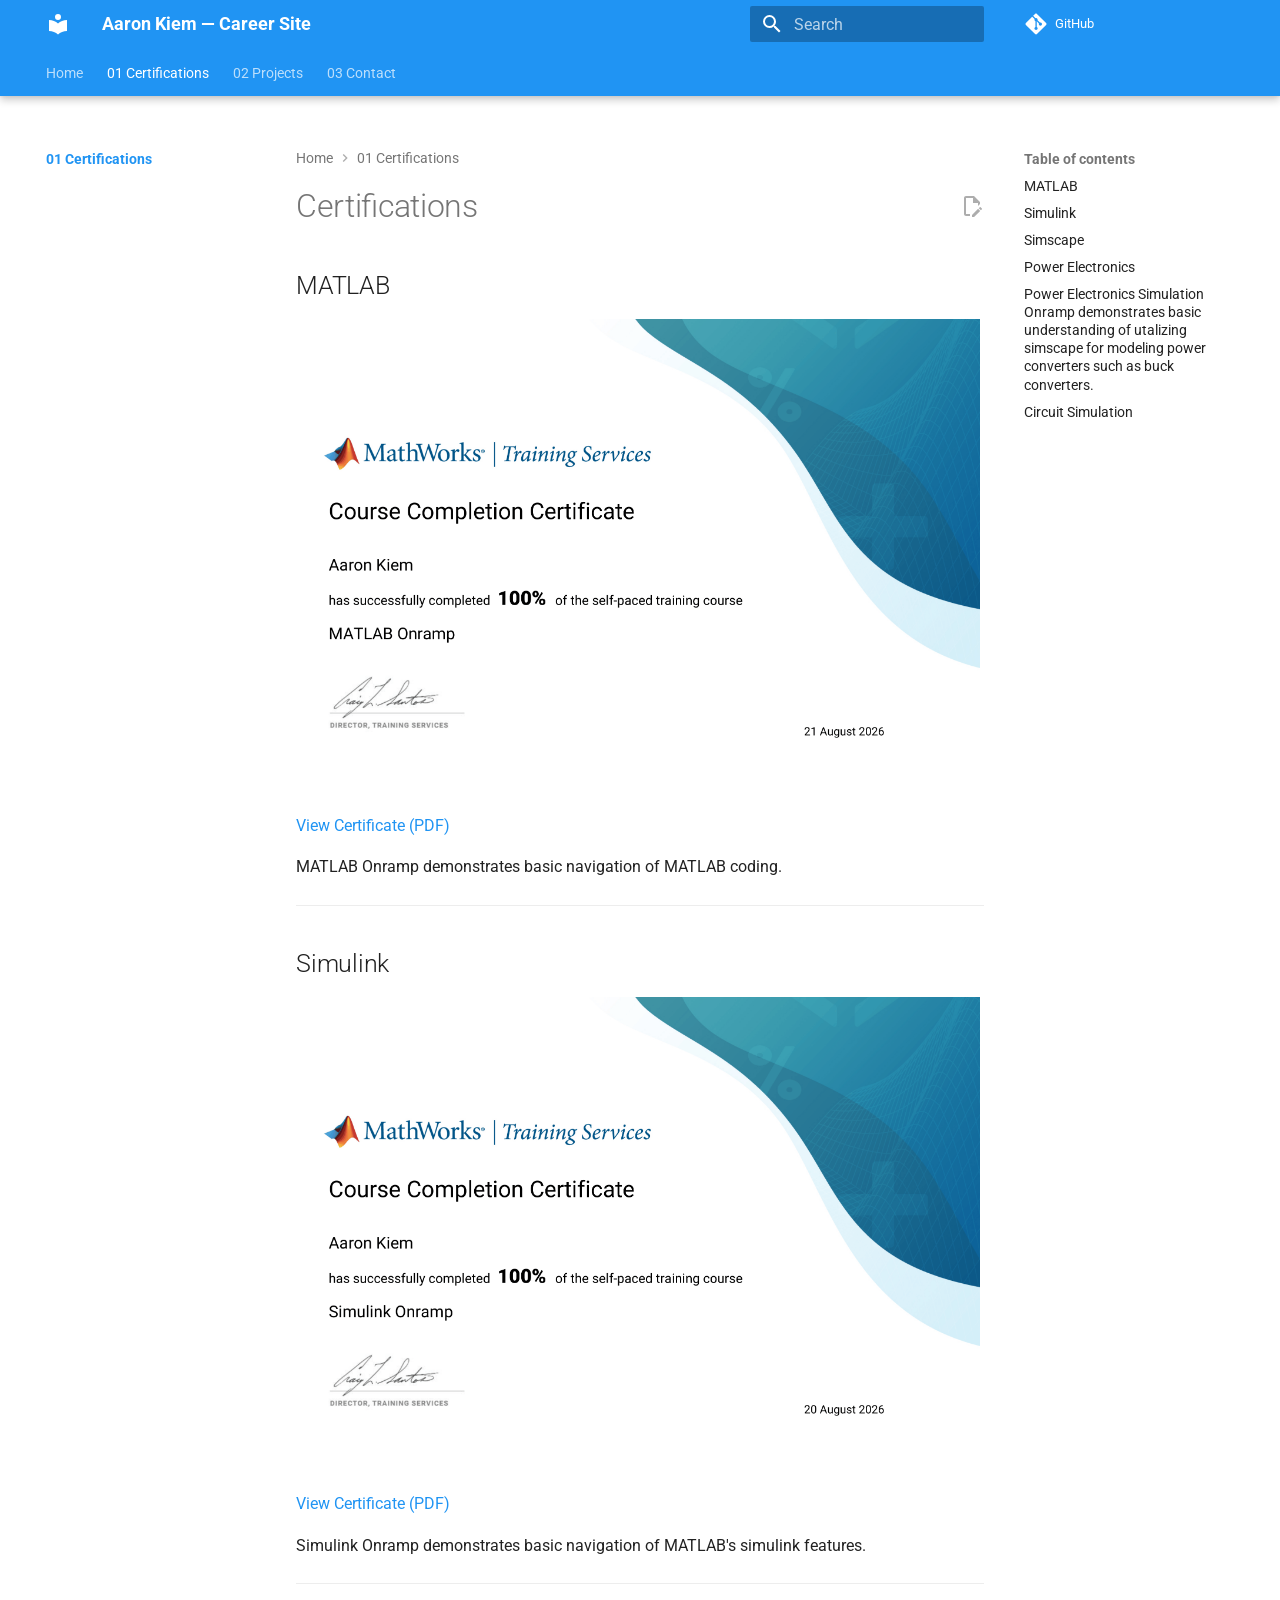
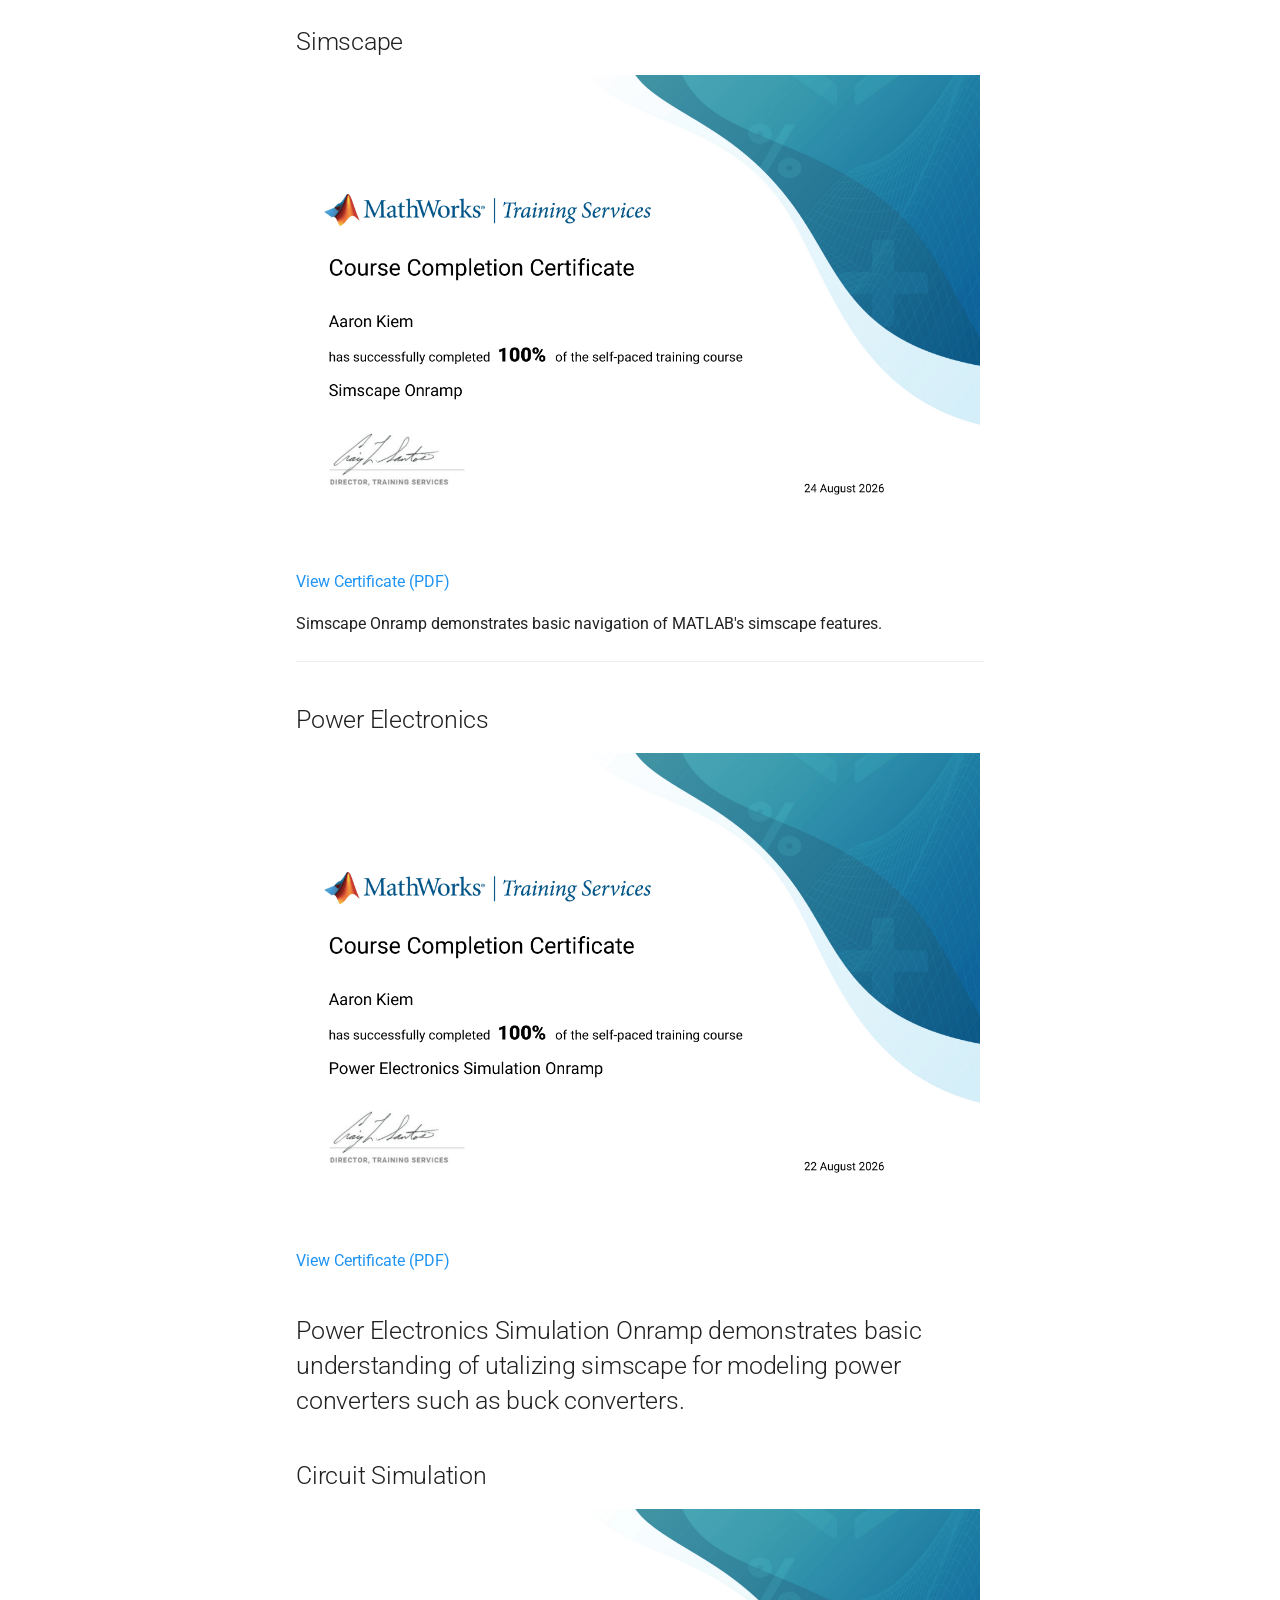
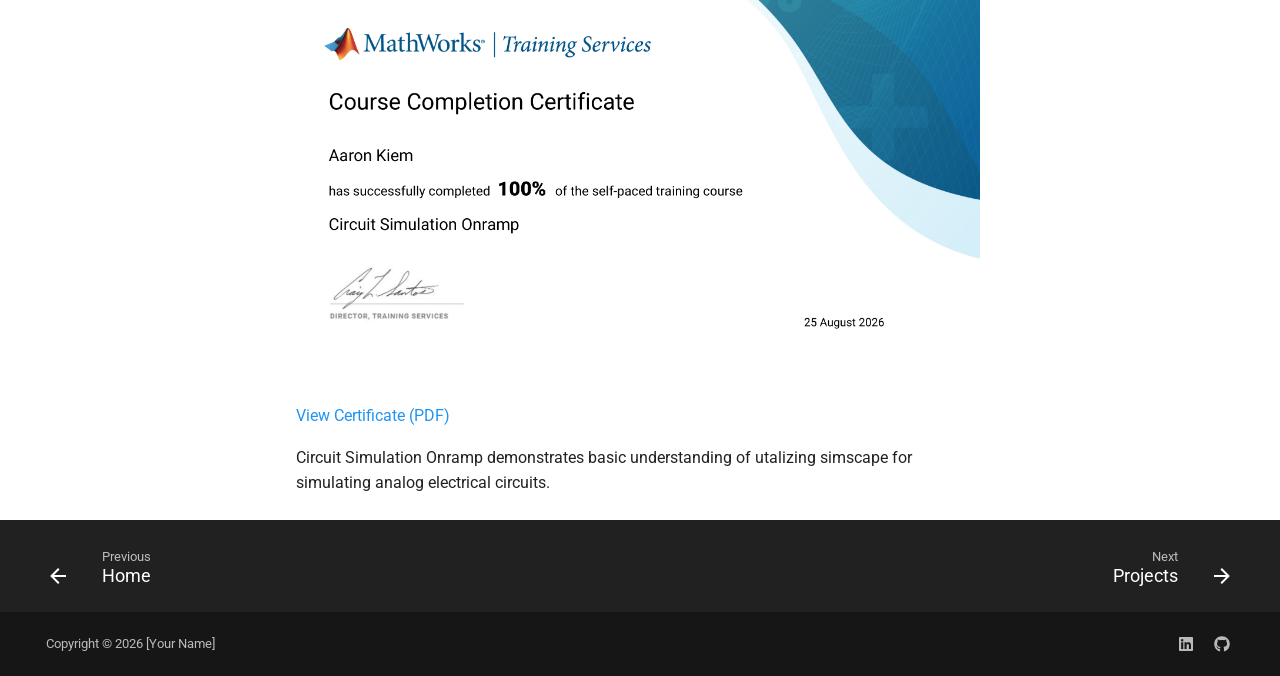
==== commit ae5b581c: "deploy: 0771ad4d6fd7b940d14c014c36c07e846b332b72" ====
--- a/01-Certifications/index.html
+++ b/01-Certifications/index.html
@@ -22,7 +22,7 @@
     
     
       
-        <title>Certifications - [Your Name] — Career Site</title>
+        <title>Certifications - Aaron Kiem — Career Site</title>
       
     
     
@@ -99,7 +99,7 @@
 
 <header class="md-header md-header--shadow md-header--lifted" data-md-component="header">
   <nav class="md-header__inner md-grid" aria-label="Header">
-    <a href=".." title="[Your Name] — Career Site" class="md-header__button md-logo" aria-label="[Your Name] — Career Site" data-md-component="logo">
+    <a href=".." title="Aaron Kiem — Career Site" class="md-header__button md-logo" aria-label="Aaron Kiem — Career Site" data-md-component="logo">
       
   
   <svg xmlns="http://www.w3.org/2000/svg" viewBox="0 0 24 24"><path d="M12 8a3 3 0 0 0 3-3 3 3 0 0 0-3-3 3 3 0 0 0-3 3 3 3 0 0 0 3 3m0 3.54C9.64 9.35 6.5 8 3 8v11c3.5 0 6.64 1.35 9 3.54 2.36-2.19 5.5-3.54 9-3.54V8c-3.5 0-6.64 1.35-9 3.54"></path></svg>
@@ -113,7 +113,7 @@
       <div class="md-header__ellipsis">
         <div class="md-header__topic">
           <span class="md-ellipsis">
-            [Your Name] — Career Site
+            Aaron Kiem — Career Site
           </span>
         </div>
         <div class="md-header__topic" data-md-component="header-topic">
@@ -307,13 +307,13 @@
 
 <nav class="md-nav md-nav--primary md-nav--lifted" aria-label="Navigation" data-md-level="0">
   <label class="md-nav__title" for="__drawer">
-    <a href=".." title="[Your Name] — Career Site" class="md-nav__button md-logo" aria-label="[Your Name] — Career Site" data-md-component="logo">
+    <a href=".." title="Aaron Kiem — Career Site" class="md-nav__button md-logo" aria-label="Aaron Kiem — Career Site" data-md-component="logo">
       
   
   <svg xmlns="http://www.w3.org/2000/svg" viewBox="0 0 24 24"><path d="M12 8a3 3 0 0 0 3-3 3 3 0 0 0-3-3 3 3 0 0 0-3 3 3 3 0 0 0 3 3m0 3.54C9.64 9.35 6.5 8 3 8v11c3.5 0 6.64 1.35 9 3.54 2.36-2.19 5.5-3.54 9-3.54V8c-3.5 0-6.64 1.35-9 3.54"></path></svg>
 
     </a>
-    [Your Name] — Career Site
+    Aaron Kiem — Career Site
   </label>
   
     <div class="md-nav__source">
@@ -634,6 +634,17 @@
 </li>
       
         <li class="md-nav__item">
+  <a href="#power-electronics-simulation-onramp-demonstrates-basic-understanding-of-utalizing-simscape-for-modeling-power-converters-such-as-buck-converters" class="md-nav__link">
+    <span class="md-ellipsis">
+      
+        Power Electronics Simulation Onramp demonstrates basic understanding of utalizing simscape for modeling power converters such as buck converters.
+      
+    </span>
+  </a>
+  
+</li>
+      
+        <li class="md-nav__item">
   <a href="#circuit-simulation" class="md-nav__link">
     <span class="md-ellipsis">
       
@@ -721,27 +732,26 @@
 <h2 id="matlab">MATLAB</h2>
 <p><a class="glightbox" data-type="image" data-width="auto" data-height="auto" href="../images/matlab.png" data-desc-position="bottom"><img alt="MATLAB Certificate" src="../images/matlab.png"></a>
 <a href="../certificates/matlab.pdf">View Certificate (PDF)</a></p>
-<p>Brief description of the certification and what it covered.</p>
+<p>MATLAB Onramp demonstrates basic navigation of MATLAB coding.</p>
 <hr>
 <h2 id="simulink">Simulink</h2>
 <p><a class="glightbox" data-type="image" data-width="auto" data-height="auto" href="../images/simulink.png" data-desc-position="bottom"><img alt="Simulink Certificate" src="../images/simulink.png"></a>
 <a href="../certificates/simulink.pdf">View Certificate (PDF)</a></p>
-<p>Brief description of the certification and what it covered.</p>
+<p>Simulink Onramp demonstrates basic navigation of MATLAB's simulink features.</p>
 <hr>
 <h2 id="simscape">Simscape</h2>
 <p><a class="glightbox" data-type="image" data-width="auto" data-height="auto" href="../images/simscape.png" data-desc-position="bottom"><img alt="Simscape Certificate" src="../images/simscape.png"></a>
 <a href="../certificates/simscape.pdf">View Certificate (PDF)</a></p>
-<p>Brief description of the certification and what it covered.</p>
+<p>Simscape Onramp demonstrates basic navigation of MATLAB's simscape features.</p>
 <hr>
 <h2 id="power-electronics">Power Electronics</h2>
 <p><a class="glightbox" data-type="image" data-width="auto" data-height="auto" href="../images/power-electronics.png" data-desc-position="bottom"><img alt="Power Electronics Certificate" src="../images/power-electronics.png"></a>
 <a href="../certificates/power-electronics.pdf">View Certificate (PDF)</a></p>
-<p>Brief description of the certification and what it covered.</p>
-<hr>
+<h2 id="power-electronics-simulation-onramp-demonstrates-basic-understanding-of-utalizing-simscape-for-modeling-power-converters-such-as-buck-converters">Power Electronics Simulation Onramp demonstrates basic understanding of utalizing simscape for modeling power converters such as buck converters.</h2>
 <h2 id="circuit-simulation">Circuit Simulation</h2>
 <p><a class="glightbox" data-type="image" data-width="auto" data-height="auto" href="../images/circuit-simulation.png" data-desc-position="bottom"><img alt="Circuit Simulation Certificate" src="../images/circuit-simulation.png"></a>
 <a href="../certificates/circuit-simulation.pdf">View Certificate (PDF)</a></p>
-<p>Brief description of the certification and what it covered.</p>
+<p>Circuit Simulation Onramp demonstrates basic understanding of utalizing simscape for simulating analog electrical circuits.</p>
 
 
 
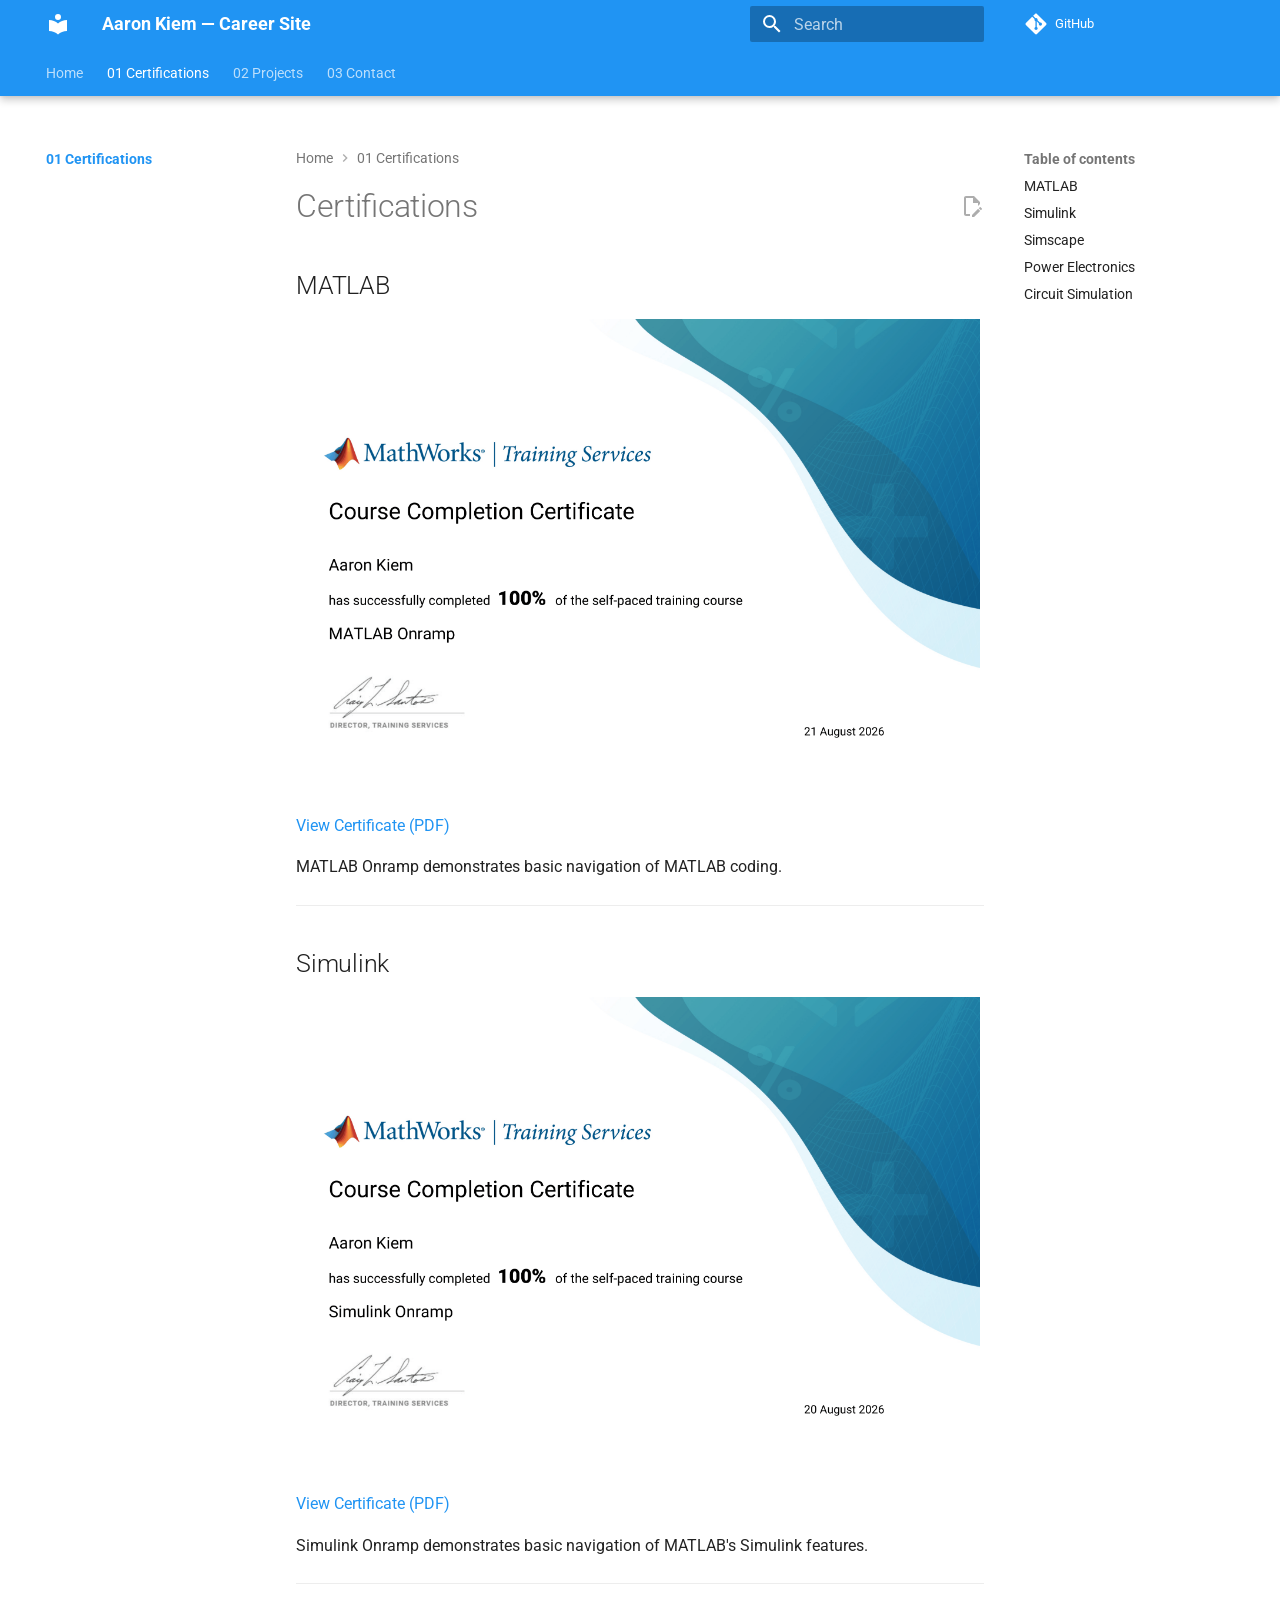
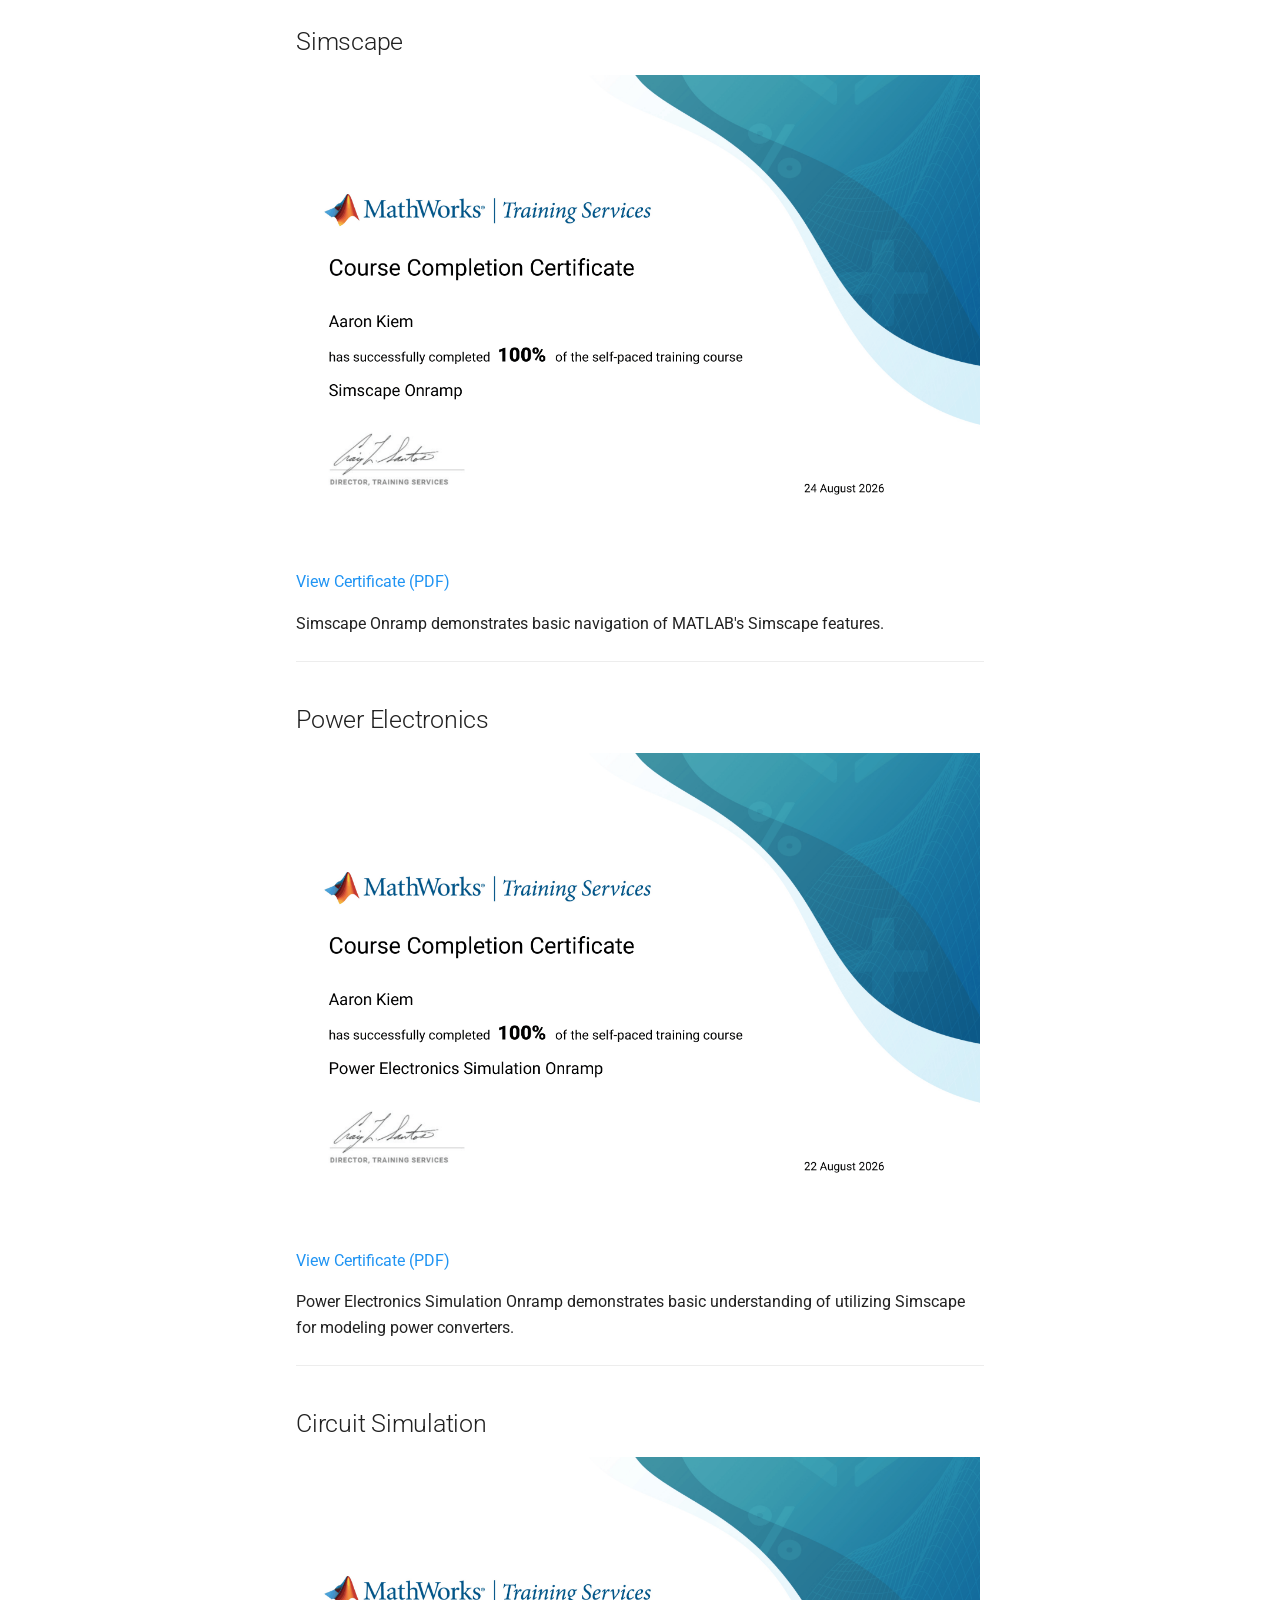
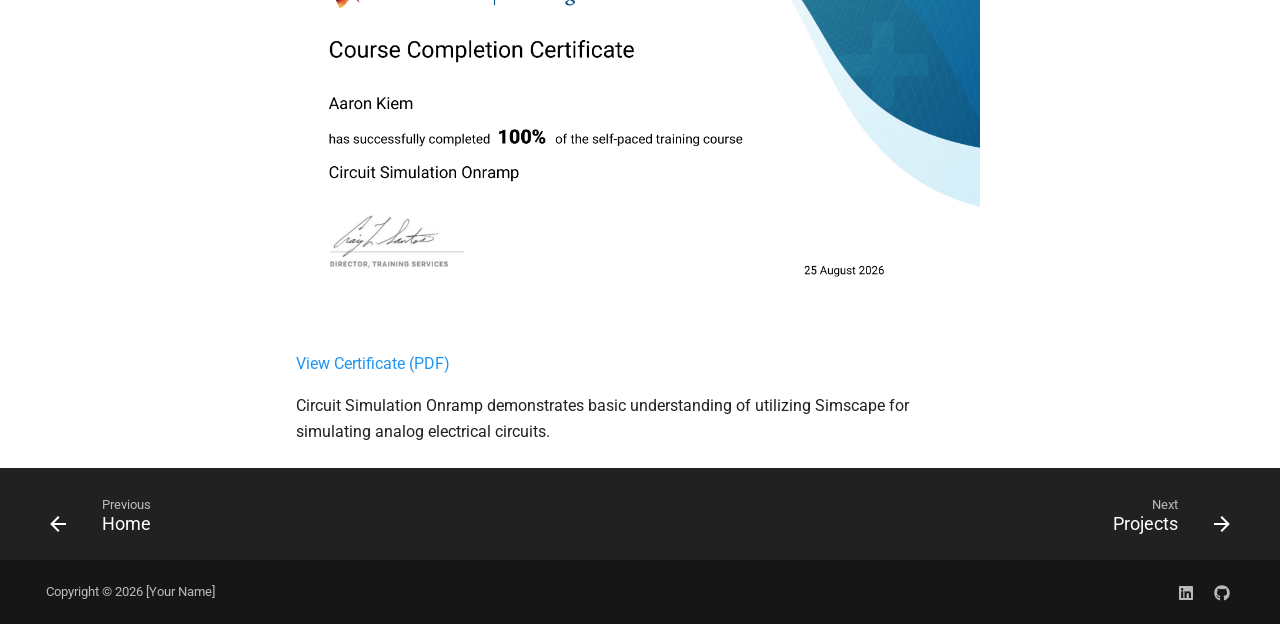
==== commit 5f746258: "deploy: 70f71da65dd6ad2a189e61c622be7db42f9f61f0" ====
--- a/01-Certifications/index.html
+++ b/01-Certifications/index.html
@@ -634,17 +634,6 @@
 </li>
       
         <li class="md-nav__item">
-  <a href="#power-electronics-simulation-onramp-demonstrates-basic-understanding-of-utalizing-simscape-for-modeling-power-converters-such-as-buck-converters" class="md-nav__link">
-    <span class="md-ellipsis">
-      
-        Power Electronics Simulation Onramp demonstrates basic understanding of utalizing simscape for modeling power converters such as buck converters.
-      
-    </span>
-  </a>
-  
-</li>
-      
-        <li class="md-nav__item">
   <a href="#circuit-simulation" class="md-nav__link">
     <span class="md-ellipsis">
       
@@ -737,21 +726,22 @@
 <h2 id="simulink">Simulink</h2>
 <p><a class="glightbox" data-type="image" data-width="auto" data-height="auto" href="../images/simulink.png" data-desc-position="bottom"><img alt="Simulink Certificate" src="../images/simulink.png"></a>
 <a href="../certificates/simulink.pdf">View Certificate (PDF)</a></p>
-<p>Simulink Onramp demonstrates basic navigation of MATLAB's simulink features.</p>
+<p>Simulink Onramp demonstrates basic navigation of MATLAB's Simulink features.</p>
 <hr>
 <h2 id="simscape">Simscape</h2>
 <p><a class="glightbox" data-type="image" data-width="auto" data-height="auto" href="../images/simscape.png" data-desc-position="bottom"><img alt="Simscape Certificate" src="../images/simscape.png"></a>
 <a href="../certificates/simscape.pdf">View Certificate (PDF)</a></p>
-<p>Simscape Onramp demonstrates basic navigation of MATLAB's simscape features.</p>
+<p>Simscape Onramp demonstrates basic navigation of MATLAB's Simscape features.</p>
 <hr>
 <h2 id="power-electronics">Power Electronics</h2>
 <p><a class="glightbox" data-type="image" data-width="auto" data-height="auto" href="../images/power-electronics.png" data-desc-position="bottom"><img alt="Power Electronics Certificate" src="../images/power-electronics.png"></a>
 <a href="../certificates/power-electronics.pdf">View Certificate (PDF)</a></p>
-<h2 id="power-electronics-simulation-onramp-demonstrates-basic-understanding-of-utalizing-simscape-for-modeling-power-converters-such-as-buck-converters">Power Electronics Simulation Onramp demonstrates basic understanding of utalizing simscape for modeling power converters such as buck converters.</h2>
+<p>Power Electronics Simulation Onramp demonstrates basic understanding of utilizing Simscape for modeling power converters.</p>
+<hr>
 <h2 id="circuit-simulation">Circuit Simulation</h2>
 <p><a class="glightbox" data-type="image" data-width="auto" data-height="auto" href="../images/circuit-simulation.png" data-desc-position="bottom"><img alt="Circuit Simulation Certificate" src="../images/circuit-simulation.png"></a>
 <a href="../certificates/circuit-simulation.pdf">View Certificate (PDF)</a></p>
-<p>Circuit Simulation Onramp demonstrates basic understanding of utalizing simscape for simulating analog electrical circuits.</p>
+<p>Circuit Simulation Onramp demonstrates basic understanding of utilizing Simscape for simulating analog electrical circuits.</p>
 
 
 
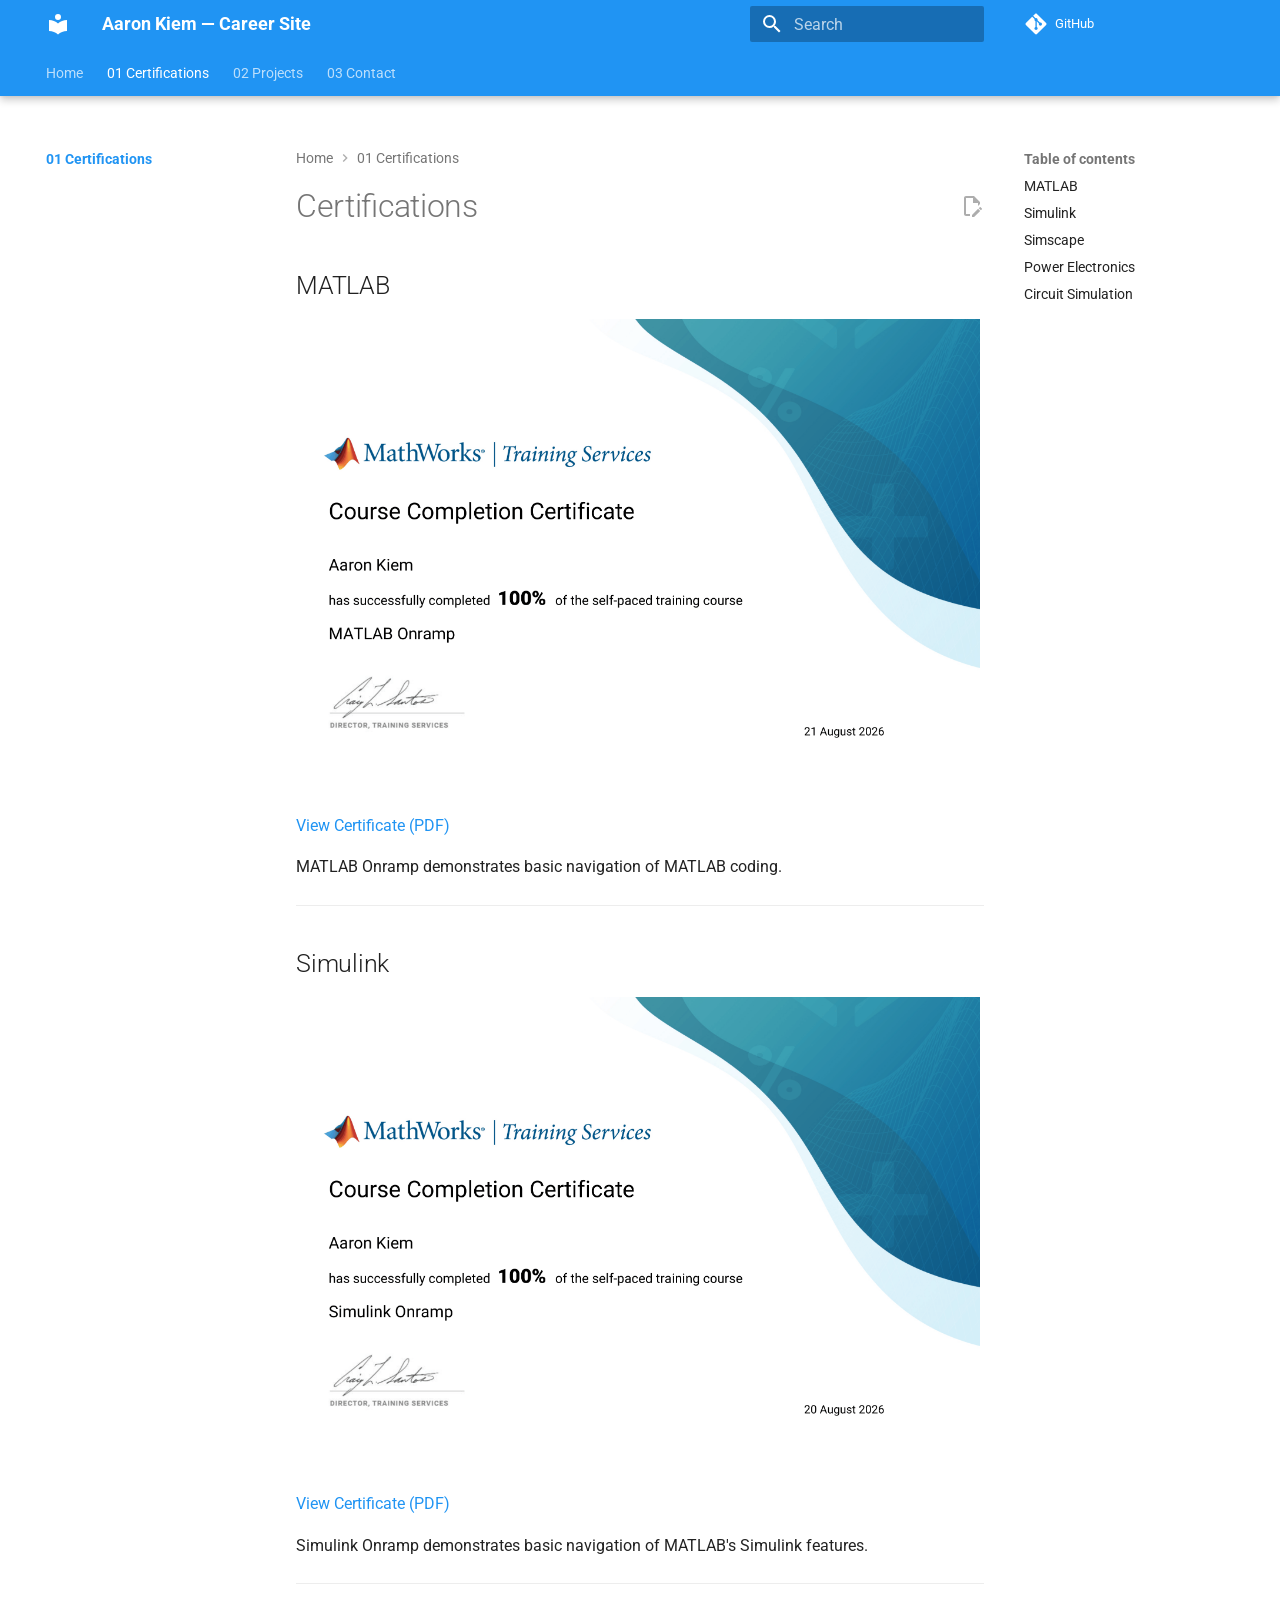
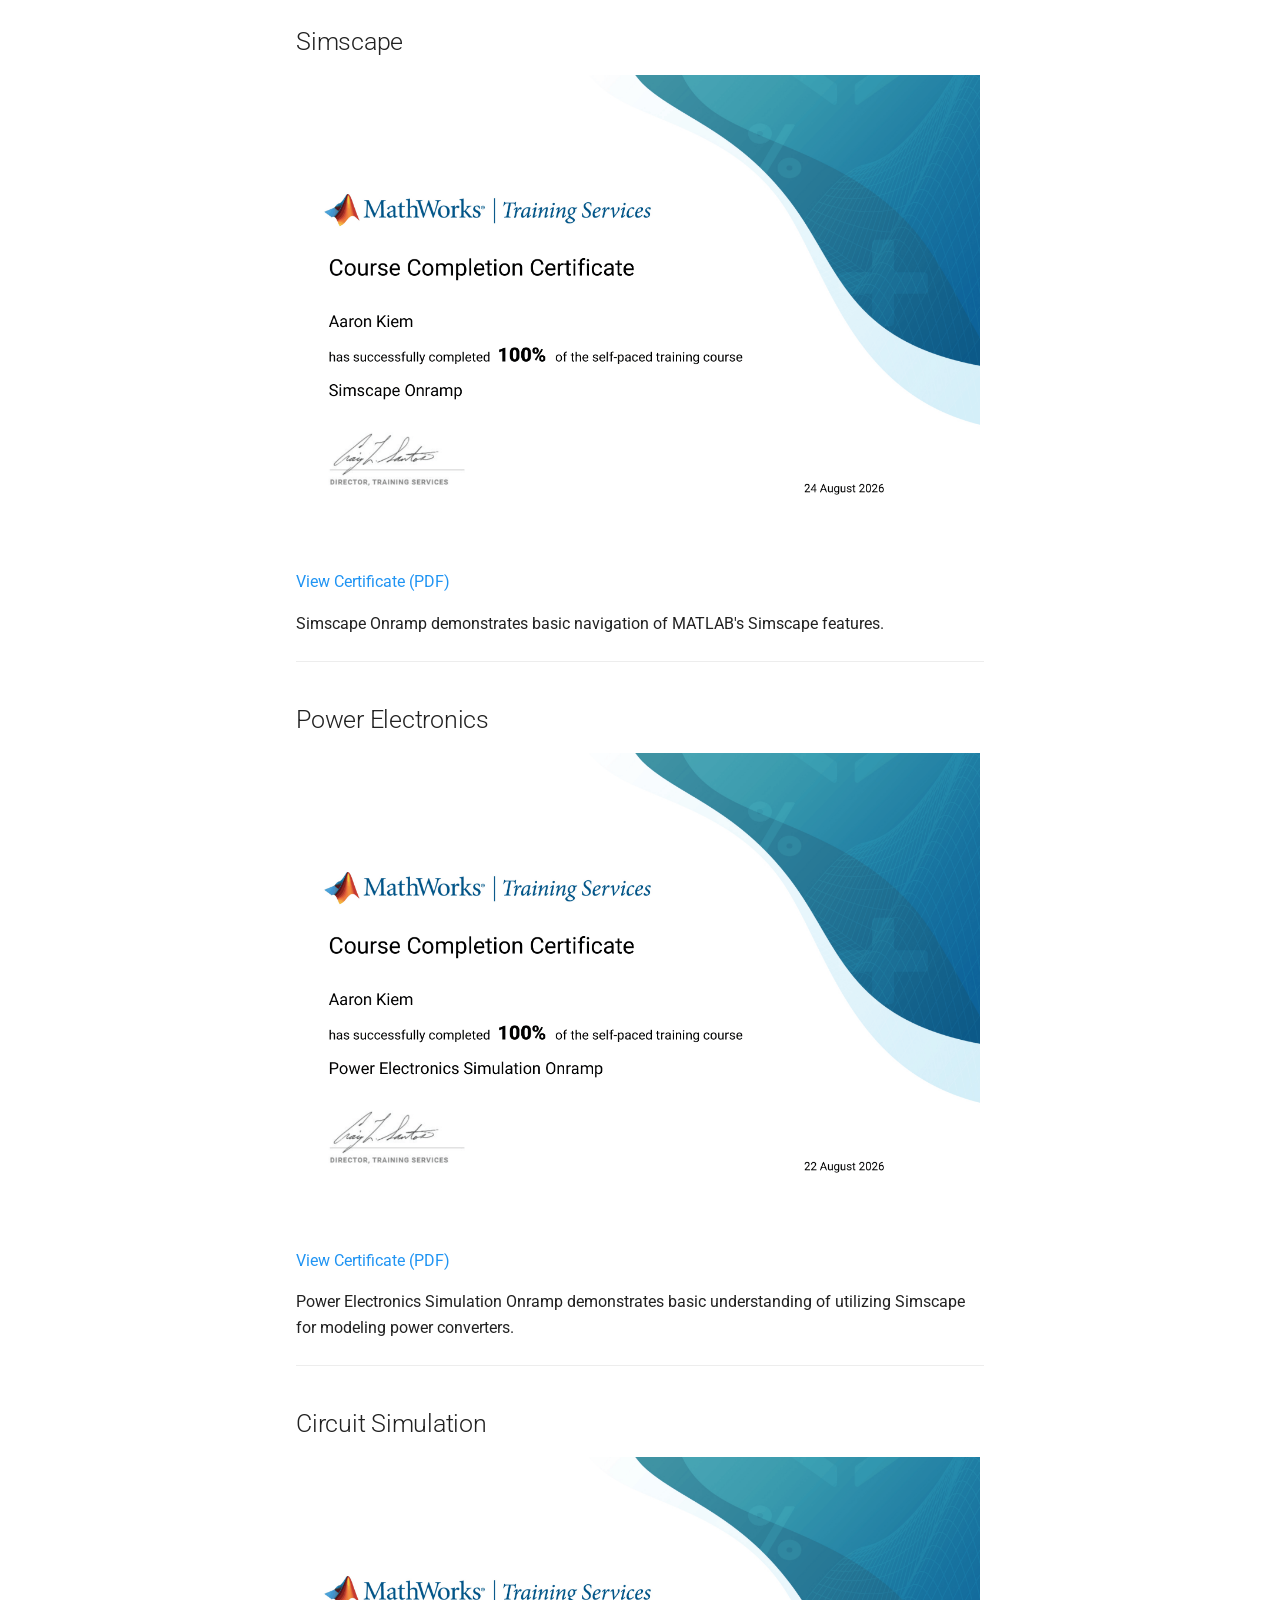
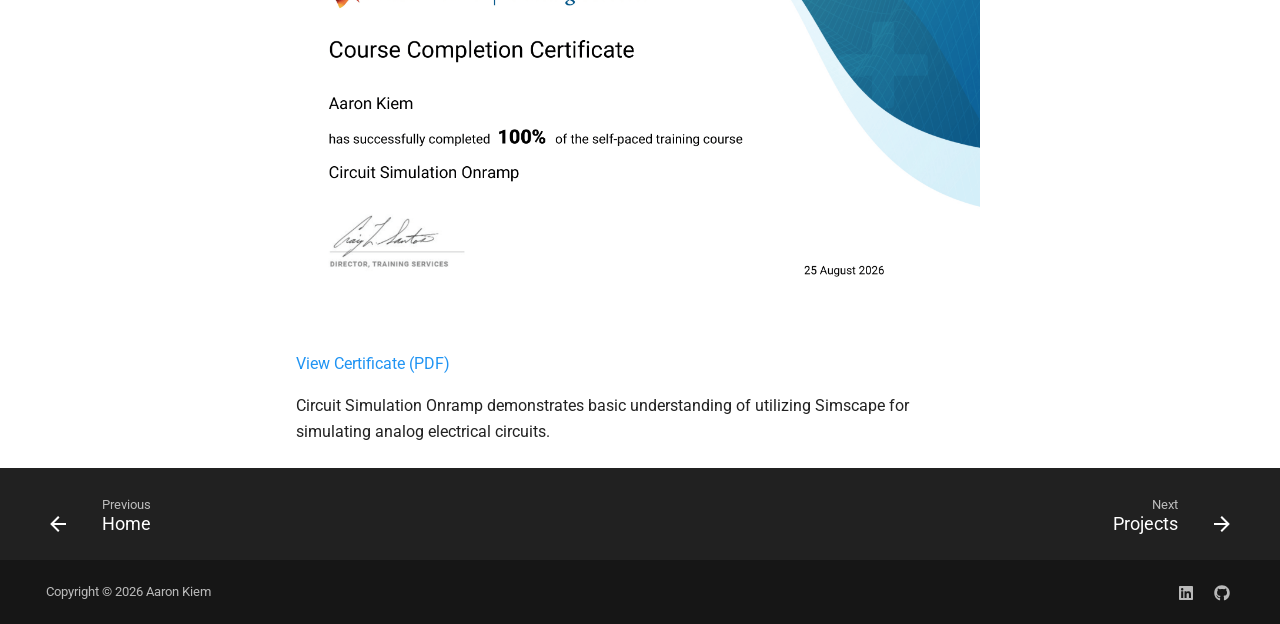
==== commit 0ac13872: "deploy: 1ec3c78d50bb08b1de55a5f6b20e7f8d14405a5e" ====
--- a/01-Certifications/index.html
+++ b/01-Certifications/index.html
@@ -820,7 +820,7 @@
       <div class="md-copyright">
   
     <div class="md-copyright__highlight">
-      Copyright © 2026 [Your Name]
+      Copyright © 2026 Aaron Kiem
     </div>
   
   
@@ -836,7 +836,7 @@
       
       
     
-    <a href="https://linkedin.com/in/yourname" target="_blank" rel="noopener" title="linkedin.com" class="md-social__link">
+    <a href="https://linkedin.com/in/aaron-kiem" target="_blank" rel="noopener" title="linkedin.com" class="md-social__link">
       <svg xmlns="http://www.w3.org/2000/svg" viewBox="0 0 448 512"><!--! Font Awesome Free 7.1.0 by @fontawesome - https://fontawesome.com License - https://fontawesome.com/license/free (Icons: CC BY 4.0, Fonts: SIL OFL 1.1, Code: MIT License) Copyright 2025 Fonticons, Inc.--><path d="M416 32H31.9C14.3 32 0 46.5 0 64.3v383.4C0 465.5 14.3 480 31.9 480H416c17.6 0 32-14.5 32-32.3V64.3c0-17.8-14.4-32.3-32-32.3M135.4 416H69V202.2h66.5V416zM102.2 96a38.5 38.5 0 1 1 0 77 38.5 38.5 0 1 1 0-77m282.1 320h-66.4V312c0-24.8-.5-56.7-34.5-56.7-34.6 0-39.9 27-39.9 54.9V416h-66.4V202.2h63.7v29.2h.9c8.9-16.8 30.6-34.5 62.9-34.5 67.2 0 79.7 44.3 79.7 101.9z"></path></svg>
     </a>
   
@@ -847,7 +847,7 @@
       
       
     
-    <a href="https://github.com/yourusername" target="_blank" rel="noopener" title="github.com" class="md-social__link">
+    <a href="https://github.com/aaron09642" target="_blank" rel="noopener" title="github.com" class="md-social__link">
       <svg xmlns="http://www.w3.org/2000/svg" viewBox="0 0 512 512"><!--! Font Awesome Free 7.1.0 by @fontawesome - https://fontawesome.com License - https://fontawesome.com/license/free (Icons: CC BY 4.0, Fonts: SIL OFL 1.1, Code: MIT License) Copyright 2025 Fonticons, Inc.--><path d="M173.9 397.4c0 2-2.3 3.6-5.2 3.6-3.3.3-5.6-1.3-5.6-3.6 0-2 2.3-3.6 5.2-3.6 3-.3 5.6 1.3 5.6 3.6m-31.1-4.5c-.7 2 1.3 4.3 4.3 4.9 2.6 1 5.6 0 6.2-2s-1.3-4.3-4.3-5.2c-2.6-.7-5.5.3-6.2 2.3m44.2-1.7c-2.9.7-4.9 2.6-4.6 4.9.3 2 2.9 3.3 5.9 2.6 2.9-.7 4.9-2.6 4.6-4.6-.3-1.9-3-3.2-5.9-2.9M252.8 8C114.1 8 8 113.3 8 252c0 110.9 69.8 205.8 169.5 239.2 12.8 2.3 17.3-5.6 17.3-12.1 0-6.2-.3-40.4-.3-61.4 0 0-70 15-84.7-29.8 0 0-11.4-29.1-27.8-36.6 0 0-22.9-15.7 1.6-15.4 0 0 24.9 2 38.6 25.8 21.9 38.6 58.6 27.5 72.9 20.9 2.3-16 8.8-27.1 16-33.7-55.9-6.2-112.3-14.3-112.3-110.5 0-27.5 7.6-41.3 23.6-58.9-2.6-6.5-11.1-33.3 2.6-67.9 20.9-6.5 69 27 69 27 20-5.6 41.5-8.5 62.8-8.5s42.8 2.9 62.8 8.5c0 0 48.1-33.6 69-27 13.7 34.7 5.2 61.4 2.6 67.9 16 17.7 25.8 31.5 25.8 58.9 0 96.5-58.9 104.2-114.8 110.5 9.2 7.9 17 22.9 17 46.4 0 33.7-.3 75.4-.3 83.6 0 6.5 4.6 14.4 17.3 12.1C436.2 457.8 504 362.9 504 252 504 113.3 391.5 8 252.8 8M105.2 352.9c-1.3 1-1 3.3.7 5.2 1.6 1.6 3.9 2.3 5.2 1 1.3-1 1-3.3-.7-5.2-1.6-1.6-3.9-2.3-5.2-1m-10.8-8.1c-.7 1.3.3 2.9 2.3 3.9 1.6 1 3.6.7 4.3-.7.7-1.3-.3-2.9-2.3-3.9-2-.6-3.6-.3-4.3.7m32.4 35.6c-1.6 1.3-1 4.3 1.3 6.2 2.3 2.3 5.2 2.6 6.5 1 1.3-1.3.7-4.3-1.3-6.2-2.2-2.3-5.2-2.6-6.5-1m-11.4-14.7c-1.6 1-1.6 3.6 0 5.9s4.3 3.3 5.6 2.3c1.6-1.3 1.6-3.9 0-6.2-1.4-2.3-4-3.3-5.6-2"></path></svg>
     </a>
   
